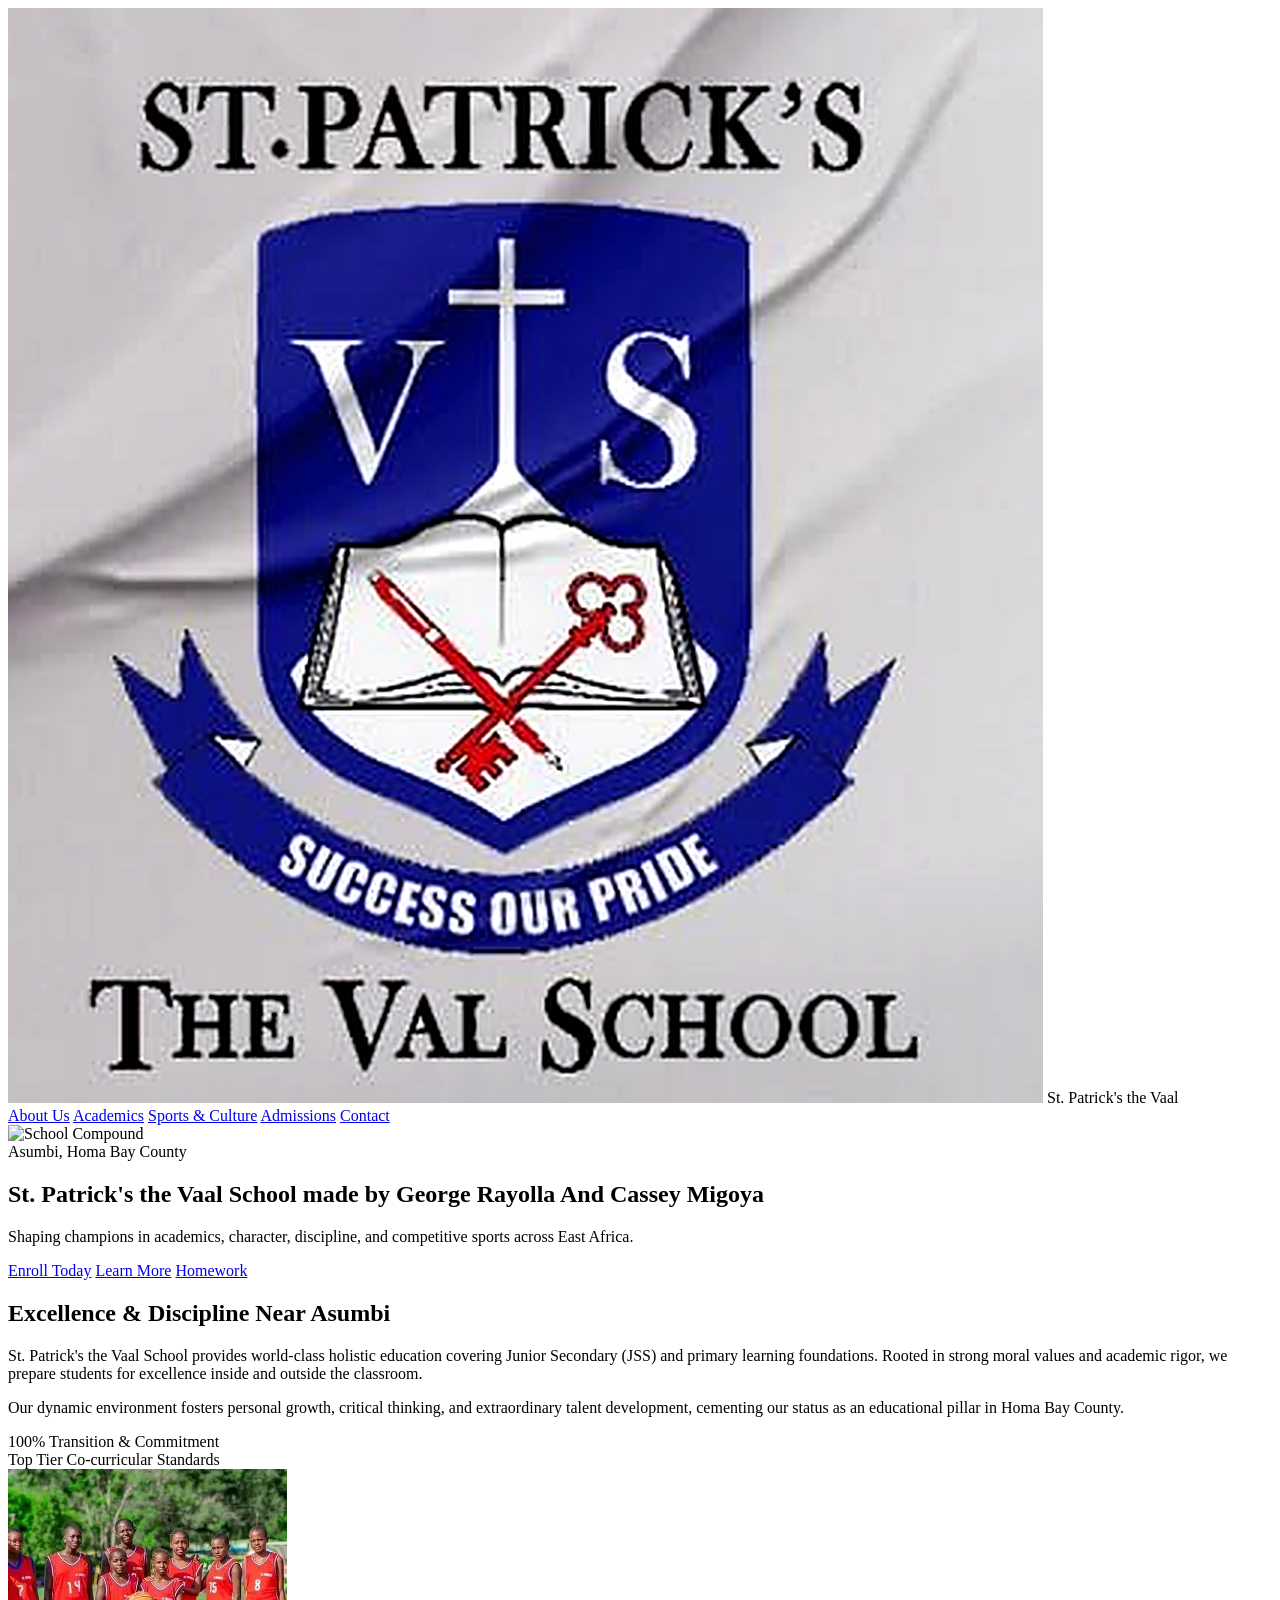
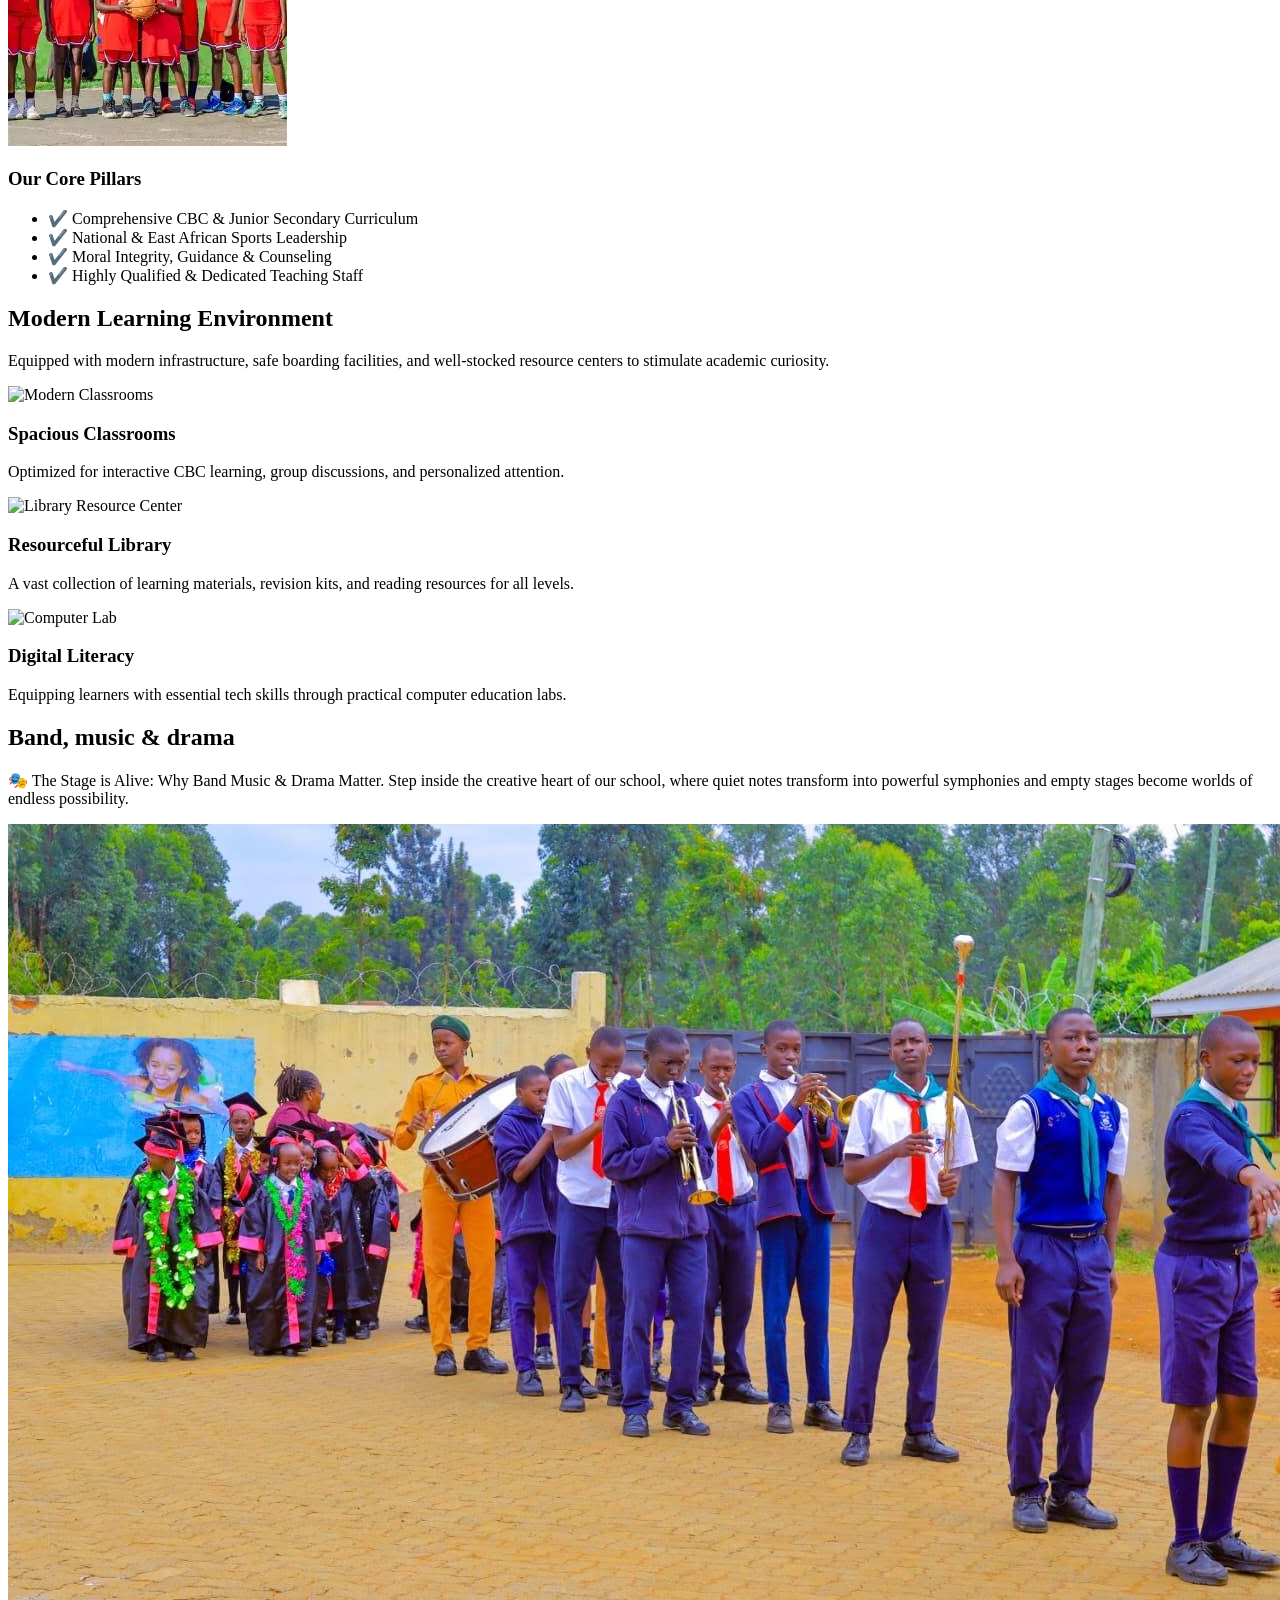
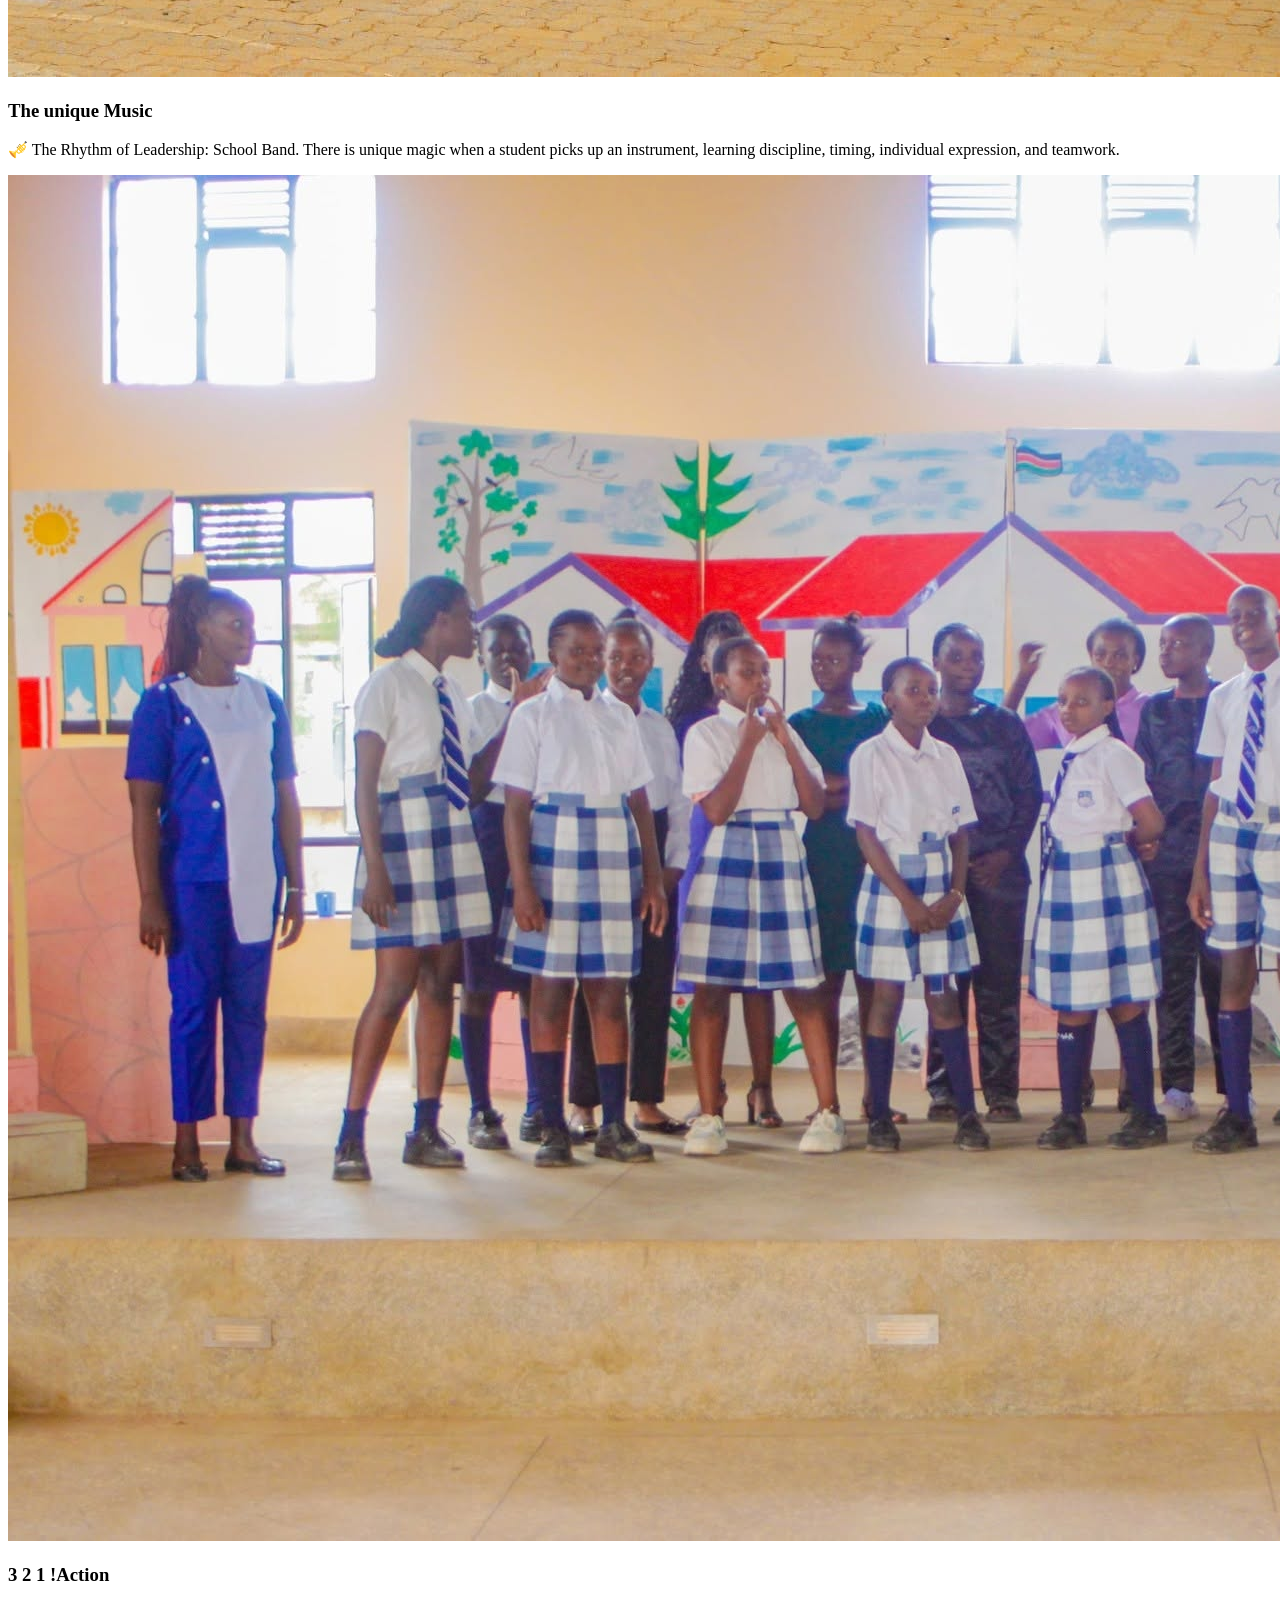
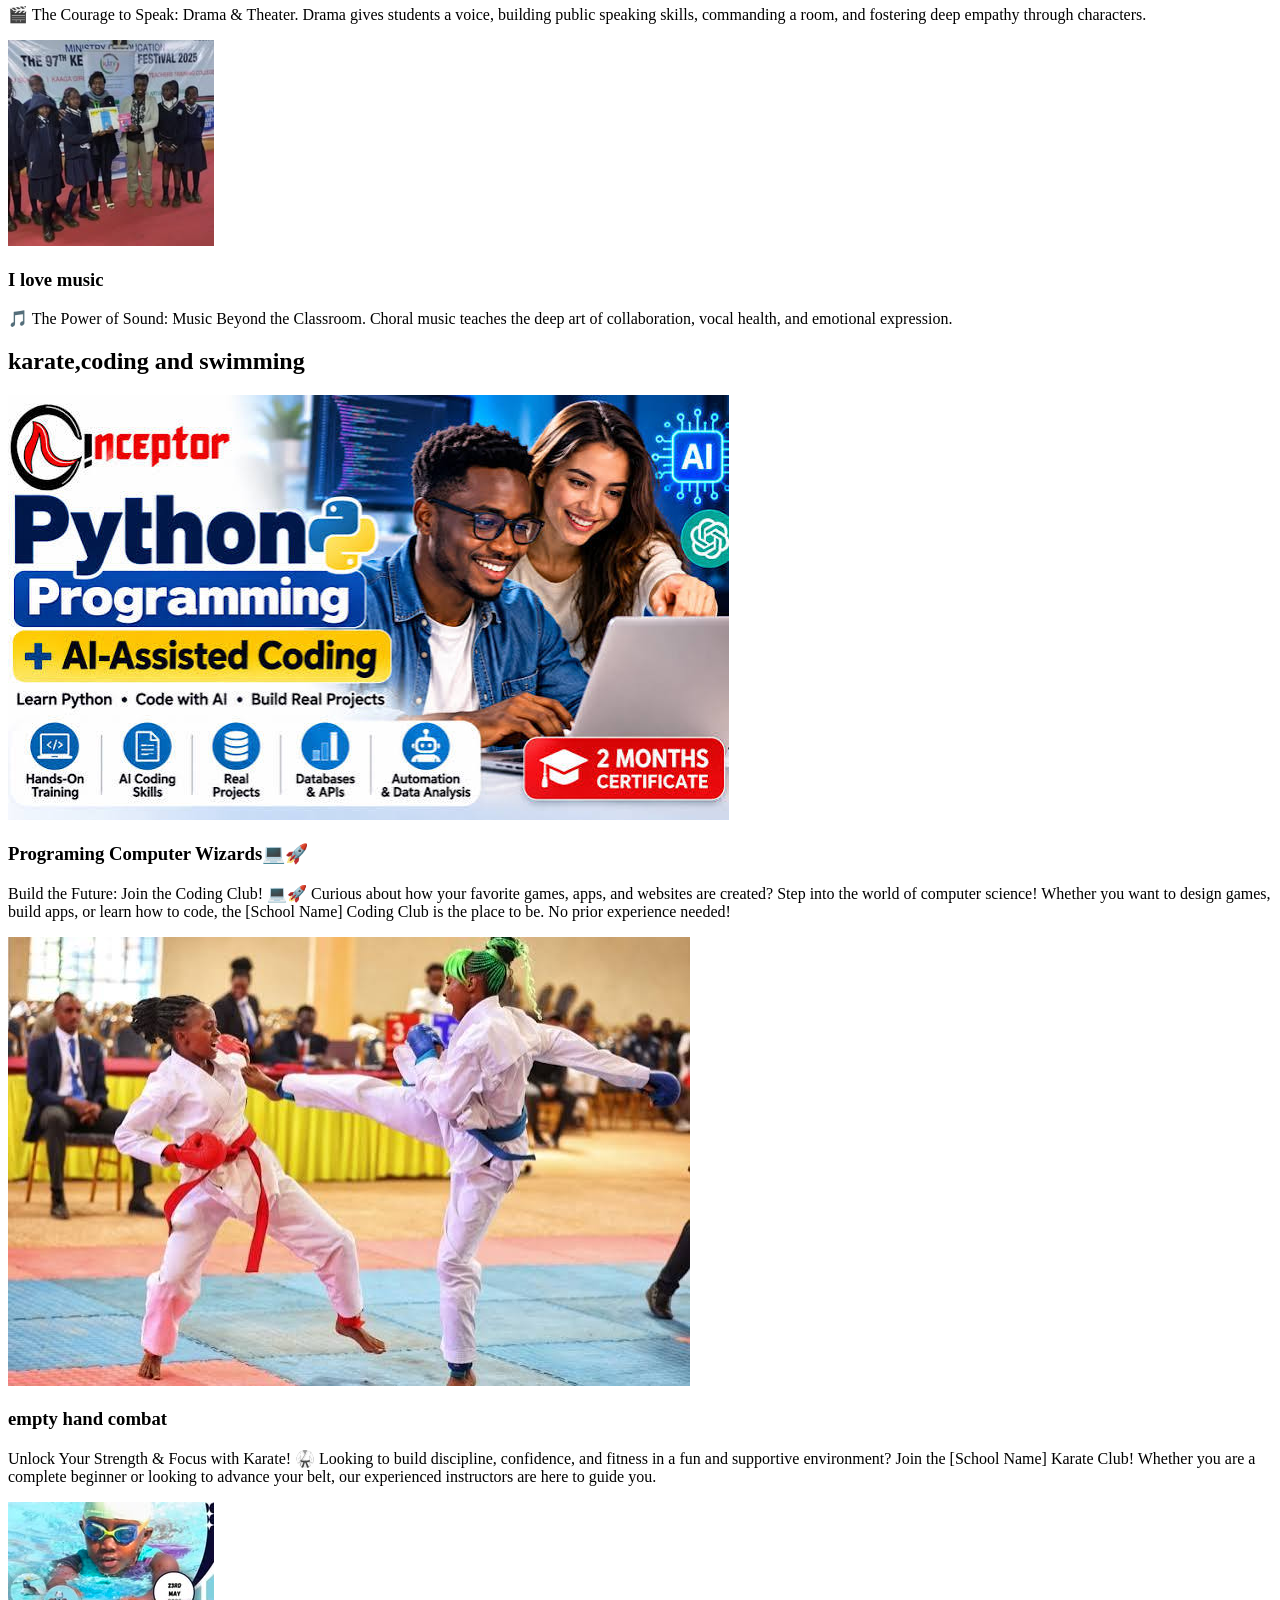
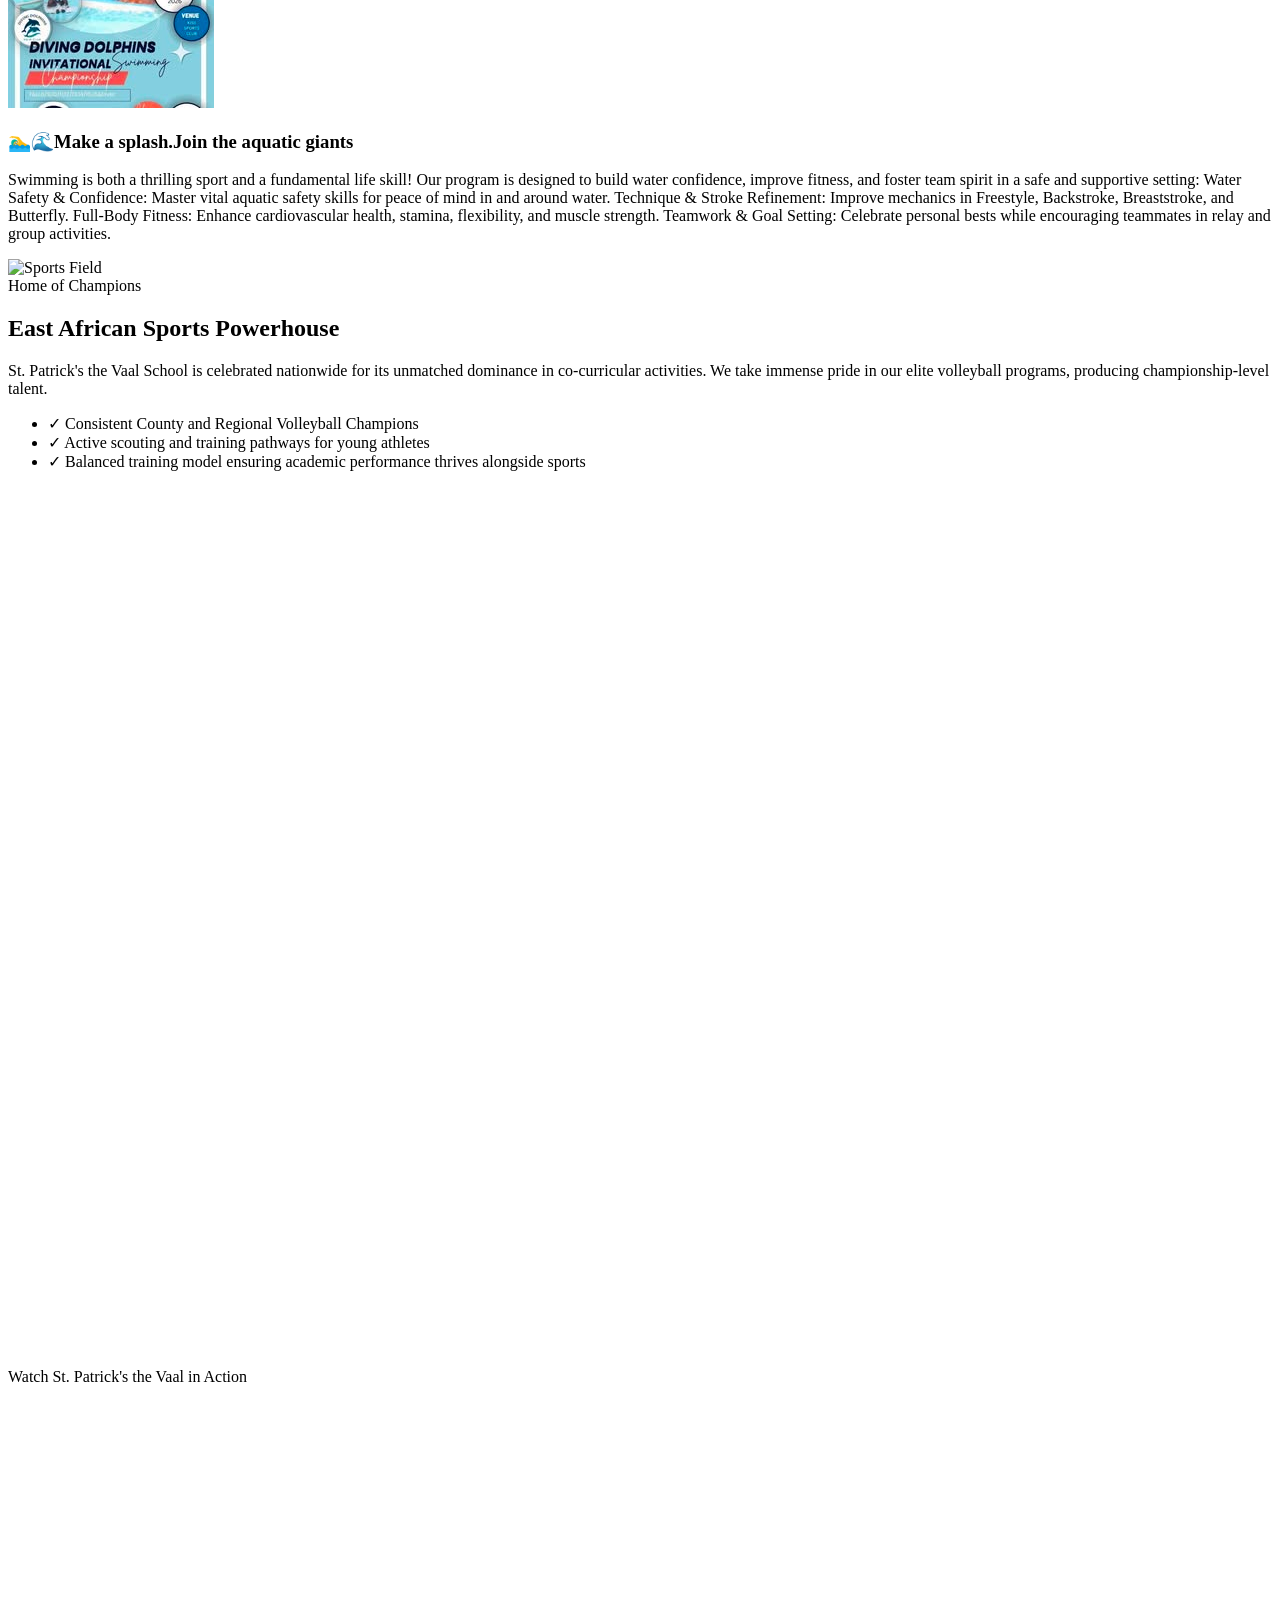
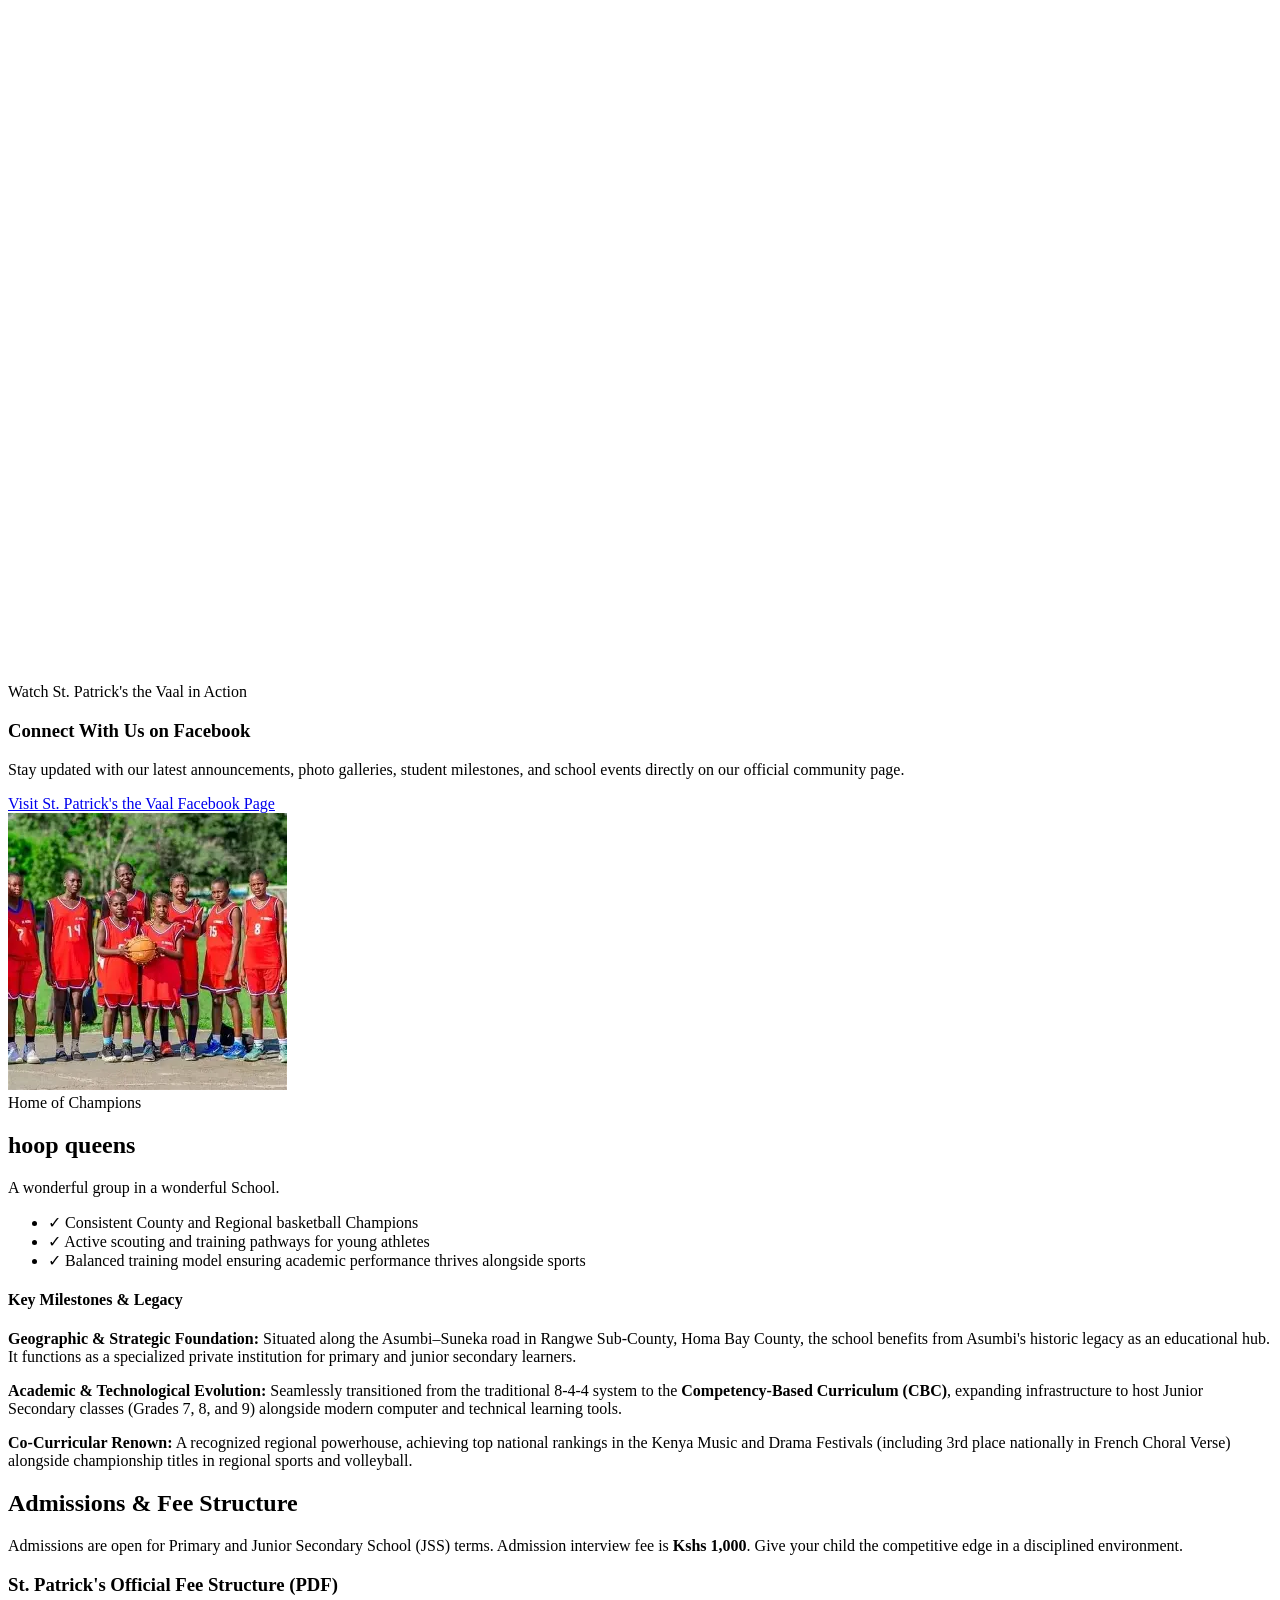
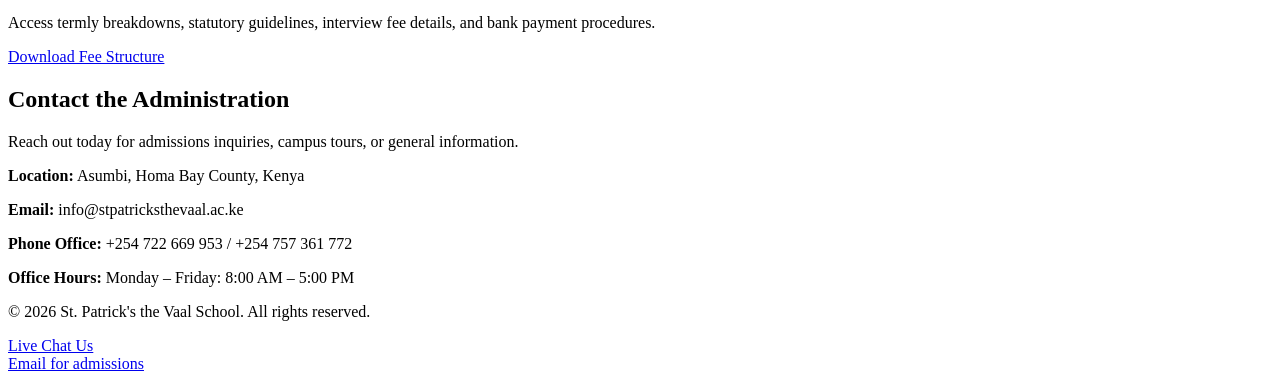
==== index.html @ bcbfebee "Update index.html" ====
<!DOCTYPE html> 
<html lang="en">
<head>
    <link rel="icon" href="data:image/svg+xml,<svg xmlns=%22http://www.w3.org/2000/svg%22 viewBox=%220 0 100 100%22><text y=%22.9em%22 font-size=%2290%22>🚀</text></svg>">
<meta charset="UTF-8">
    <meta name="viewport" content="width=device-width, initial-scale=1.0">
    <title>St. Patrick's the Vaal School - Asumbi</title>
    <meta name="description"
        content="A curated gallery of weird and wonderful websites. Browse unique interactive web experiences.">
    <meta name="google-site-verification" content="D95t-pXaM6OCEeC_iH75h9i3ysRcK7iq4mhdLLEYLdo" />
    <link
        href="https://fonts.googleapis.com/css2?family=Space+Grotesk:wght@400;500;600;700&family=Inter:wght@400;500;600&display=swap"
        rel="stylesheet">
    <!-- Tailwind CSS for styling -->
    <script src="https://cdn.tailwindcss.com"></script>
</head>
<body class="bg-blue-50 text-slate-800 font-sans">



    <!-- Header / Navigation -->
   <header class="bg-blue-900 text-white shadow-md sticky top-0 z-50">
    <!-- Main Flex Container -->
    <div class="max-w-7xl mx-auto px-4 py-3 flex justify-between items-center">
        
        <!-- Left Side: Logo and Brand Title Grouped Together -->
        <div class="flex items-center space-x-3">
            <img
                src="https://comickartel.github.io/hub/st_patricks_logo_adjusted.png"
                alt="School Logo"
                class="w-14 h-14 object-contain rounded-md"
            >
            <span class="text-2xl font-bold tracking-wide">
                St. Patrick's the Vaal
            </span>
        </div>

        <!-- Right Side: Navigation Menu -->
        <nav class="hidden md:flex space-x-6 text-sm font-medium">
            <a href="#about" class="hover:text-blue-200 transition">About Us</a>
            <a href="#academics" class="hover:text-blue-200 transition">Academics</a>
            <a href="#achievements" class="hover:text-blue-200 transition">Sports & Culture</a>
            <a href="#admissions" class="hover:text-blue-200 transition">Admissions</a>
            <a href="#contact" class="hover:text-blue-200 transition">Contact</a>
        </nav>

    </div> <!-- This closes the flex container perfectly after the nav -->
</header>


    <!-- Hero / Home Section with id="home" -->
    <section id="home" class="relative bg-blue-950 text-white py-24 overflow-hidden">
        <div class="absolute inset-0 z-0 opacity-40">
            <img src="https://images.unsplash.com/photo-1580582932707-520aed937b7b?auto=format&fit=crop&w=1920&q=80" alt="School Compound" class="w-full h-full object-cover">
        </div>
        <div class="relative z-10 max-w-7xl mx-auto px-4 text-center">
            <span class="bg-blue-600 text-white text-xs font-semibold px-3 py-1 rounded-full uppercase tracking-wider mb-4 inline-block">Asumbi, Homa Bay County</span>
            <h1 class="text-4xl md:text-6xl font-extrabold mb-4">St. Patrick's the Vaal School
                <span class="block text-xl font-normal text-amber-400 mt-2">made by George Rayolla And Cassey Migoya</span>
            </h1>
            <p class="text-lg md:text-xl text-blue-100 max-w-2xl mx-auto mb-8">
                Shaping champions in academics, character, discipline, and competitive sports across East Africa.
            </p>
            <div class="space-x-4">
                <a href="#admissions" class="bg-amber-500 text-slate-900 font-semibold px-6 py-3 rounded-lg shadow hover:bg-amber-400 transition">Enroll Today</a>
                <a href="#about" class="bg-blue-800 text-white font-semibold px-6 py-3 rounded-lg shadow hover:bg-blue-700 transition border border-blue-600">Learn More</a>
                 <a href="https://website-security-sca-8ons.bolt.host/" class="bg-amber-500 text-slate-900 font-semibold px-6 py-3 rounded-lg shadow hover:bg-amber-400 transition">Homework</a>
            </div>
        </div>
    </section>

    <!-- About Section -->
    <section id="about" class="py-16 max-w-7xl mx-auto px-4">
        <div class="grid grid-cols-1 md:grid-cols-2 gap-12 items-center">
            <div>
                <h2 class="text-3xl font-bold text-blue-950 mb-4">Excellence & Discipline Near Asumbi</h2>
                <p class="text-slate-600 leading-relaxed mb-4">
                    St. Patrick's the Vaal School provides world-class holistic education covering Junior Secondary (JSS) and primary learning foundations. Rooted in strong moral values and academic rigor, we prepare students for excellence inside and outside the classroom.
                </p>
                <p class="text-slate-600 leading-relaxed mb-6">
                    Our dynamic environment fosters personal growth, critical thinking, and extraordinary talent development, cementing our status as an educational pillar in Homa Bay County.
                </p>
                <div class="grid grid-cols-2 gap-4 text-center">
                    <div class="bg-blue-100 p-4 rounded-xl">
                        <span class="block text-2xl font-bold text-blue-900">100%</span>
                        <span class="text-xs text-slate-600">Transition & Commitment</span>
                    </div>
                    <div class="bg-blue-100 p-4 rounded-xl">
                        <span class="block text-2xl font-bold text-blue-900">Top Tier</span>
                        <span class="text-xs text-slate-600">Co-curricular Standards</span>
                    </div>
                </div>
            </div>
            <div class="space-y-4">
                <img src="val.jpg" alt="Students in Classroom" class="rounded-2xl shadow-lg w-full h-64 object-cover border border-blue-200">
                <div class="bg-blue-900 text-white p-6 rounded-2xl shadow">
                    <h3 class="text-xl font-semibold mb-3">Our Core Pillars</h3>
                    <ul class="space-y-2 text-blue-100 text-sm">
                        <li>✔️ Comprehensive CBC & Junior Secondary Curriculum</li>
                        <li>✔️ National & East African Sports Leadership</li>
                        <li>✔️ Moral Integrity, Guidance & Counseling</li>
                        <li>✔️ Highly Qualified & Dedicated Teaching Staff</li>
                    </ul>
                </div>
            </div>
        </div>
    </section>

    <!-- Academics & Facilities Section -->
    <section id="academics" class="bg-white py-16 border-t border-b border-blue-100">
        <div class="max-w-7xl mx-auto px-4 text-center">
            <h2 class="text-3xl font-bold text-blue-950 mb-4">Modern Learning Environment</h2>
            <p class="text-slate-600 max-w-xl mx-auto mb-12">
                Equipped with modern infrastructure, safe boarding facilities, and well-stocked resource centers to stimulate academic curiosity.
            </p>
            <div class="grid grid-cols-1 md:grid-cols-3 gap-8">
                <div class="rounded-xl overflow-hidden shadow bg-blue-50 border border-blue-200 text-left">
                    <img src="https://images.unsplash.com/photo-1509062522246-3755977927d7?auto=format&fit=crop&w=600&q=80" alt="Modern Classrooms" class="w-full h-48 object-cover">
                    <div class="p-6">
                        <h3 class="font-bold text-lg text-blue-900 mb-2">Spacious Classrooms</h3>
                        <p class="text-slate-600 text-sm">Optimized for interactive CBC learning, group discussions, and personalized attention.</p>
                    </div>
                </div>
                <div class="rounded-xl overflow-hidden shadow bg-blue-50 border border-blue-200 text-left">
                    <img src="https://images.unsplash.com/photo-1497633762265-9d179a990aa6?auto=format&fit=crop&w=600&q=80" alt="Library Resource Center" class="w-full h-48 object-cover">
                    <div class="p-6">
                        <h3 class="font-bold text-lg text-blue-900 mb-2">Resourceful Library</h3>
                        <p class="text-slate-600 text-sm">A vast collection of learning materials, revision kits, and reading resources for all levels.</p>
                    </div>
                </div>
                <div class="rounded-xl overflow-hidden shadow bg-blue-50 border border-blue-200 text-left">
                    <img src="https://images.unsplash.com/photo-1576267423445-b2e0074d68a4?auto=format&fit=crop&w=600&q=80" alt="Computer Lab" class="w-full h-48 object-cover">
                    <div class="p-6">
                        <h3 class="font-bold text-lg text-blue-900 mb-2">Digital Literacy</h3>
                        <p class="text-slate-600 text-sm">Equipping learners with essential tech skills through practical computer education labs.</p>
                    </div>
                </div>
            </div>
        </div>
    </section>

    <!-- Band, Music & Drama Section -->
    <section class="bg-blue-50 py-16 border-b border-blue-100">
        <div class="max-w-7xl mx-auto px-4 text-center">
            <h2 class="text-3xl font-bold text-blue-950 mb-4">Band, music & drama</h2>
            <p class="text-slate-600 max-w-xl mx-auto mb-12">
                🎭 The Stage is Alive: Why Band Music & Drama Matter. Step inside the creative heart of our school, where quiet notes transform into powerful symphonies and empty stages become worlds of endless possibility.
            </p>
            <div class="grid grid-cols-1 md:grid-cols-3 gap-8">
                <div class="rounded-xl overflow-hidden shadow bg-white border border-blue-200 text-left">
                    <img src="camp.jpg" alt="Music" class="w-full h-48 object-cover">
                    <div class="p-6">
                        <h3 class="font-bold text-lg text-blue-900 mb-2">The unique Music</h3>
                        <p class="text-slate-600 text-sm">🎺 The Rhythm of Leadership: School Band. There is unique magic when a student picks up an instrument, learning discipline, timing, individual expression, and teamwork.</p>
                    </div>
                </div>
                <div class="rounded-xl overflow-hidden shadow bg-white border border-blue-200 text-left">
                    <img src="drama.jpg" alt="Drama" class="w-full h-48 object-cover">
                    <div class="p-6">
                        <h3 class="font-bold text-lg text-blue-900 mb-2">3 2 1 !Action</h3>
                        <p class="text-slate-600 text-sm">🎬 The Courage to Speak: Drama & Theater. Drama gives students a voice, building public speaking skills, commanding a room, and fostering deep empathy through characters.</p>
                    </div>
                </div>
                <div class="rounded-xl overflow-hidden shadow bg-white border border-blue-200 text-left">
                    <img src="music.jpg" alt="Choir" class="w-full h-48 object-cover">
                    <div class="p-6">
                        <h3 class="font-bold text-lg text-blue-900 mb-2">I love music</h3>
                        <p class="text-slate-600 text-sm">🎵 The Power of Sound: Music Beyond the Classroom. Choral music teaches the deep art of collaboration, vocal health, and emotional expression.</p>
                    </div>
                </div>
            </div>
        </div>
    </section>
        <!-- Band, Music & Drama Section -->
    <section class="bg-blue-50 py-16 border-b border-blue-100">
        <div class="max-w-7xl mx-auto px-4 text-center">
            <h2 class="text-3xl font-bold text-blue-950 mb-4">karate,coding and swimming</h2>
            <p class="text-slate-600 max-w-xl mx-auto mb-12">
            </p>
            <div class="grid grid-cols-1 md:grid-cols-3 gap-8">
                <div class="rounded-xl overflow-hidden shadow bg-white border border-blue-200 text-left">
                    <img src="comp.jpg" alt="Music" class="w-full h-48 object-cover">
                    <div class="p-6">
                        <h3 class="font-bold text-lg text-blue-900 mb-2">Programing Computer Wizards💻🚀</h3>
                        <p class="text-slate-600 text-sm">Build the Future: Join the Coding Club! 💻🚀

Curious about how your favorite games, apps, and websites are created? Step into the world of computer science! Whether you want to design games, build apps, or learn how to code, the [School Name] Coding Club is the place to be. No prior experience needed!</p>
                    </div>
                </div>
                <div class="rounded-xl overflow-hidden shadow bg-white border border-blue-200 text-left">
                    <img src="kata.jpg" alt="Drama" class="w-full h-48 object-cover">
                    <div class="p-6">
                        <h3 class="font-bold text-lg text-blue-900 mb-2">empty hand combat</h3>
                        <p class="text-slate-600 text-sm">Unlock Your Strength & Focus with Karate! 🥋

Looking to build discipline, confidence, and fitness in a fun and supportive environment? Join the [School Name] Karate Club! Whether you are a complete beginner or looking to advance your belt, our experienced instructors are here to guide you.</p>
                    </div>
                </div>
                <div class="rounded-xl overflow-hidden shadow bg-white border border-blue-200 text-left">
                    <img src="swimming.jpg" alt="Choir" class="w-full h-48 object-cover">
                    <div class="p-6">
                        <h3 class="font-bold text-lg text-blue-900 mb-2">🏊‍♂️🌊Make a splash.Join the aquatic giants</h3>
                        <p class="text-slate-600 text-sm">Swimming is both a thrilling sport and a fundamental life skill! Our program is designed to build water confidence, improve fitness, and foster team spirit in a safe and supportive setting:

Water Safety & Confidence: Master vital aquatic safety skills for peace of mind in and around water.

Technique & Stroke Refinement: Improve mechanics in Freestyle, Backstroke, Breaststroke, and Butterfly.

Full-Body Fitness: Enhance cardiovascular health, stamina, flexibility, and muscle strength.

Teamwork & Goal Setting: Celebrate personal bests while encouraging teammates in relay and group activities.</p>
                    </div>
                </div>
            </div>
        </div>
    </section>

    <!-- Achievements & Sports Section -->
    <section id="achievements" class="py-16 max-w-7xl mx-auto px-4">
        <div class="grid grid-cols-1 md:grid-cols-2 gap-12 items-center">
            <div class="space-y-4">
                <img src="https://images.unsplash.com/photo-1546519638-68e109498ffc?auto=format&fit=crop&w=800&q=80" alt="Sports Field" class="rounded-2xl shadow-lg w-full h-72 object-cover border border-blue-200">
            </div>
            <div>
                <span class="text-blue-700 font-semibold text-sm uppercase tracking-wider">Home of Champions</span>
                <h2 class="text-3xl font-bold text-blue-950 mb-4 mt-1">East African Sports Powerhouse</h2>
                <p class="text-slate-600 leading-relaxed mb-4">
                    St. Patrick's the Vaal School is celebrated nationwide for its unmatched dominance in co-curricular activities. We take immense pride in our elite volleyball programs, producing championship-level talent.
                </p>
                <ul class="space-y-3 text-slate-700 text-sm">
                    <li class="flex items-center space-x-2">
                        <span class="text-blue-600 font-bold">✓</span>
                        <span>Consistent County and Regional Volleyball Champions</span>
                    </li>
                    <li class="flex items-center space-x-2">
                        <span class="text-blue-600 font-bold">✓</span>
                        <span>Active scouting and training pathways for young athletes</span>
                    </li>
                    <li class="flex items-center space-x-2">
                        <span class="text-blue-600 font-bold">✓</span>
                        <span>Balanced training model ensuring academic performance thrives alongside sports</span>
                    </li>
                </ul>
            </div>
        </div>
    </section>

    <!-- YouTube Video Embed Component 1 -->
    <div class="max-w-4xl mx-auto px-4 mb-8">
        <div class="rounded-xl overflow-hidden shadow-lg bg-white border border-blue-200">
            <div class="relative w-full" style="padding-bottom: 56.25%;">
                <iframe class="absolute top-0 left-0 w-full h-full" 
                        src="https://www.youtube.com/embed/xStDN3KHghA" 
                        title="St. Patrick's the Vaal School Video" 
                        frameborder="0" 
                        allow="accelerometer; autoplay; clipboard-write; encrypted-media; gyroscope; picture-in-picture; web-share" 
                        allowfullscreen>
                </iframe>
            </div>
            <div class="p-4 bg-blue-900 text-white text-center">
                <p class="text-sm font-semibold">Watch St. Patrick's the Vaal in Action</p>
            </div>
        </div>
    </div>

    <!-- YouTube Video Embed Component 2 -->
    <div class="max-w-4xl mx-auto px-4 mb-8">
        <div class="rounded-xl overflow-hidden shadow-lg bg-white border border-blue-200">
            <div class="relative w-full" style="padding-bottom: 56.25%;">
                <iframe class="absolute top-0 left-0 w-full h-full" 
                        src="https://www.youtube.com/embed/Jsc09c9haac" 
                        title="St. Patrick's the Vaal School Video" 
                        frameborder="0" 
                        allow="accelerometer; autoplay; clipboard-write; encrypted-media; gyroscope; picture-in-picture; web-share" 
                        allowfullscreen>
                </iframe>
            </div>
            <div class="p-4 bg-blue-900 text-white text-center">
                <p class="text-sm font-semibold">Watch St. Patrick's the Vaal in Action</p>
            </div>
        </div>
    </div>

    <!-- Facebook Connect Section -->
    <div class="max-w-4xl mx-auto px-4 mb-12">
        <div class="bg-blue-50 border border-blue-200 p-8 rounded-2xl text-center shadow-md">
            <h3 class="text-2xl font-bold text-blue-950 mb-3">Connect With Us on Facebook</h3>
            <p class="text-slate-600 max-w-xl mx-auto mb-6">
                Stay updated with our latest announcements, photo galleries, student milestones, and school events directly on our official community page.
            </p>
            <a href="https://www.facebook.com/people/St-Patricks-The-Vaal-School/100064055112265/" target="_blank" rel="noopener noreferrer" class="inline-block bg-blue-600 hover:bg-blue-700 text-white font-semibold px-8 py-3 rounded-lg shadow transition">
                Visit St. Patrick's the Vaal Facebook Page
            </a>
        </div>
    </div>

    <!-- Hoop Queens Section -->
    <section class="py-16 max-w-7xl mx-auto px-4">
        <div class="grid grid-cols-1 md:grid-cols-2 gap-12 items-center">
            <div class="space-y-4">
                <img src="[data-uri]" alt="Sports Field" class="rounded-2xl shadow-lg w-full h-72 object-cover border border-blue-200">
            </div>
            <div>
                <span class="text-blue-700 font-semibold text-sm uppercase tracking-wider">Home of Champions</span>
                <h2 class="text-3xl font-bold text-blue-950 mb-4 mt-1">hoop queens</h2>
                <p class="text-slate-600 leading-relaxed mb-4">
                    A wonderful group in a wonderful School.
                </p>
                <ul class="space-y-3 text-slate-700 text-sm">
                    <li class="flex items-center space-x-2">
                        <span class="text-blue-600 font-bold">✓</span>
                        <span>Consistent County and Regional basketball Champions</span>
                    </li>
                    <li class="flex items-center space-x-2">
                        <span class="text-blue-600 font-bold">✓</span>
                        <span>Active scouting and training pathways for young athletes</span>
                    </li>
                    <li class="flex items-center space-x-2">
                        <span class="text-blue-600 font-bold">✓</span>
                        <span>Balanced training model ensuring academic performance thrives alongside sports</span>
                    </li>
                </ul>
            </div>
        </div>
    </section>

    <!-- Additional School History & Achievements Snippet -->
    <div class="max-w-7xl mx-auto px-4 mb-16">
        <div class="space-y-4 text-slate-700 text-sm leading-relaxed bg-white p-8 rounded-2xl border border-blue-100 shadow-sm">
            <h4 class="font-bold text-blue-900 text-base">Key Milestones & Legacy</h4>
            <p>
                <strong>Geographic & Strategic Foundation:</strong> Situated along the Asumbi–Suneka road in Rangwe Sub-County, Homa Bay County, the school benefits from Asumbi's historic legacy as an educational hub. It functions as a specialized private institution for primary and junior secondary learners.
            </p>
            <p>
                <strong>Academic & Technological Evolution:</strong> Seamlessly transitioned from the traditional 8-4-4 system to the <strong>Competency-Based Curriculum (CBC)</strong>, expanding infrastructure to host Junior Secondary classes (Grades 7, 8, and 9) alongside modern computer and technical learning tools.
            </p>
            <p>
                <strong>Co-Curricular Renown:</strong> A recognized regional powerhouse, achieving top national rankings in the Kenya Music and Drama Festivals (including 3rd place nationally in French Choral Verse) alongside championship titles in regional sports and volleyball.
            </p>
        </div>
    </div>

    <!-- Admissions & Fee Structure Section -->
    <section id="admissions" class="bg-blue-900 text-white py-16">
        <div class="max-w-4xl mx-auto px-4 text-center">
            <h2 class="text-3xl font-bold mb-4">Admissions & Fee Structure</h2>
            <p class="text-blue-200 max-w-xl mx-auto mb-8">
                Admissions are open for Primary and Junior Secondary School (JSS) terms. Admission interview fee is <strong>Kshs 1,000</strong>. Give your child the competitive edge in a disciplined environment.
            </p>
            <div class="bg-white text-slate-800 p-8 rounded-2xl shadow-lg flex flex-col sm:flex-row items-center justify-between gap-6 text-left">
                <div>
                    <h3 class="font-bold text-lg text-blue-900">St. Patrick's Official Fee Structure (PDF)</h3>
                    <p class="text-slate-600 text-sm mt-1">Access termly breakdowns, statutory guidelines, interview fee details, and bank payment procedures.</p>
                </div>
                <a href="https://www.scribd.com/document/996938291/1-First-Term-St-Patrick" target="_blank" rel="noopener noreferrer" class="bg-amber-500 hover:bg-amber-400 text-slate-900 font-semibold px-6 py-3 rounded-lg shadow transition whitespace-nowrap">
                    Download Fee Structure
                </a>
            </div>
        </div>
    </section>

    <!-- Contact Section -->
    <section id="contact" class="py-16 max-w-7xl mx-auto px-4">
        <div class="bg-white rounded-2xl shadow-lg border border-blue-200 p-8 md:p-12">
            <div class="max-w-xl mx-auto text-center">
                <h2 class="text-3xl font-bold text-blue-950 mb-4">Contact the Administration</h2>
                <p class="text-slate-600 mb-6">Reach out today for admissions inquiries, campus tours, or general information.</p>
                <div class="text-slate-700 space-y-3 bg-blue-50 p-6 rounded-xl border border-blue-100 text-left">
                    <p><strong>Location:</strong> Asumbi, Homa Bay County, Kenya</p>
                    <p><strong>Email:</strong> info@stpatricksthevaal.ac.ke</p>
                    <p><strong>Phone Office:</strong> +254 722 669 953 / +254 757 361 772</p>
                    <p><strong>Office Hours:</strong> Monday – Friday: 8:00 AM – 5:00 PM</p>
                </div>
            </div>
        </div>
    </section>

    <!-- Footer -->
    <footer class="bg-blue-950 text-blue-300 py-6 text-center text-sm">
        <p>&copy; 2026 St. Patrick's the Vaal School. All rights reserved.</p>
    </footer>
      <!-- Floating Live Chat Button linked to your chat page (kit.html) -->
    <div class="fixed bottom-6 right-6 z-50">
        <a href="kit.html" target="_blank" class="flex items-center gap-2 bg-blue-900 hover:bg-blue-800 text-white font-bold px-5 py-3 rounded-full shadow-2xl transition transform hover:scale-105 border-2 border-amber-400">
            <span class="w-3 h-3 bg-green-400 rounded-full animate-pulse"></span>
            <span>Live Chat Us</span>
        </a>
    </div>
    <div class="fixed bottom-6 left-6 z-50">
        <a href="email.html" target="_blank" class="flex items-center gap-2 bg-violet-700 hover:bg-fuchsia-600 text-white font-bold px-5 py-3 rounded-full shadow-2xl transition transform hover:scale-105 border-2 border-fuchsia-400">
         <span class="w-3 h-3 bg-fuchsia-500 rounded-full animate-pulse"></span>
            <span>Email for admissions</span>
        </a>
    </div>


</body>
</html>
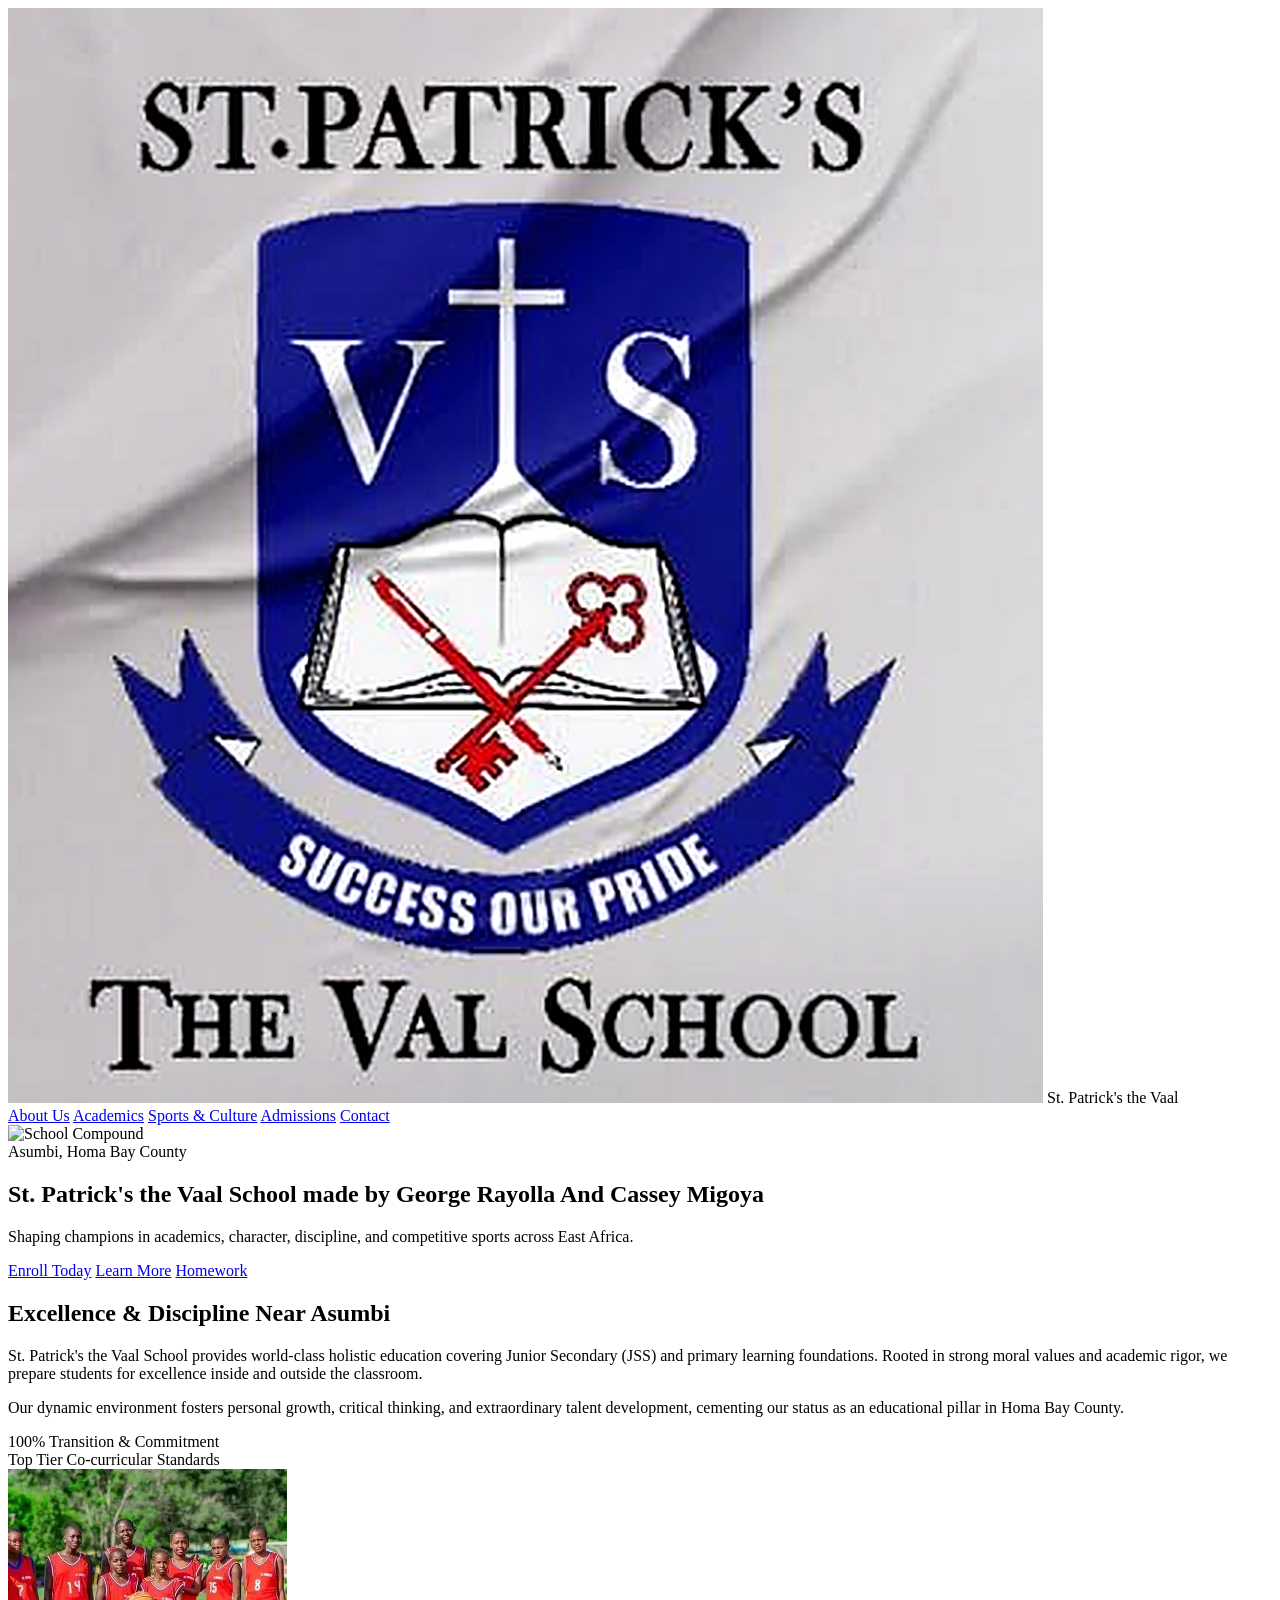
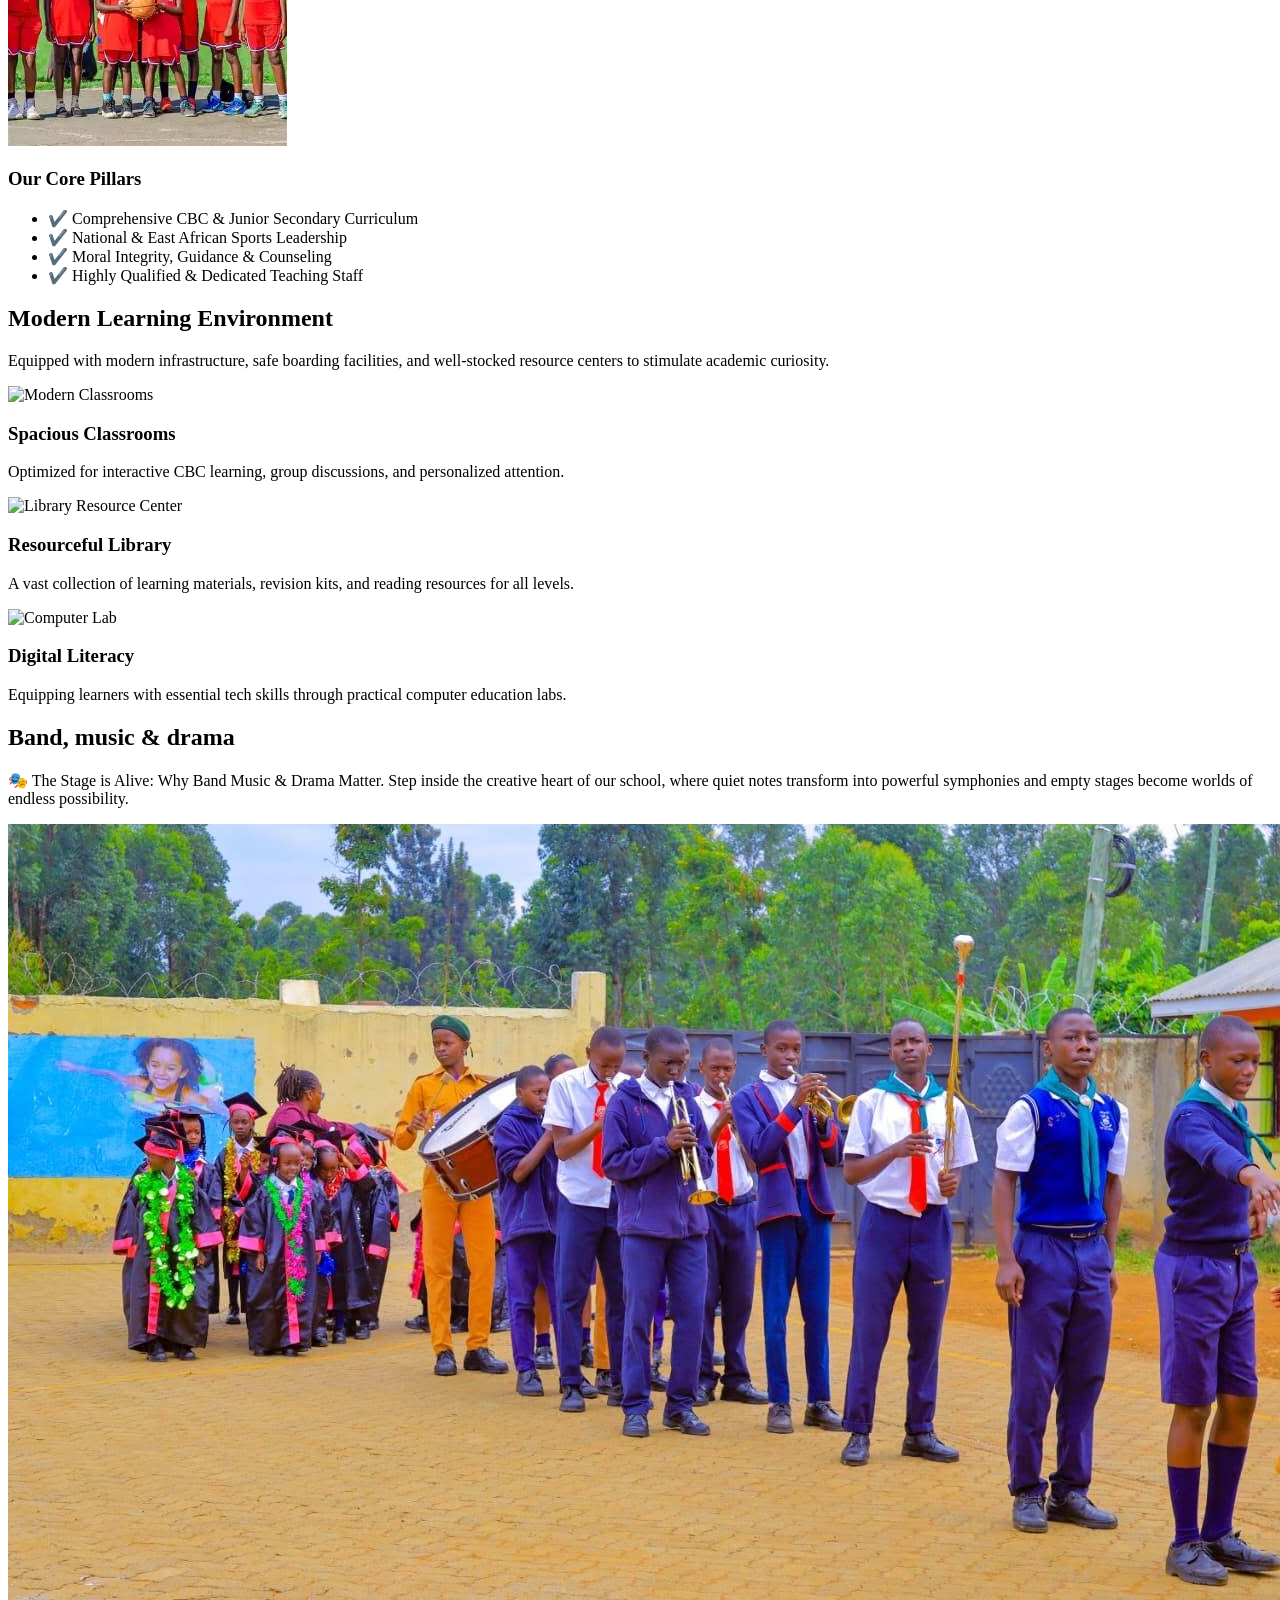
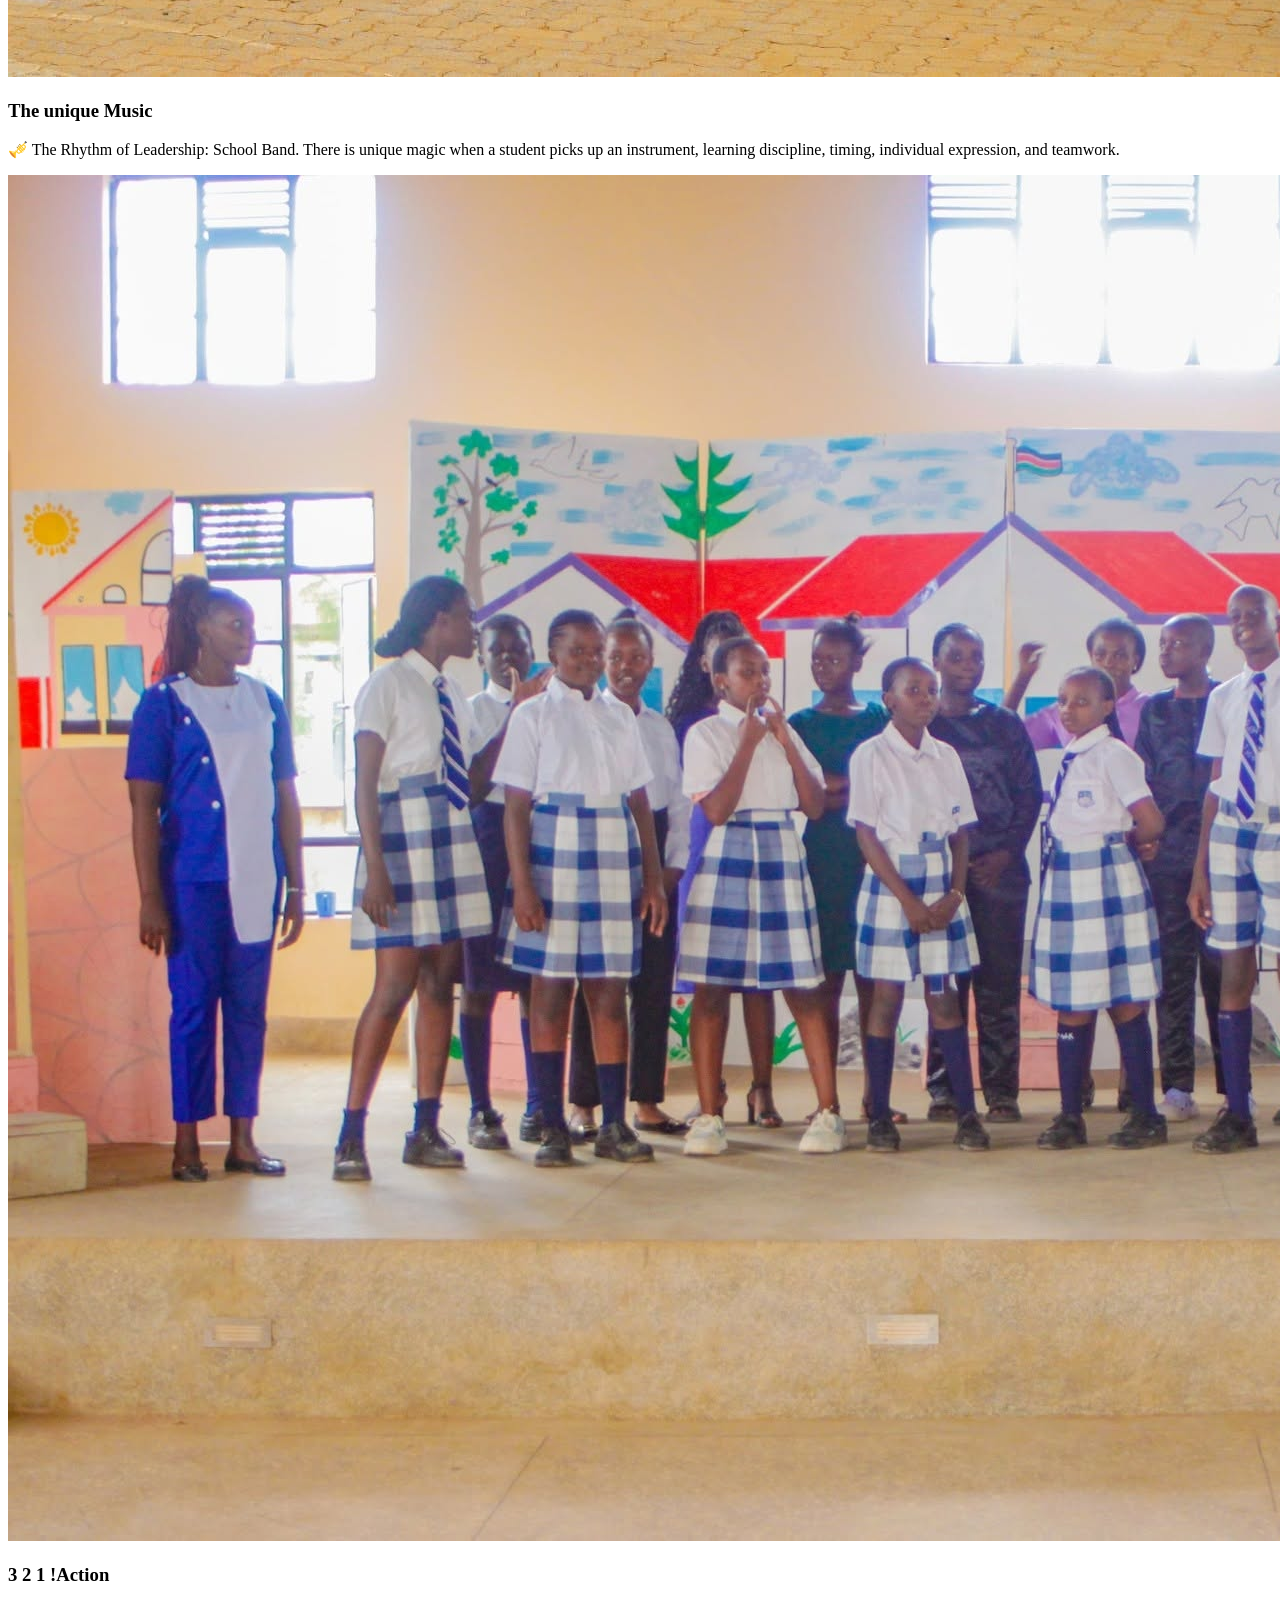
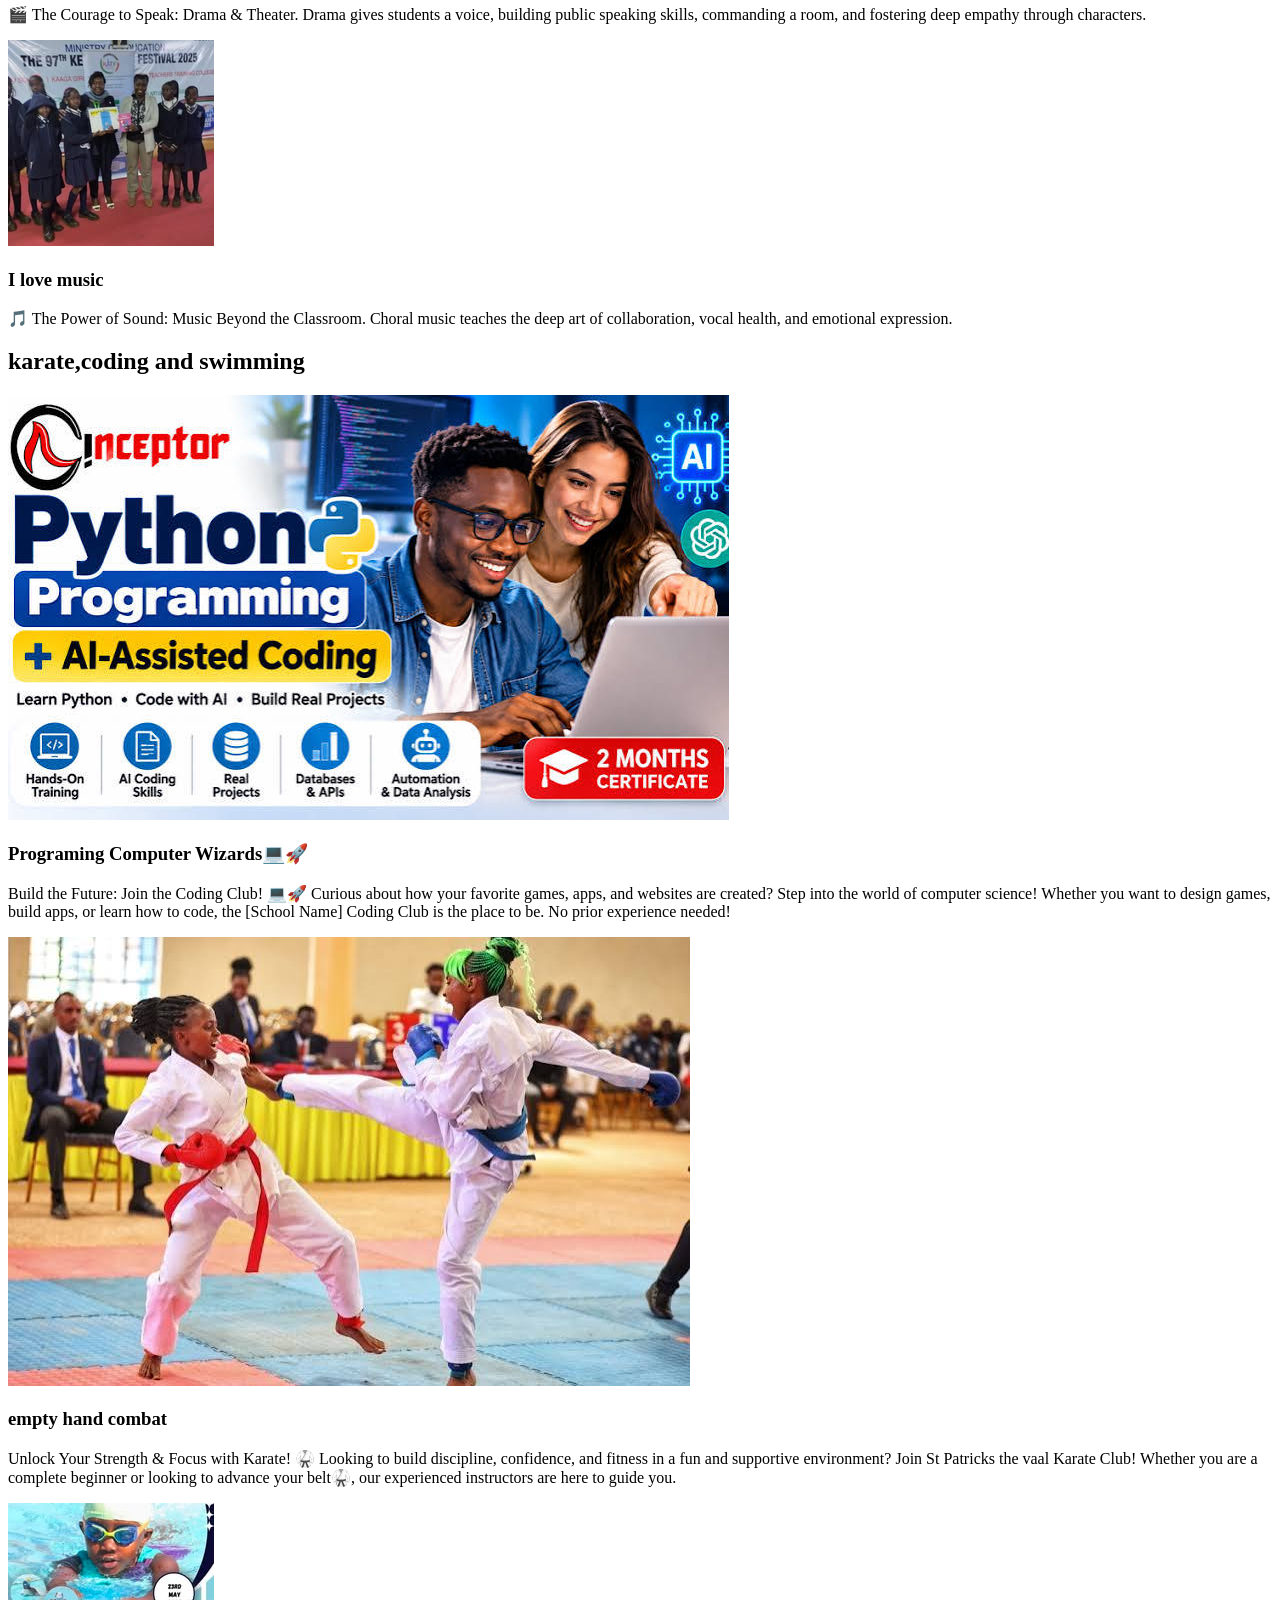
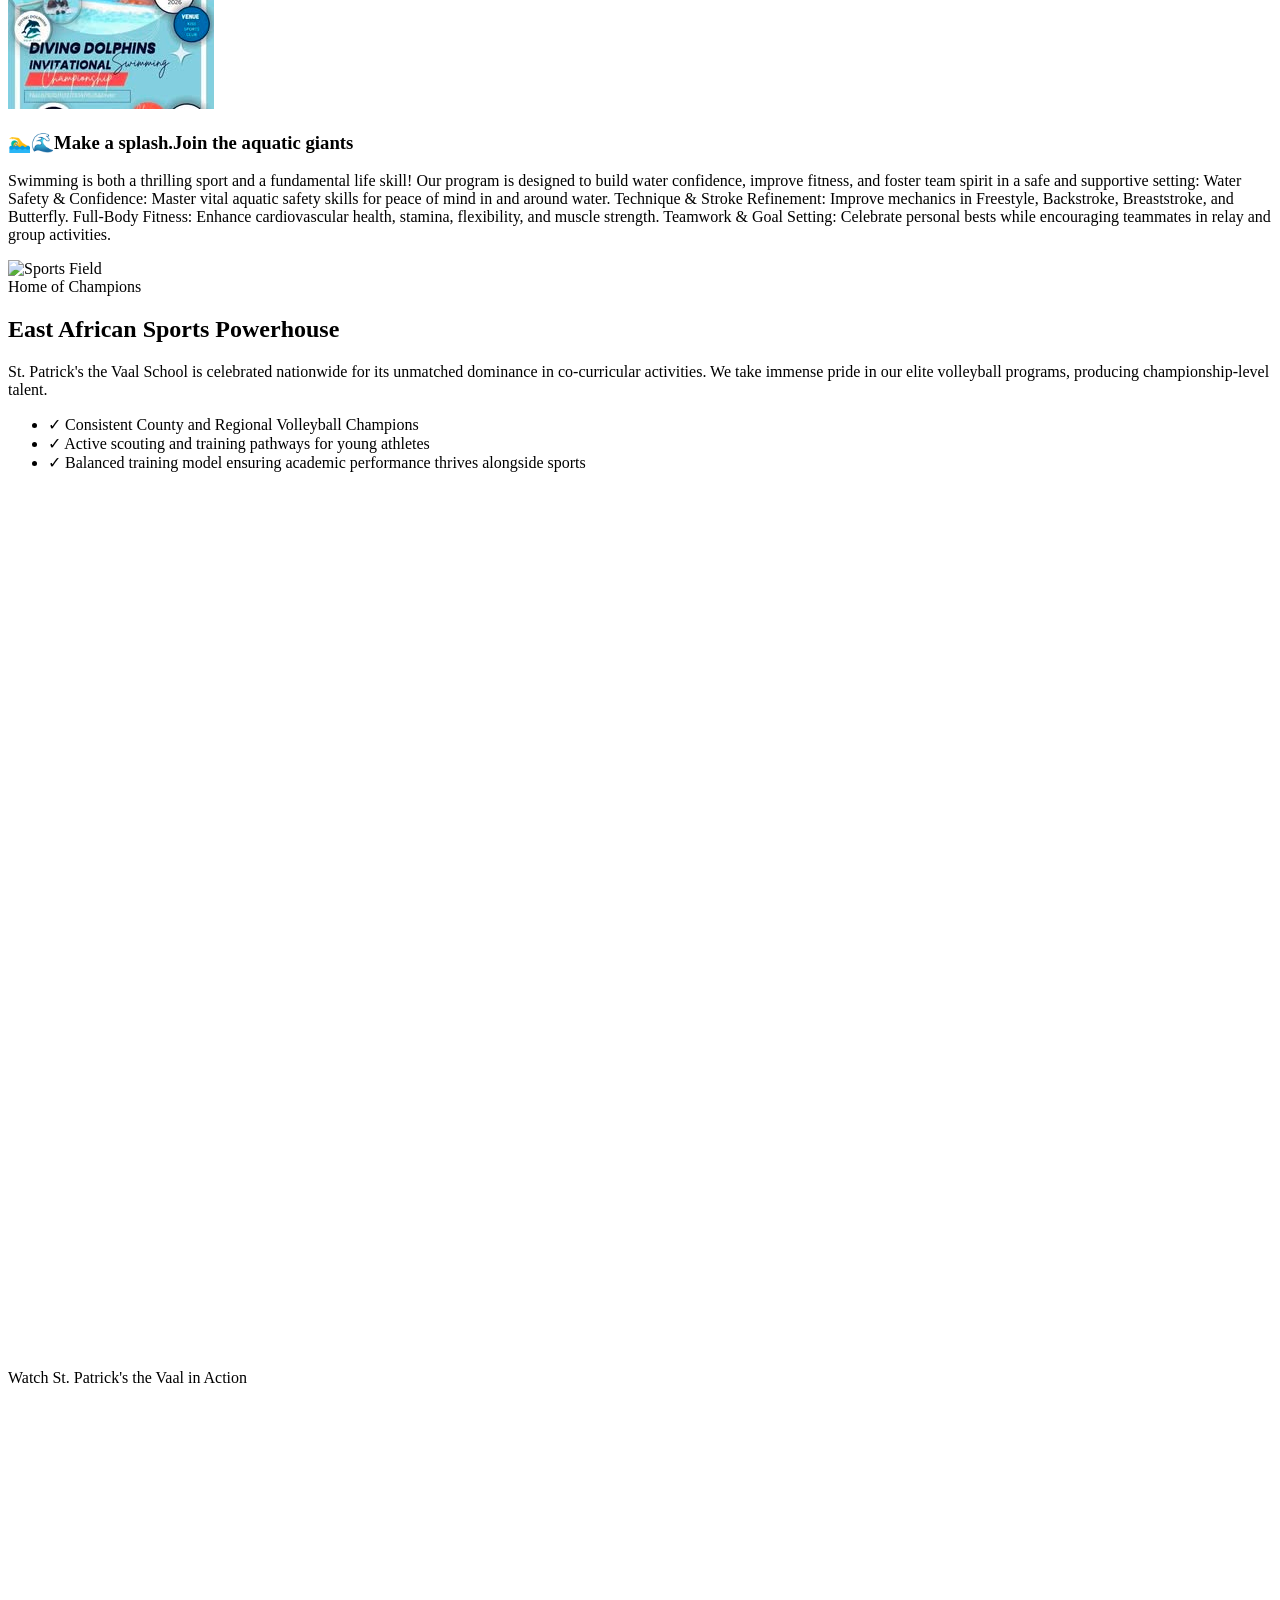
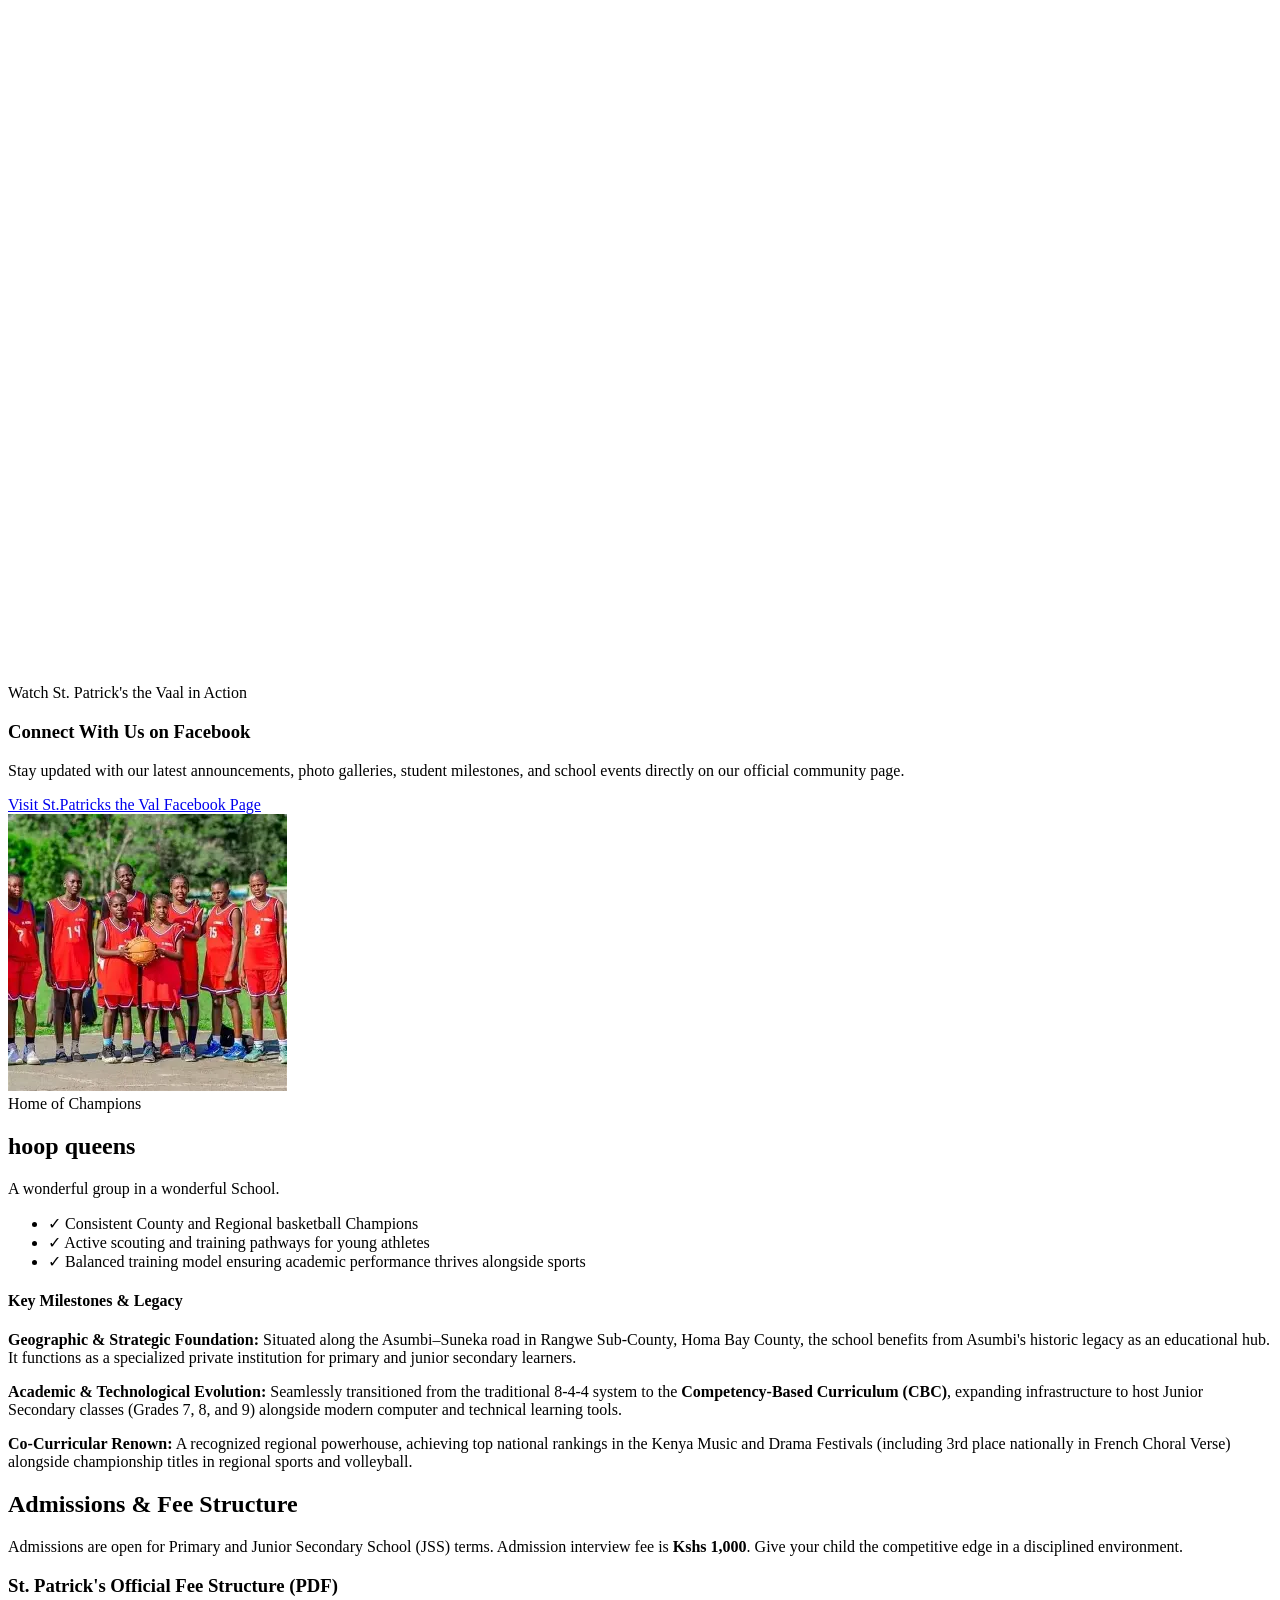
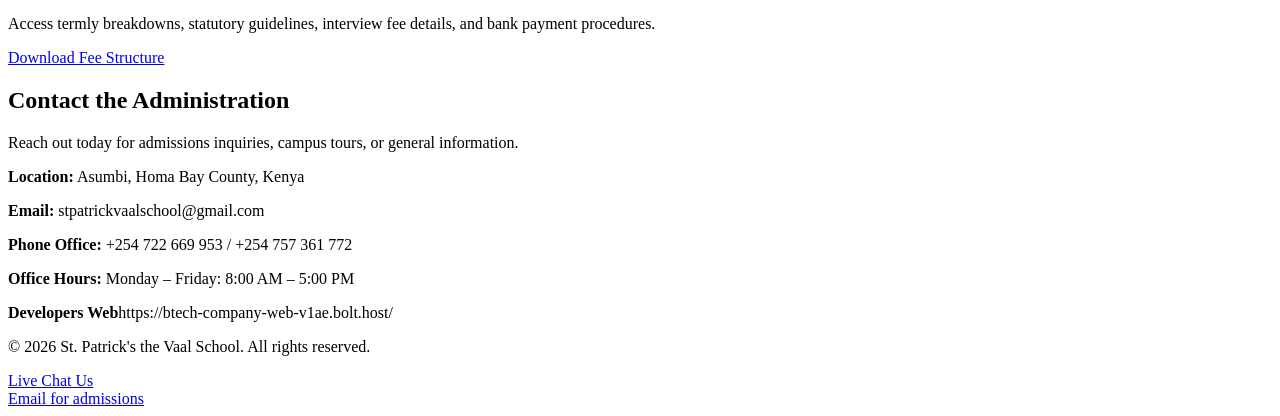
==== commit a7818e85: "Update index.html" ====
--- a/index.html
+++ b/index.html
@@ -193,7 +193,7 @@
                         <h3 class="font-bold text-lg text-blue-900 mb-2">empty hand combat</h3>
                         <p class="text-slate-600 text-sm">Unlock Your Strength & Focus with Karate! 🥋
 
-Looking to build discipline, confidence, and fitness in a fun and supportive environment? Join the [School Name] Karate Club! Whether you are a complete beginner or looking to advance your belt, our experienced instructors are here to guide you.</p>
+Looking to build discipline, confidence, and fitness in a fun and supportive environment? Join St Patricks the vaal Karate Club! Whether you are a complete beginner or looking to advance your belt🥋, our experienced instructors are here to guide you.</p>
                     </div>
                 </div>
                 <div class="rounded-xl overflow-hidden shadow bg-white border border-blue-200 text-left">
@@ -289,7 +289,7 @@
                 Stay updated with our latest announcements, photo galleries, student milestones, and school events directly on our official community page.
             </p>
             <a href="https://www.facebook.com/people/St-Patricks-The-Vaal-School/100064055112265/" target="_blank" rel="noopener noreferrer" class="inline-block bg-blue-600 hover:bg-blue-700 text-white font-semibold px-8 py-3 rounded-lg shadow transition">
-                Visit St. Patrick's the Vaal Facebook Page
+                Visit St.Patricks the Val Facebook Page
             </a>
         </div>
     </div>
@@ -367,9 +367,10 @@
                 <p class="text-slate-600 mb-6">Reach out today for admissions inquiries, campus tours, or general information.</p>
                 <div class="text-slate-700 space-y-3 bg-blue-50 p-6 rounded-xl border border-blue-100 text-left">
                     <p><strong>Location:</strong> Asumbi, Homa Bay County, Kenya</p>
-                    <p><strong>Email:</strong> info@stpatricksthevaal.ac.ke</p>
+                    <p><strong>Email:</strong> stpatrickvaalschool@gmail.com</p>
                     <p><strong>Phone Office:</strong> +254 722 669 953 / +254 757 361 772</p>
                     <p><strong>Office Hours:</strong> Monday – Friday: 8:00 AM – 5:00 PM</p>
+                    <p><strong>Developers Web</strong>https://btech-company-web-v1ae.bolt.host/</p>
                 </div>
             </div>
         </div>
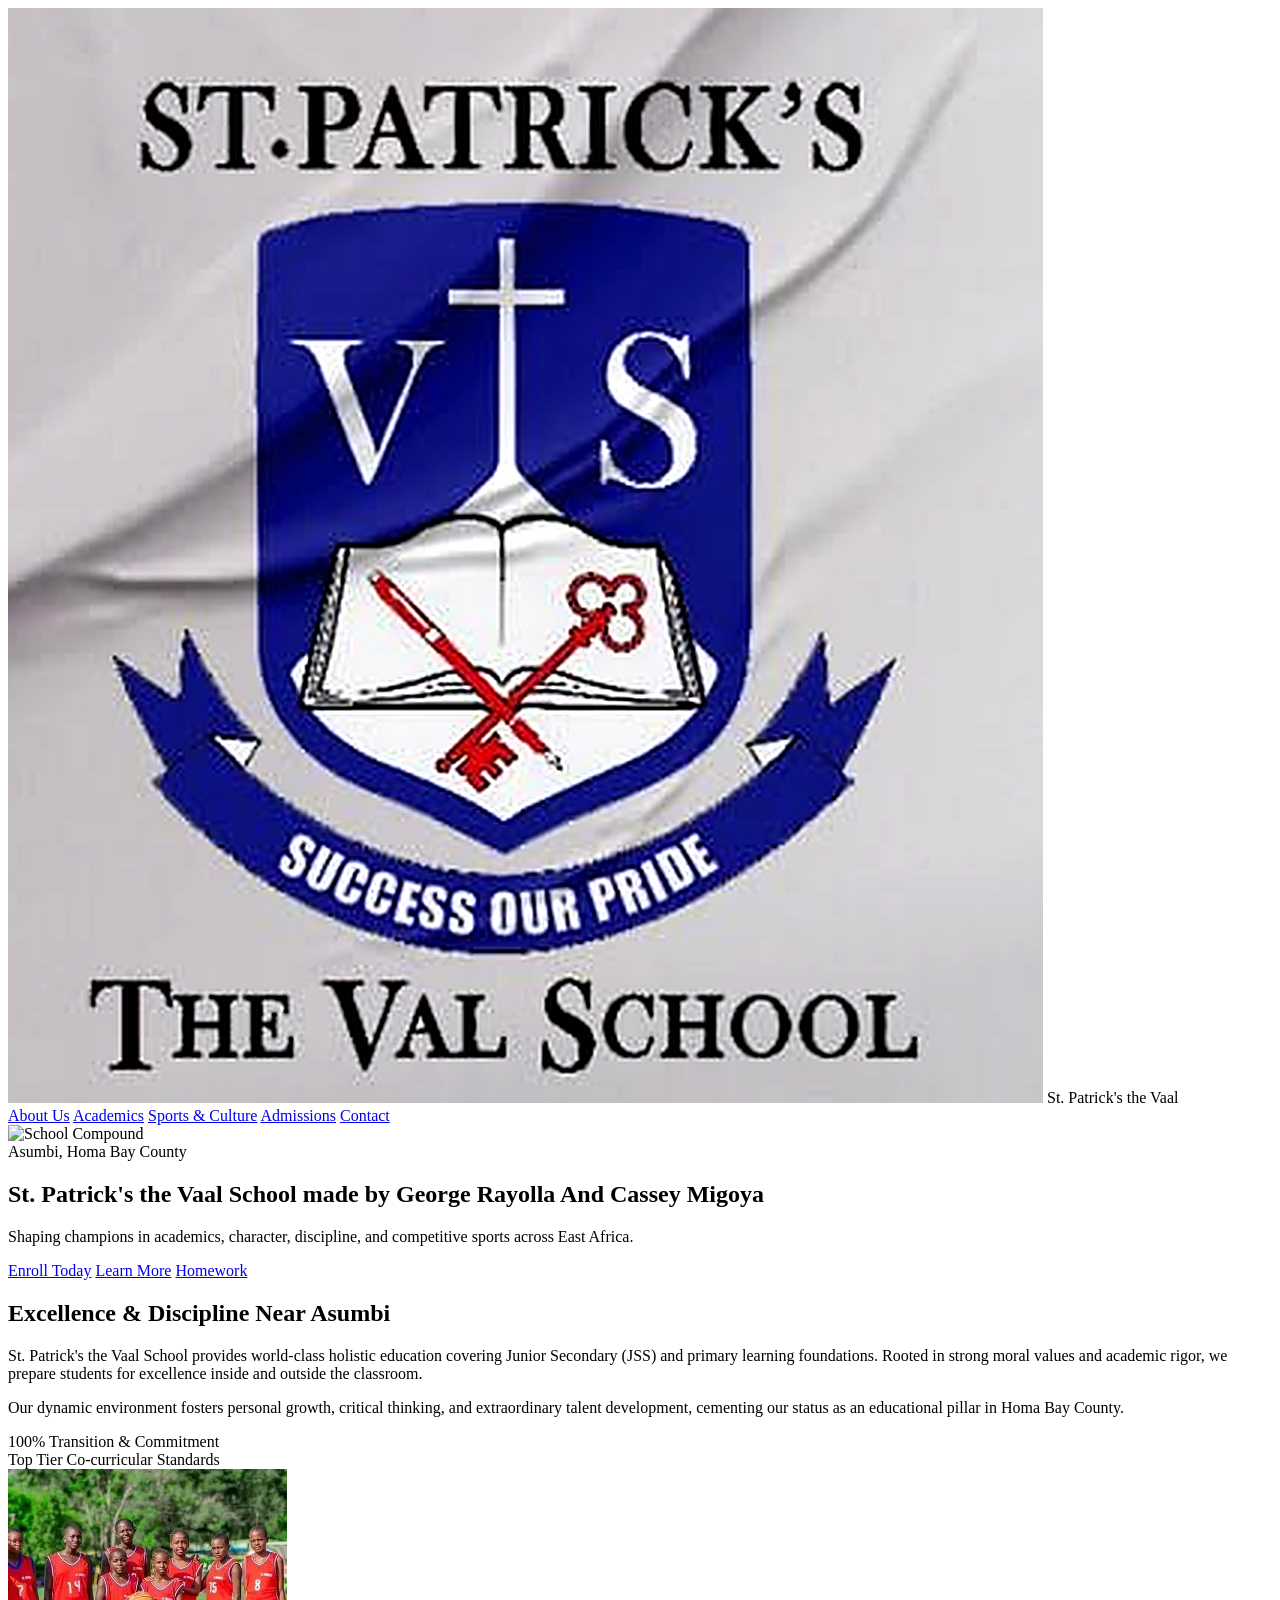
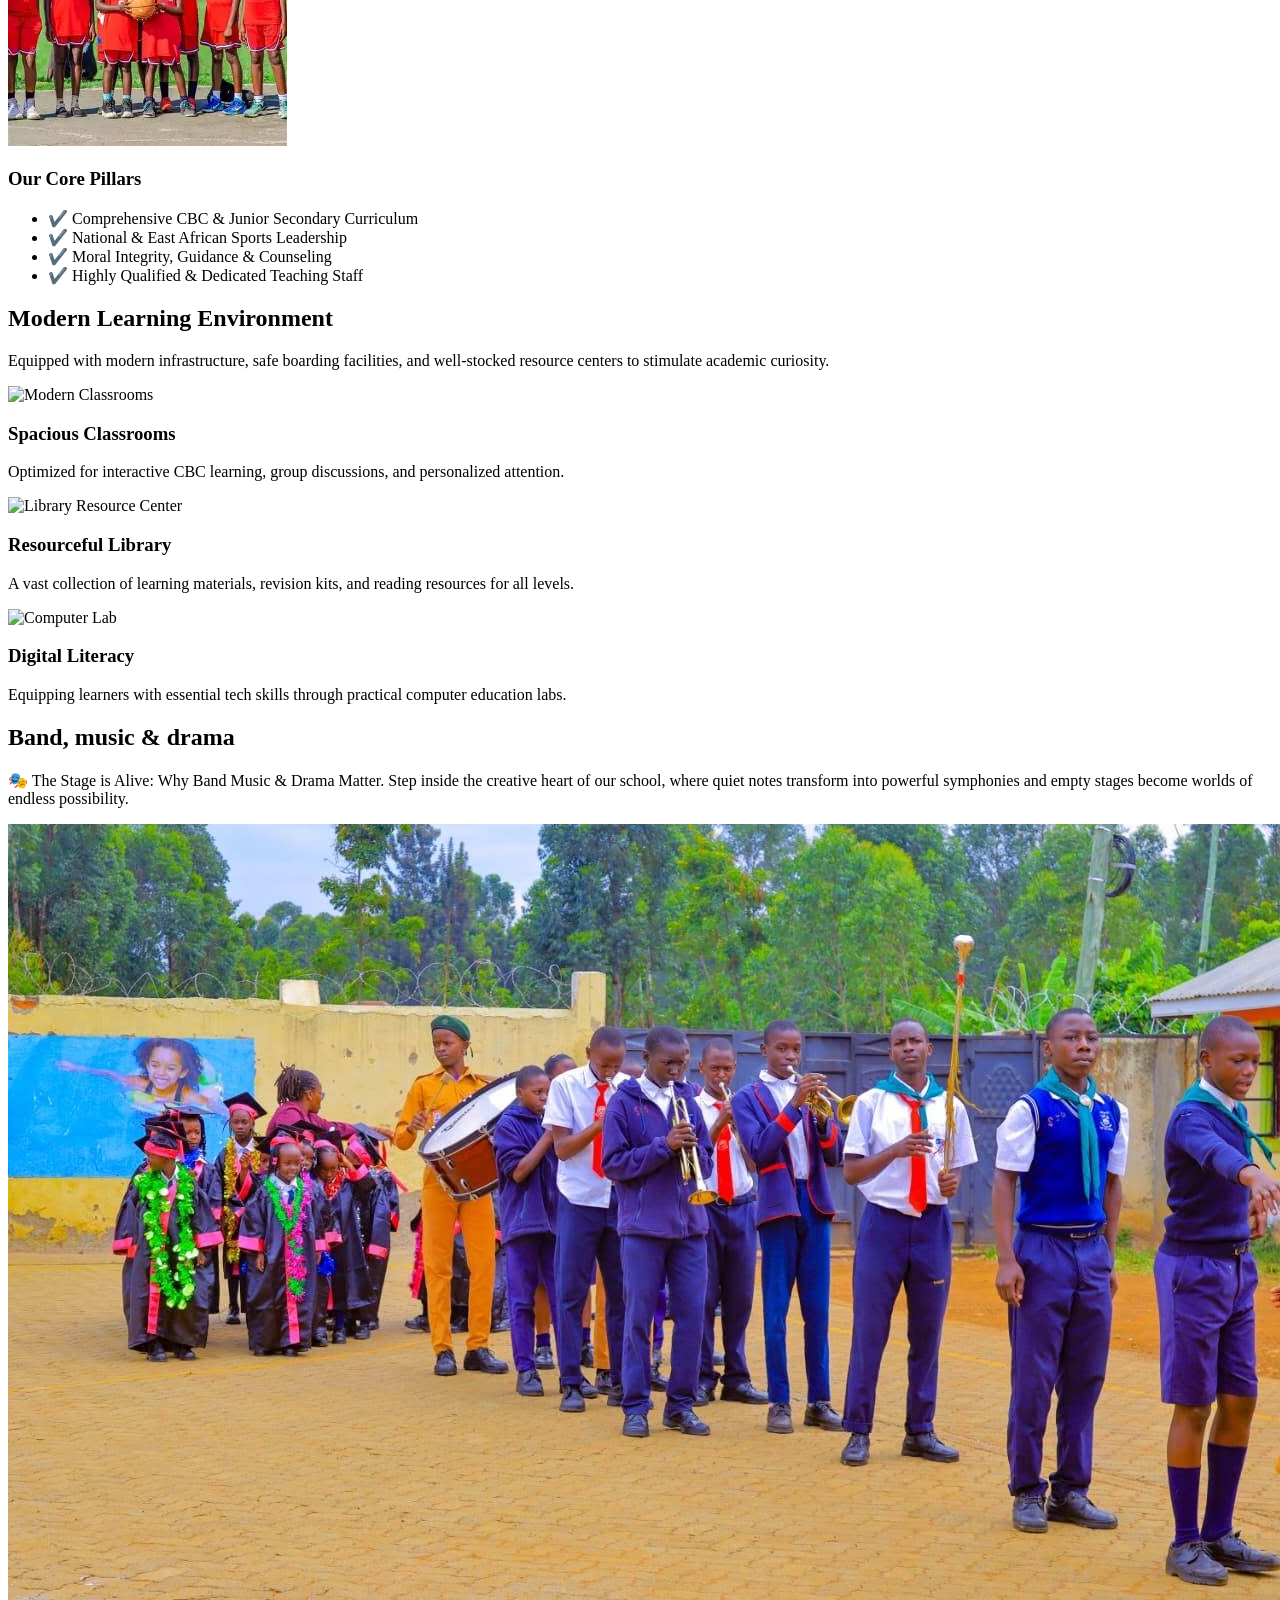
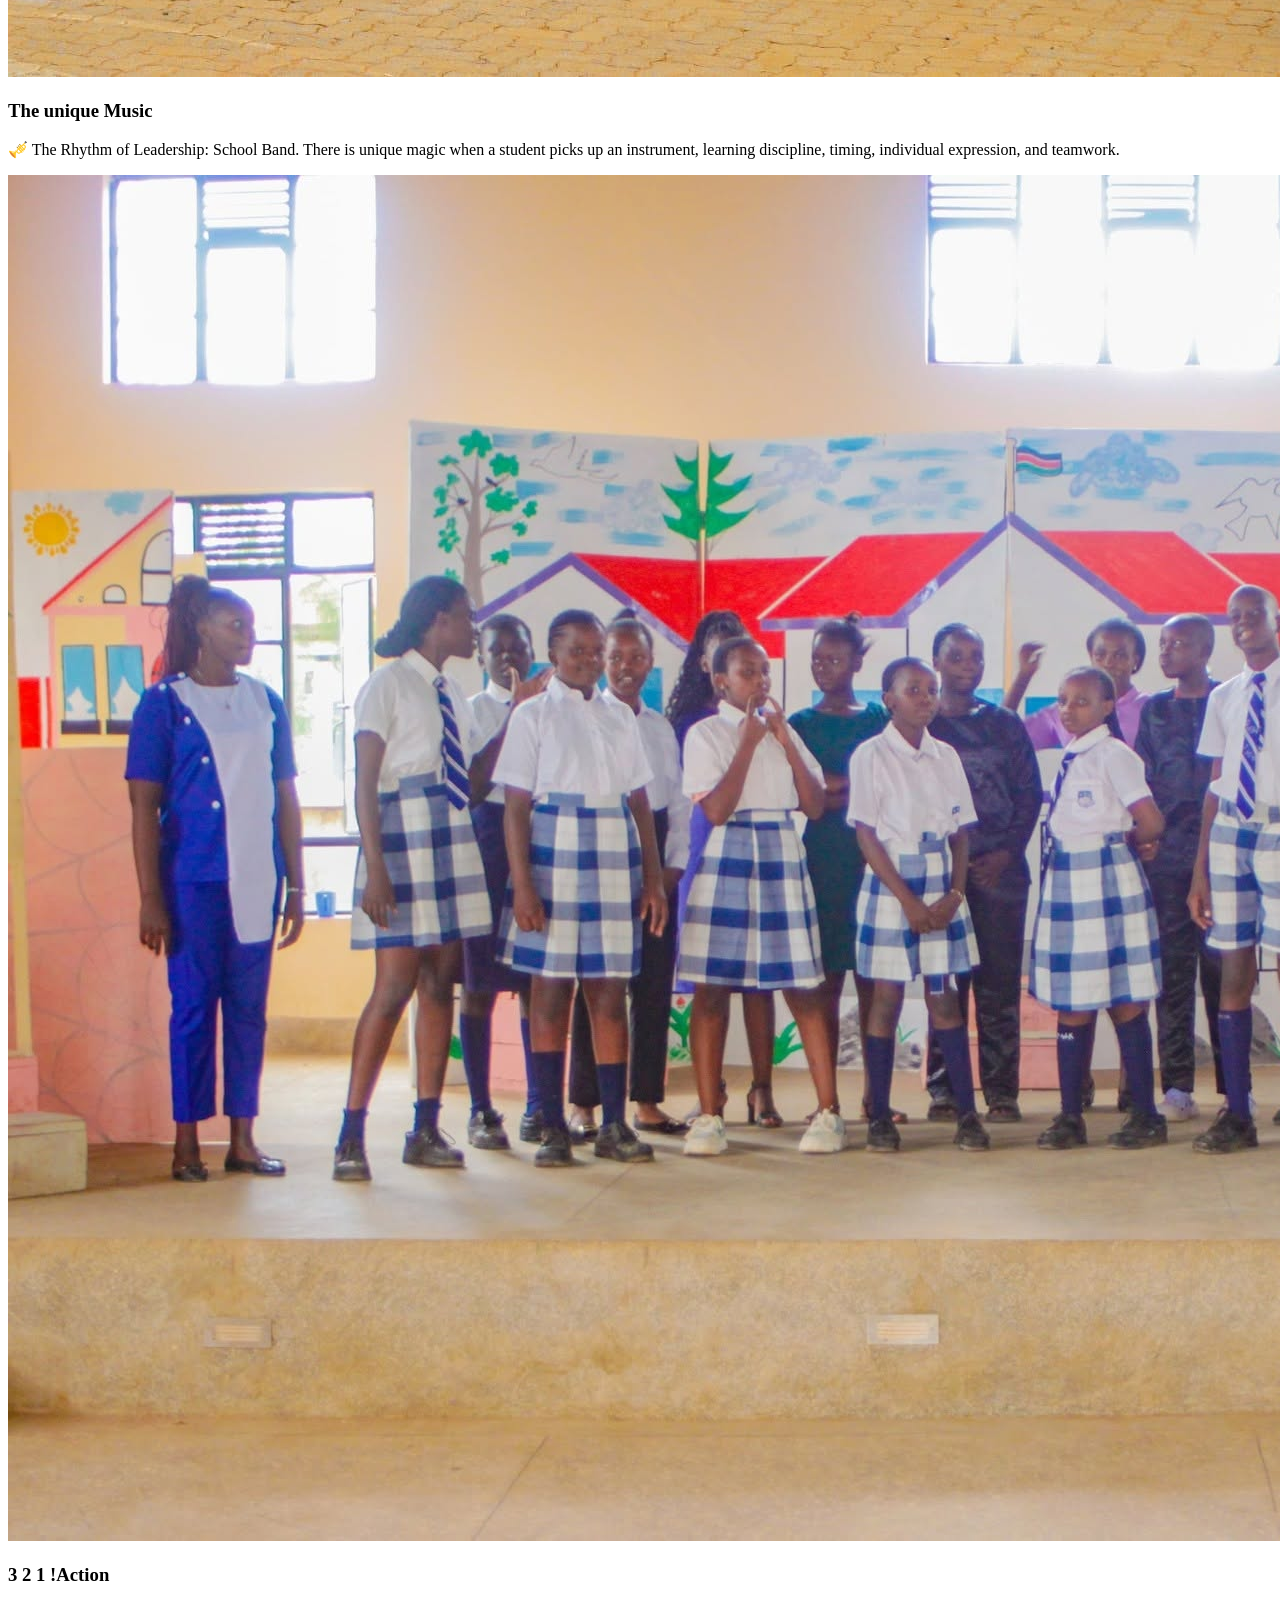
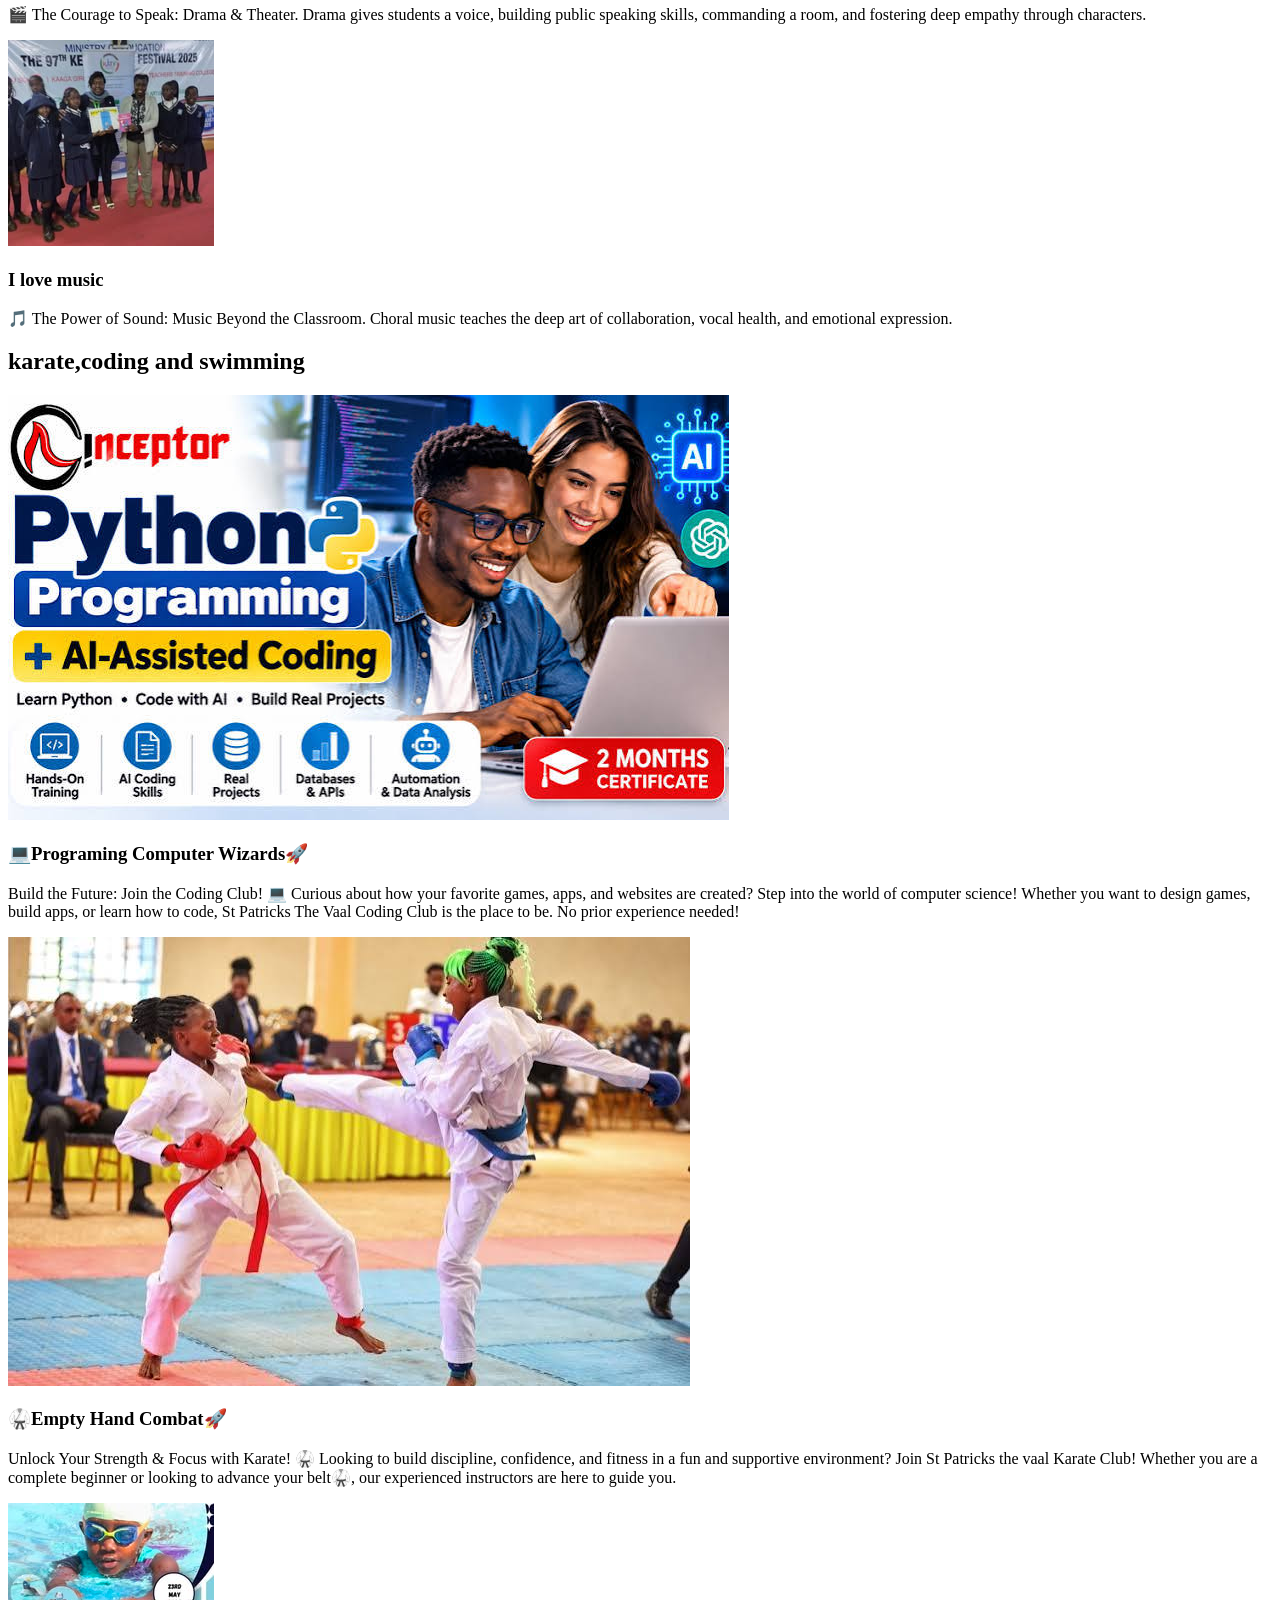
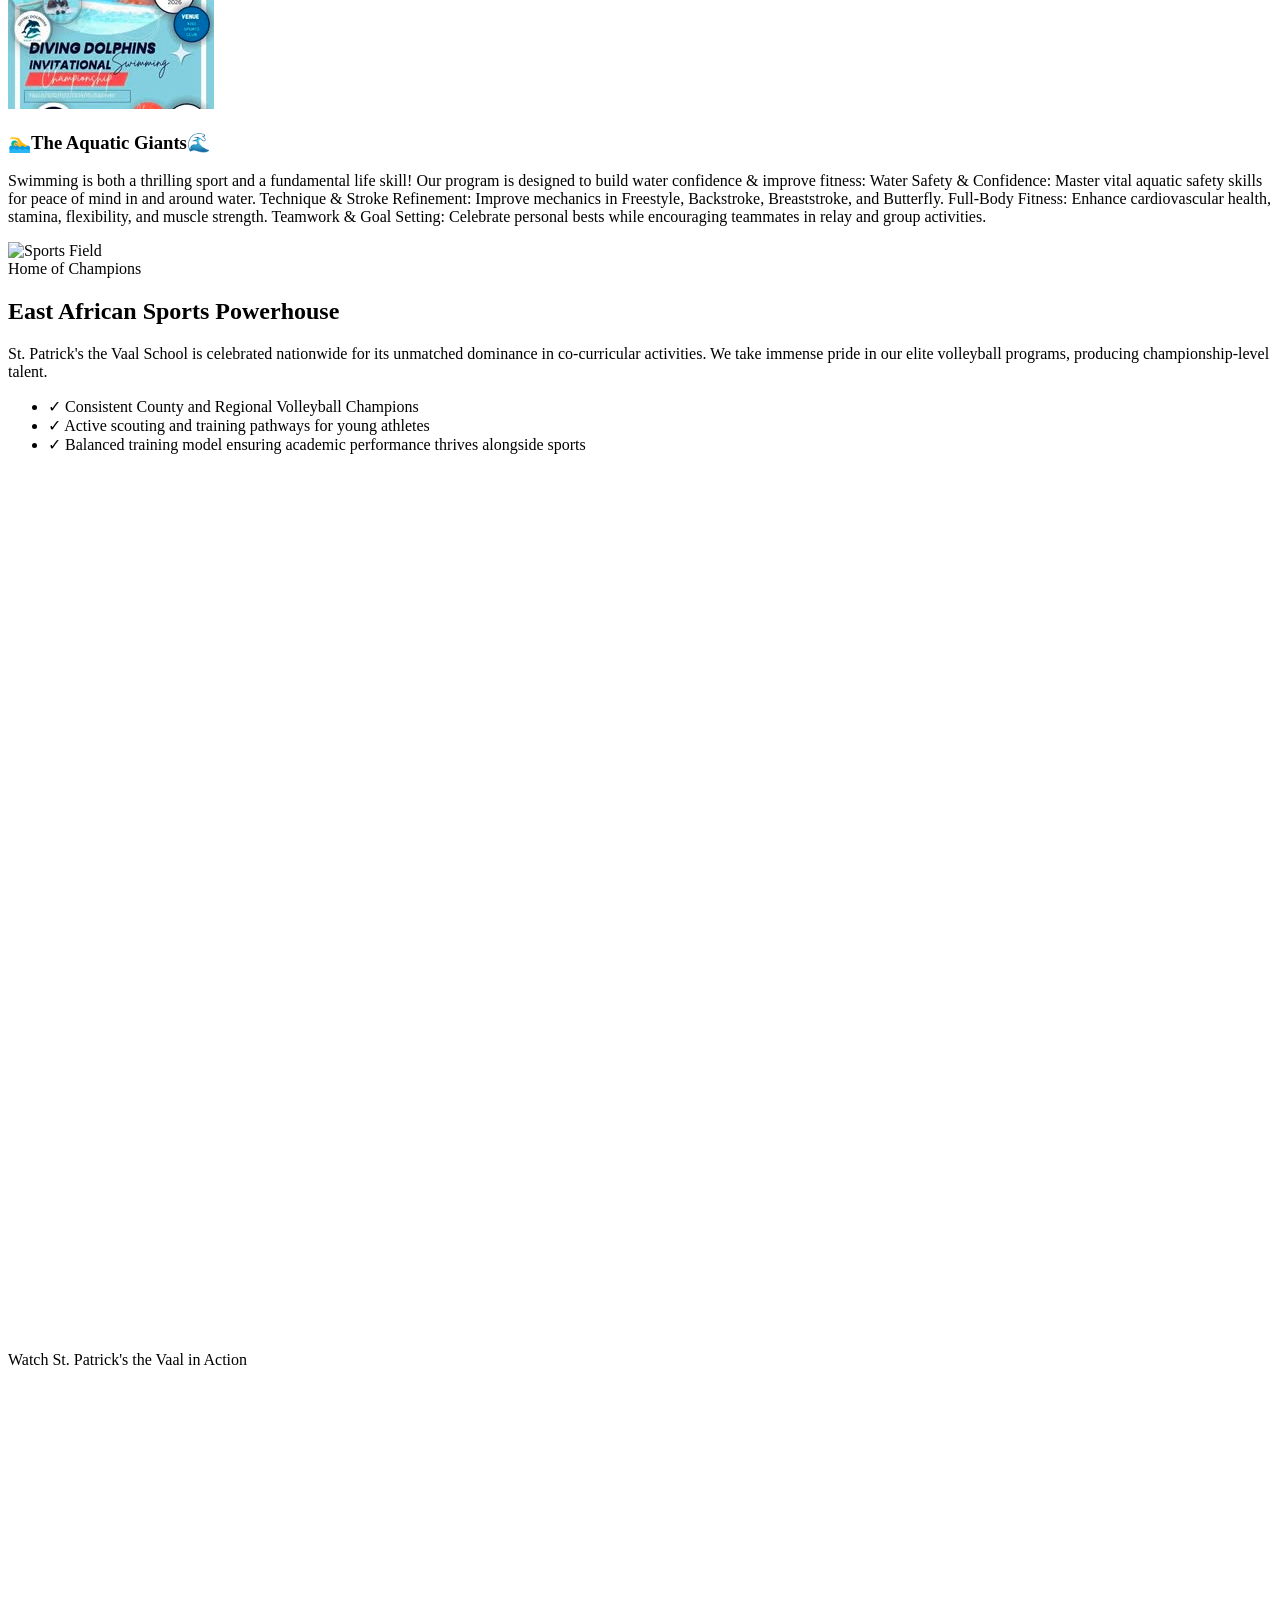
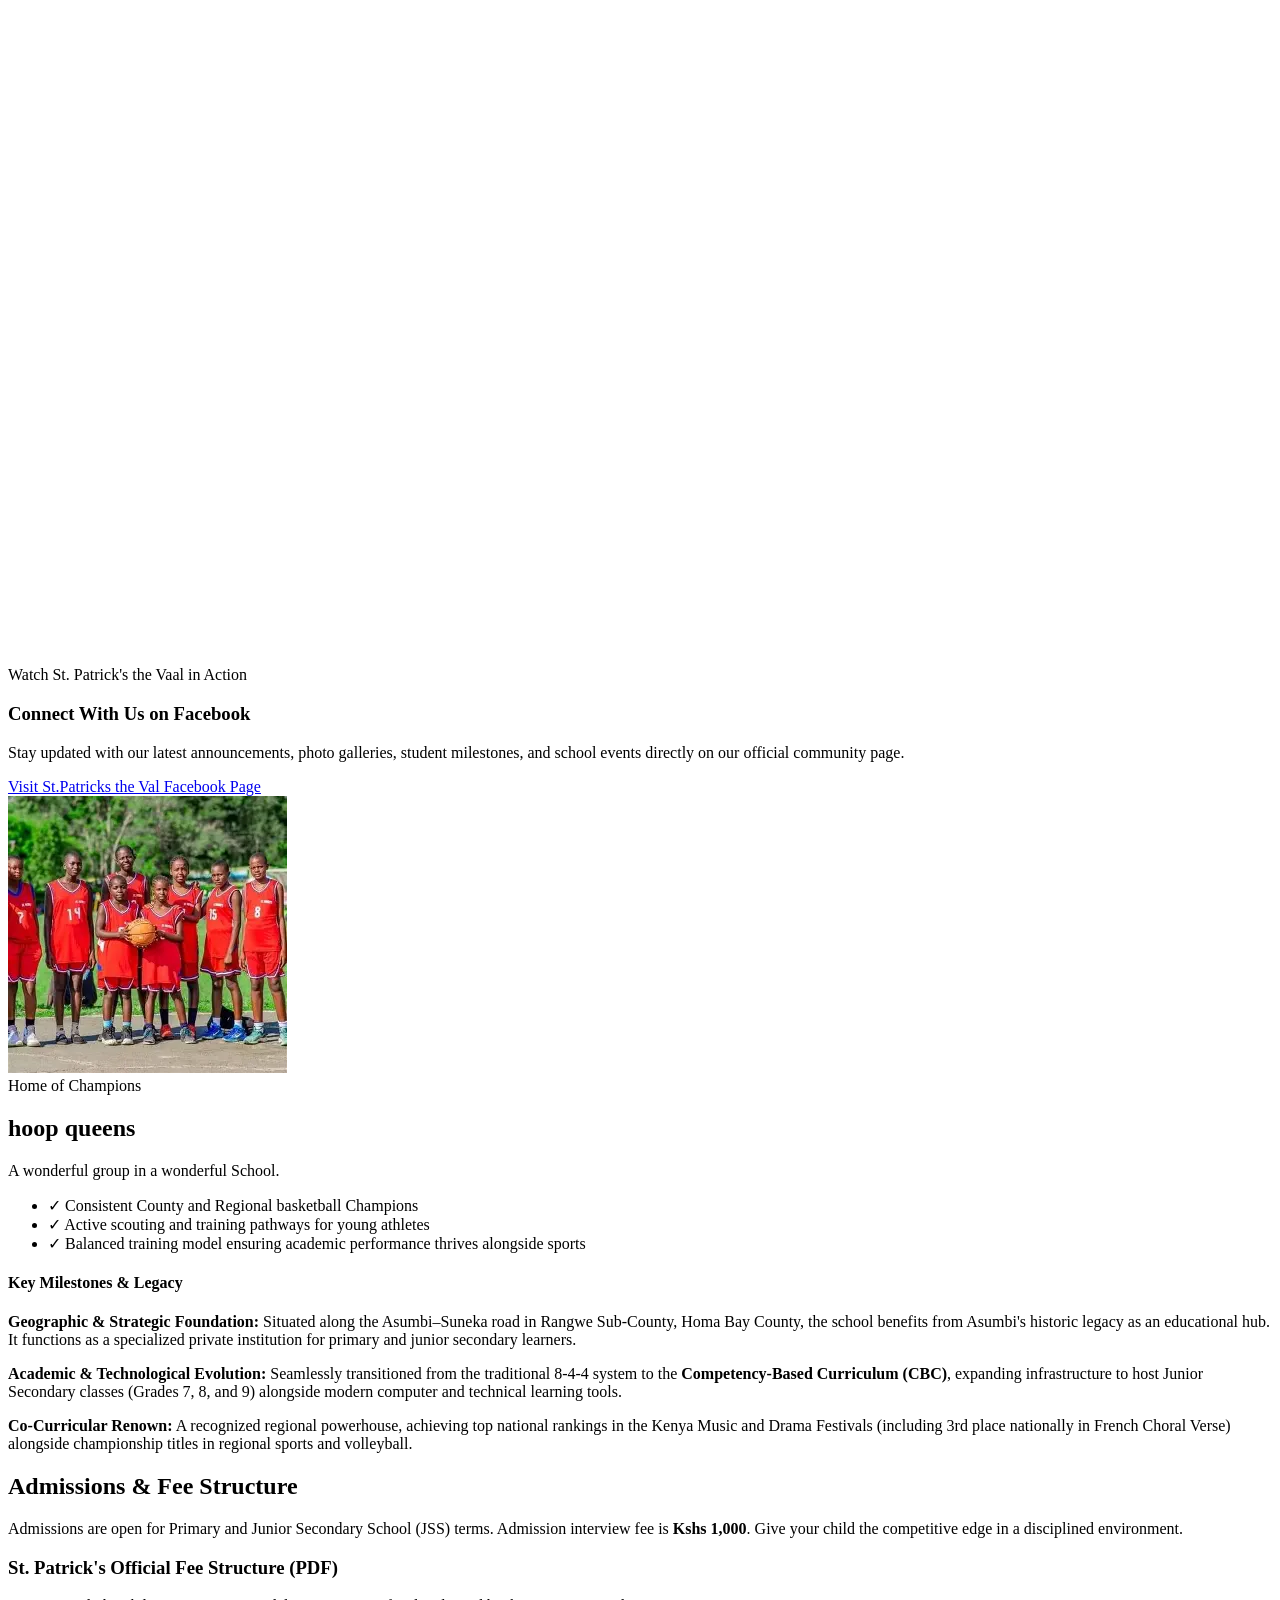
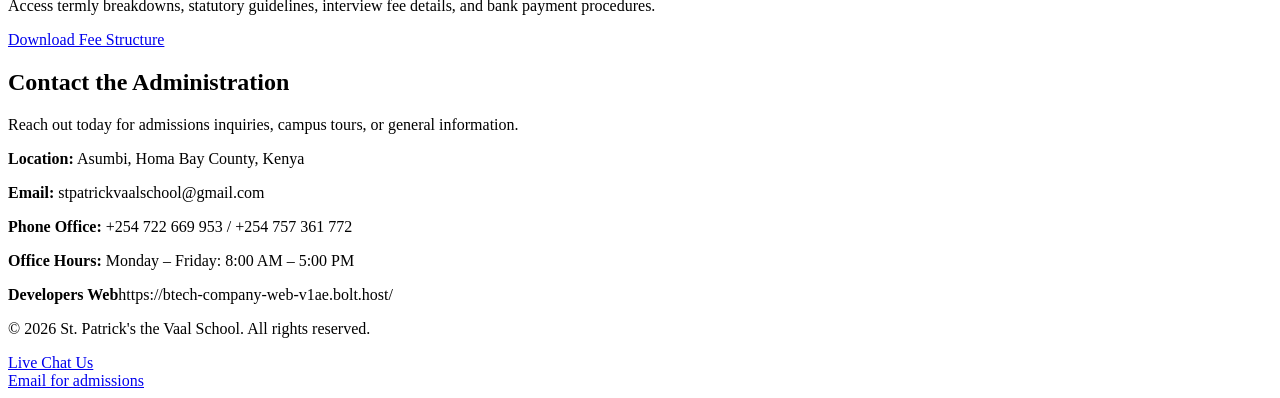
==== commit 8f6f3ace: "Update index.html" ====
--- a/index.html
+++ b/index.html
@@ -181,16 +181,16 @@
                 <div class="rounded-xl overflow-hidden shadow bg-white border border-blue-200 text-left">
                     <img src="comp.jpg" alt="Music" class="w-full h-48 object-cover">
                     <div class="p-6">
-                        <h3 class="font-bold text-lg text-blue-900 mb-2">Programing Computer Wizards💻🚀</h3>
-                        <p class="text-slate-600 text-sm">Build the Future: Join the Coding Club! 💻🚀
-
-Curious about how your favorite games, apps, and websites are created? Step into the world of computer science! Whether you want to design games, build apps, or learn how to code, the [School Name] Coding Club is the place to be. No prior experience needed!</p>
+                        <h3 class="font-bold text-lg text-blue-900 mb-2">💻Programing Computer Wizards🚀</h3>
+                        <p class="text-slate-600 text-sm">Build the Future: Join the Coding Club! 💻
+
+Curious about how your favorite games, apps, and websites are created? Step into the world of computer science! Whether you want to design games, build apps, or learn how to code, St Patricks The Vaal Coding Club is the place to be. No prior experience needed!</p>
                     </div>
                 </div>
                 <div class="rounded-xl overflow-hidden shadow bg-white border border-blue-200 text-left">
                     <img src="kata.jpg" alt="Drama" class="w-full h-48 object-cover">
                     <div class="p-6">
-                        <h3 class="font-bold text-lg text-blue-900 mb-2">empty hand combat</h3>
+                        <h3 class="font-bold text-lg text-blue-900 mb-2">🥋Empty Hand Combat🚀</h3>
                         <p class="text-slate-600 text-sm">Unlock Your Strength & Focus with Karate! 🥋
 
 Looking to build discipline, confidence, and fitness in a fun and supportive environment? Join St Patricks the vaal Karate Club! Whether you are a complete beginner or looking to advance your belt🥋, our experienced instructors are here to guide you.</p>
@@ -199,10 +199,9 @@
                 <div class="rounded-xl overflow-hidden shadow bg-white border border-blue-200 text-left">
                     <img src="swimming.jpg" alt="Choir" class="w-full h-48 object-cover">
                     <div class="p-6">
-                        <h3 class="font-bold text-lg text-blue-900 mb-2">🏊‍♂️🌊Make a splash.Join the aquatic giants</h3>
-                        <p class="text-slate-600 text-sm">Swimming is both a thrilling sport and a fundamental life skill! Our program is designed to build water confidence, improve fitness, and foster team spirit in a safe and supportive setting:
-
-Water Safety & Confidence: Master vital aquatic safety skills for peace of mind in and around water.
+                        <h3 class="font-bold text-lg text-blue-900 mb-2">🏊‍♂️The Aquatic Giants🌊</h3>
+                        <p class="text-slate-600 text-sm">Swimming is both a thrilling sport and a fundamental life skill! Our program is designed to build water confidence & improve fitness:
+                            Water Safety & Confidence: Master vital aquatic safety skills for peace of mind in and around water.
 
 Technique & Stroke Refinement: Improve mechanics in Freestyle, Backstroke, Breaststroke, and Butterfly.
 
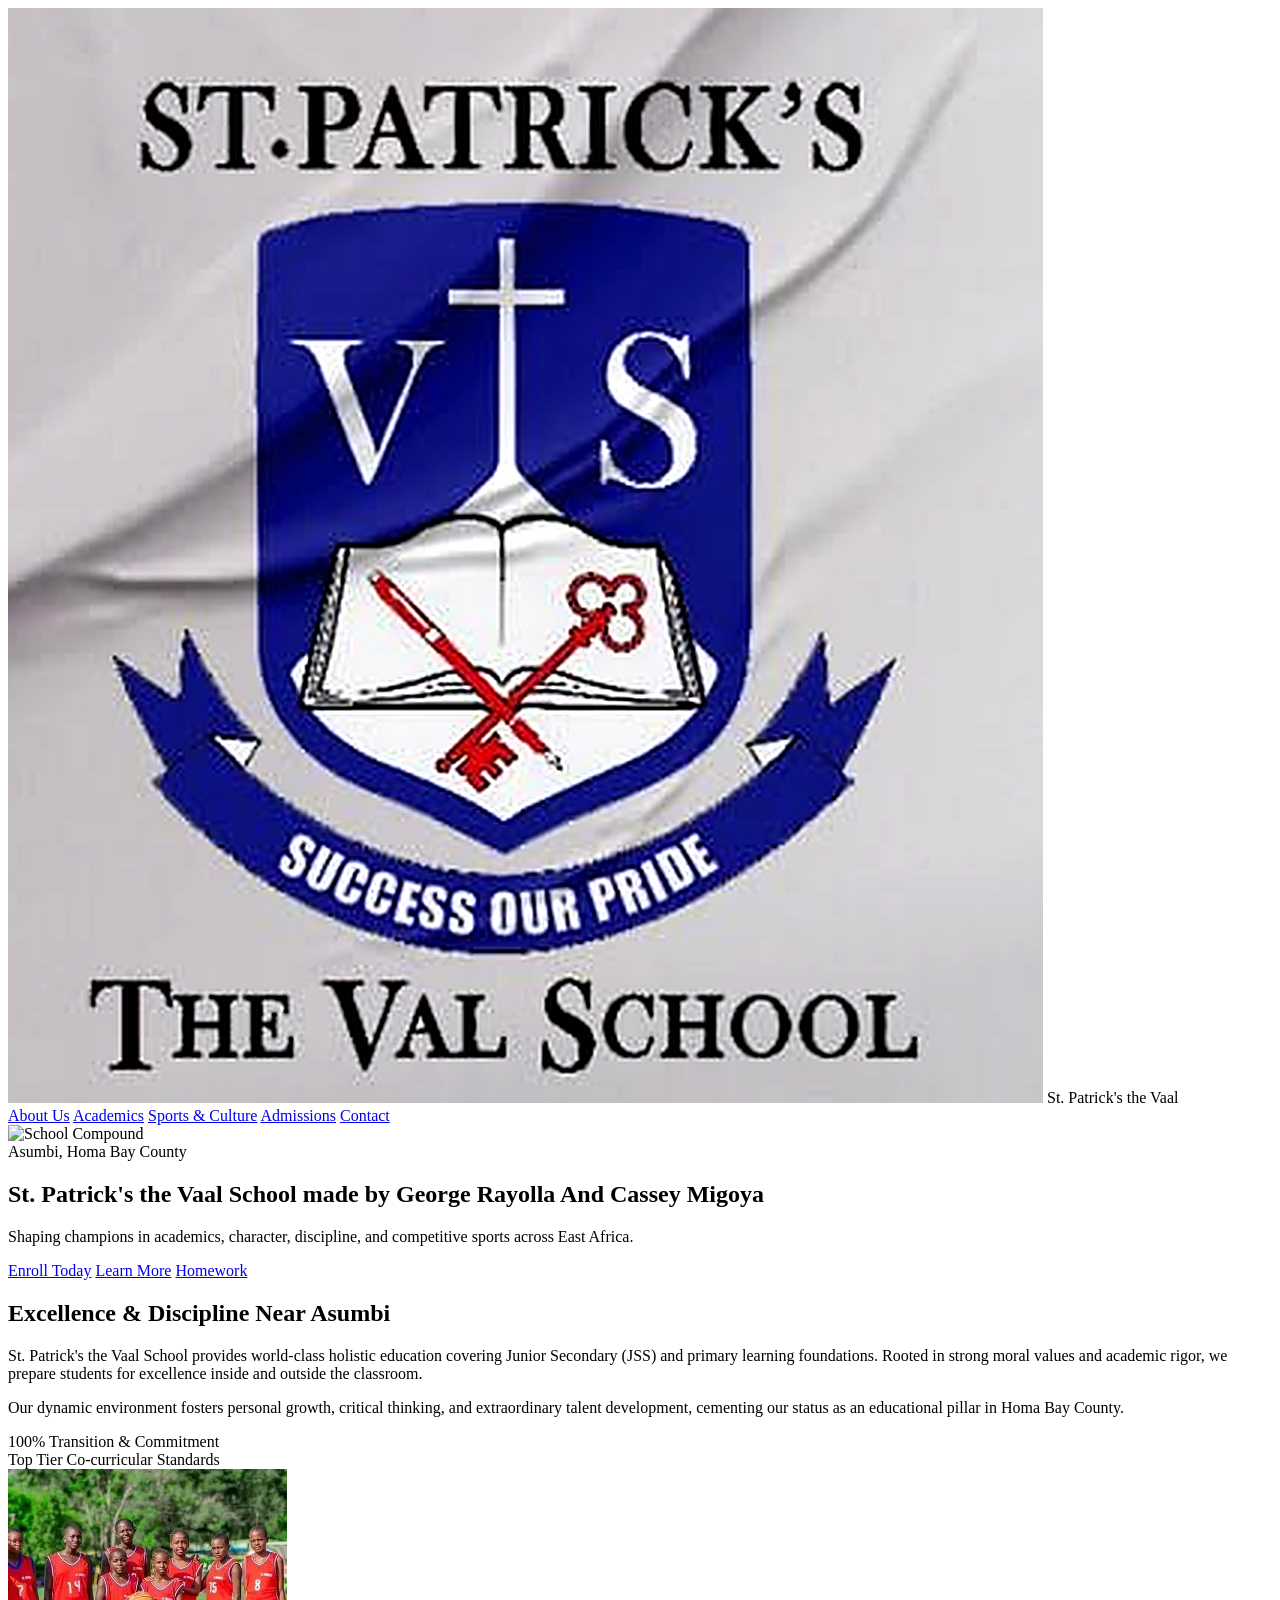
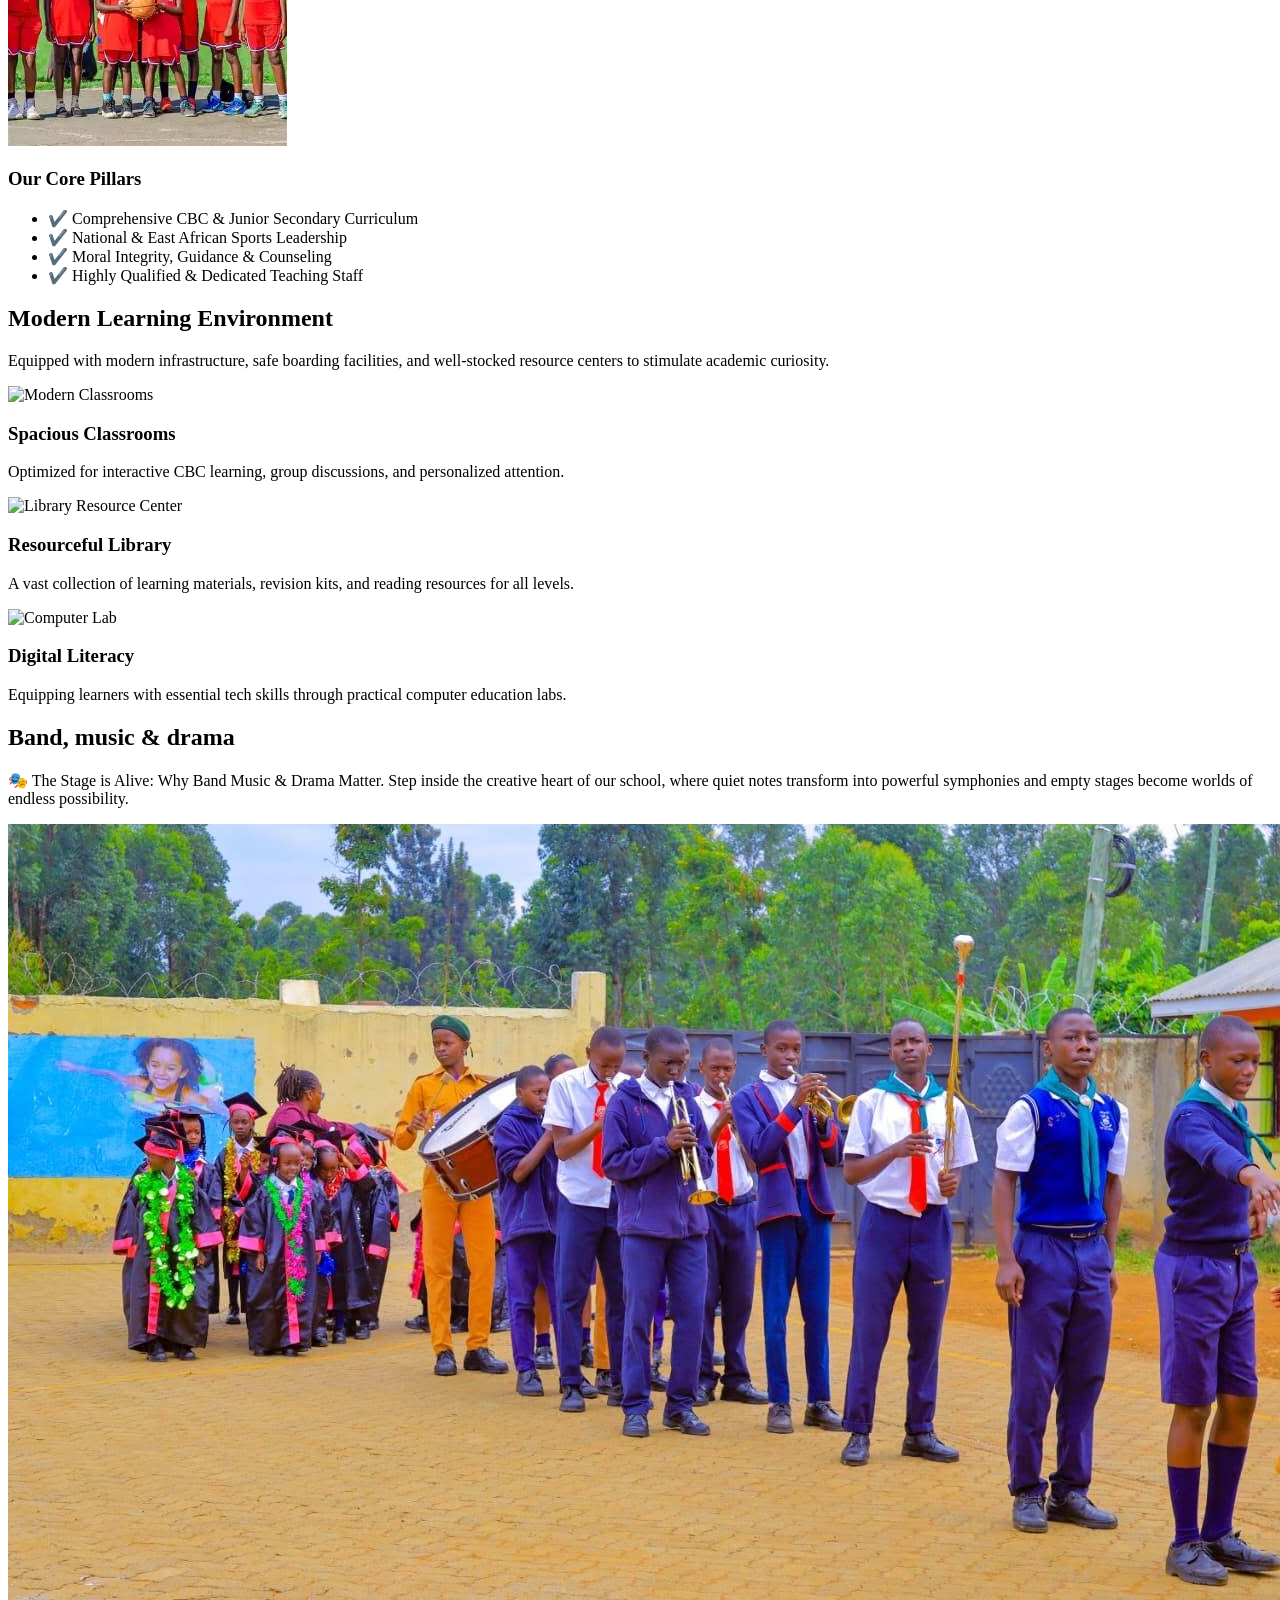
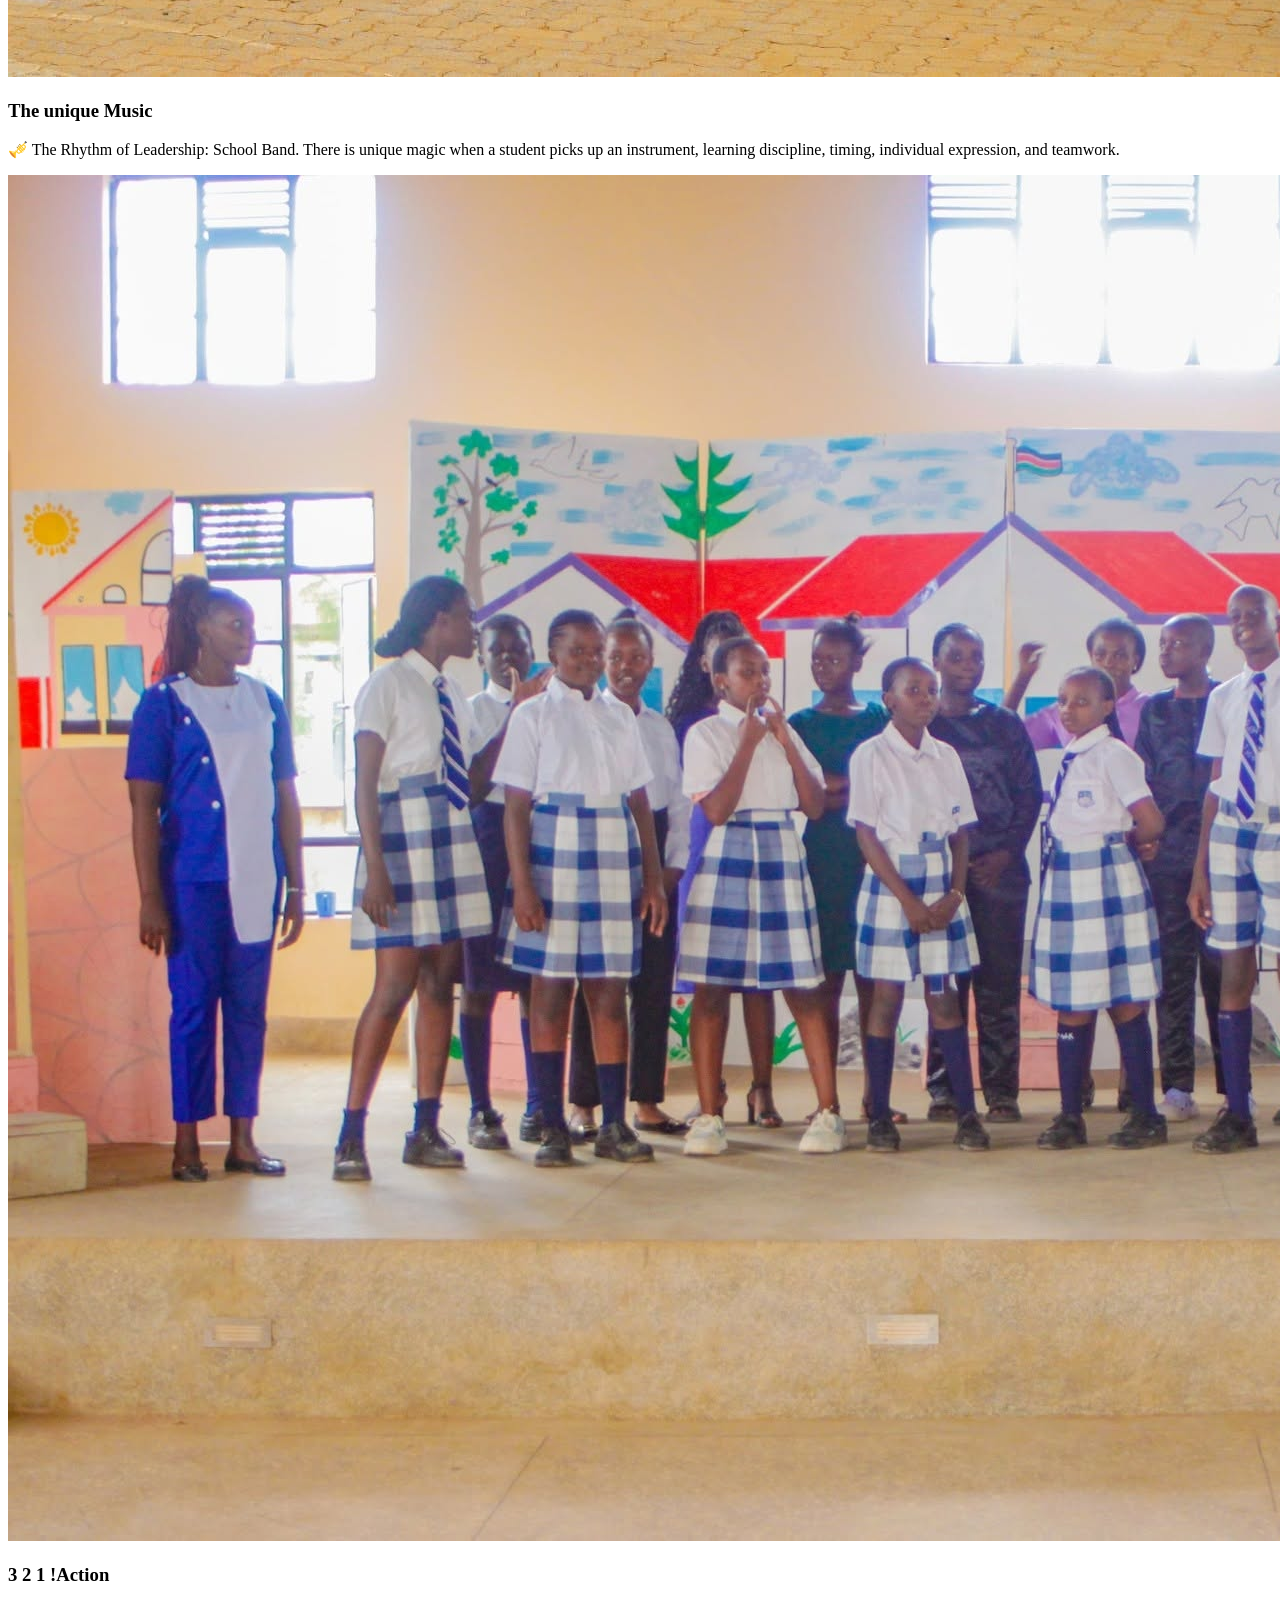
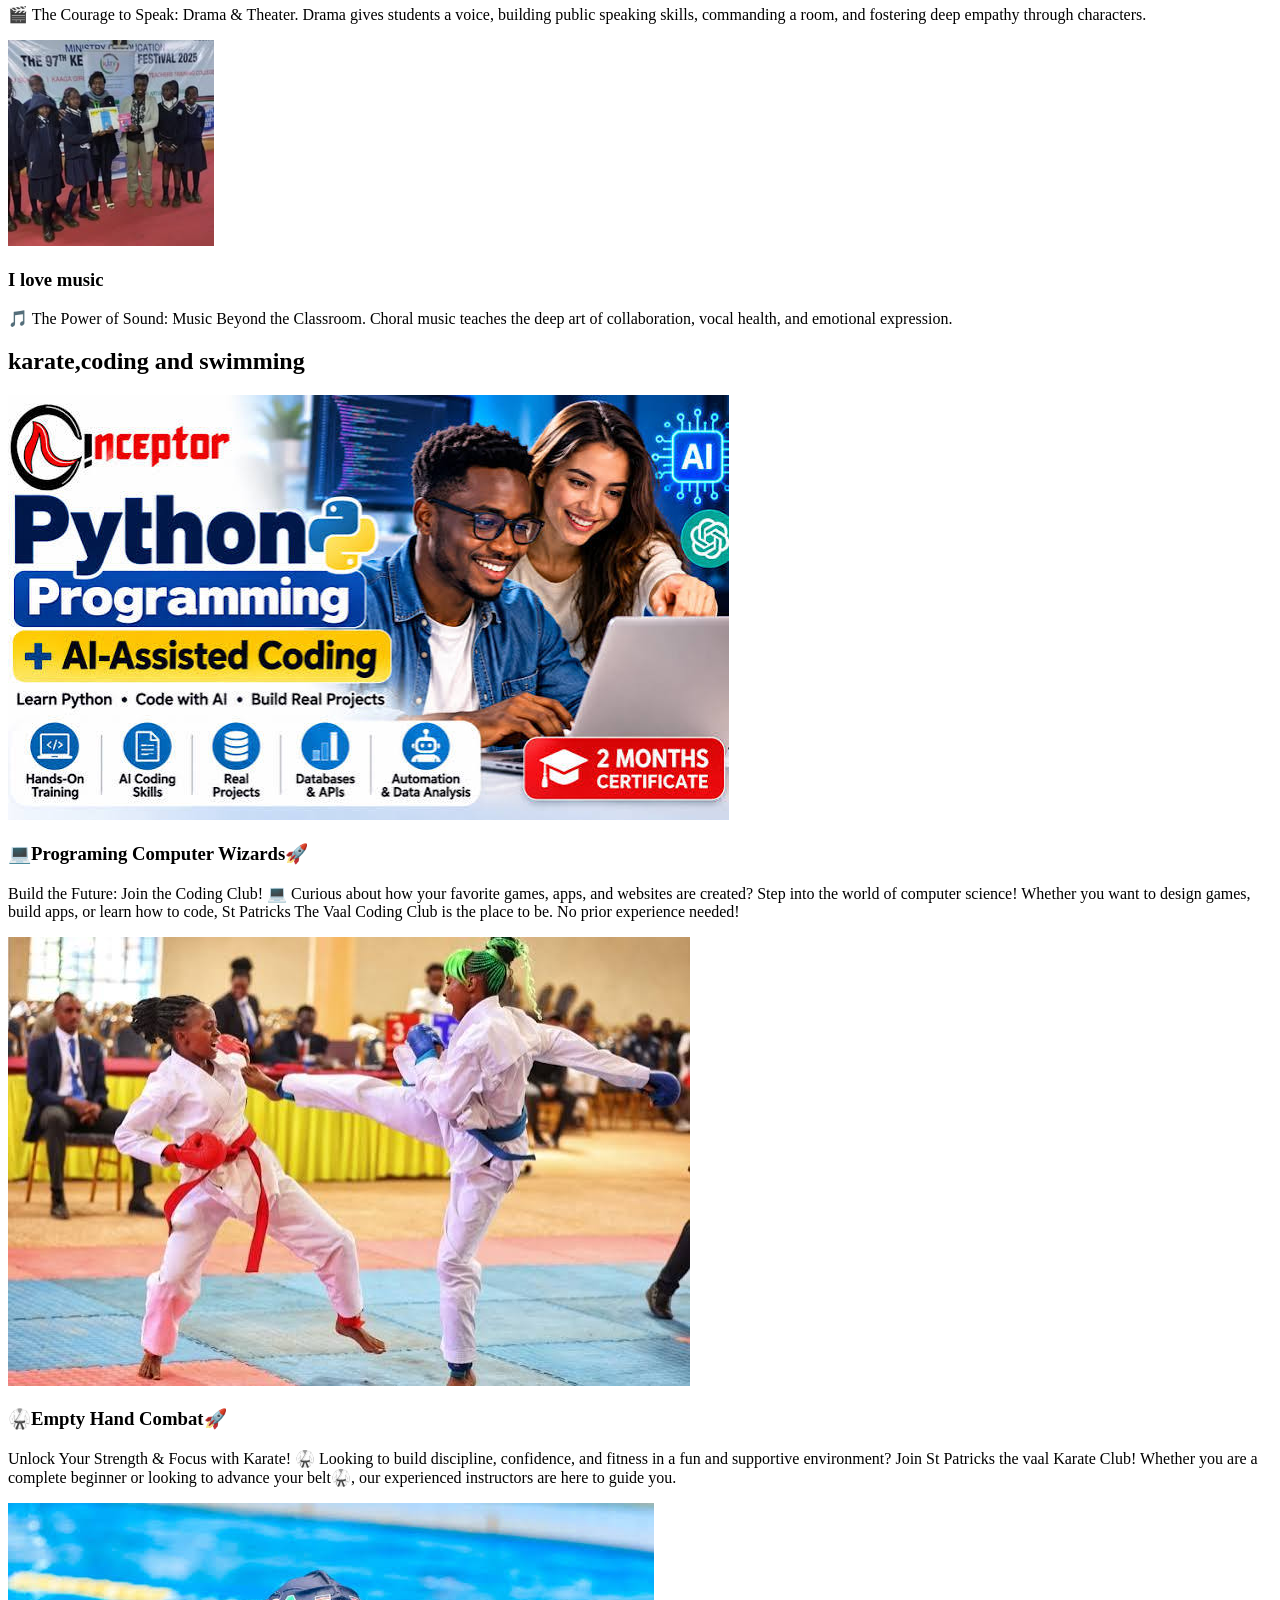
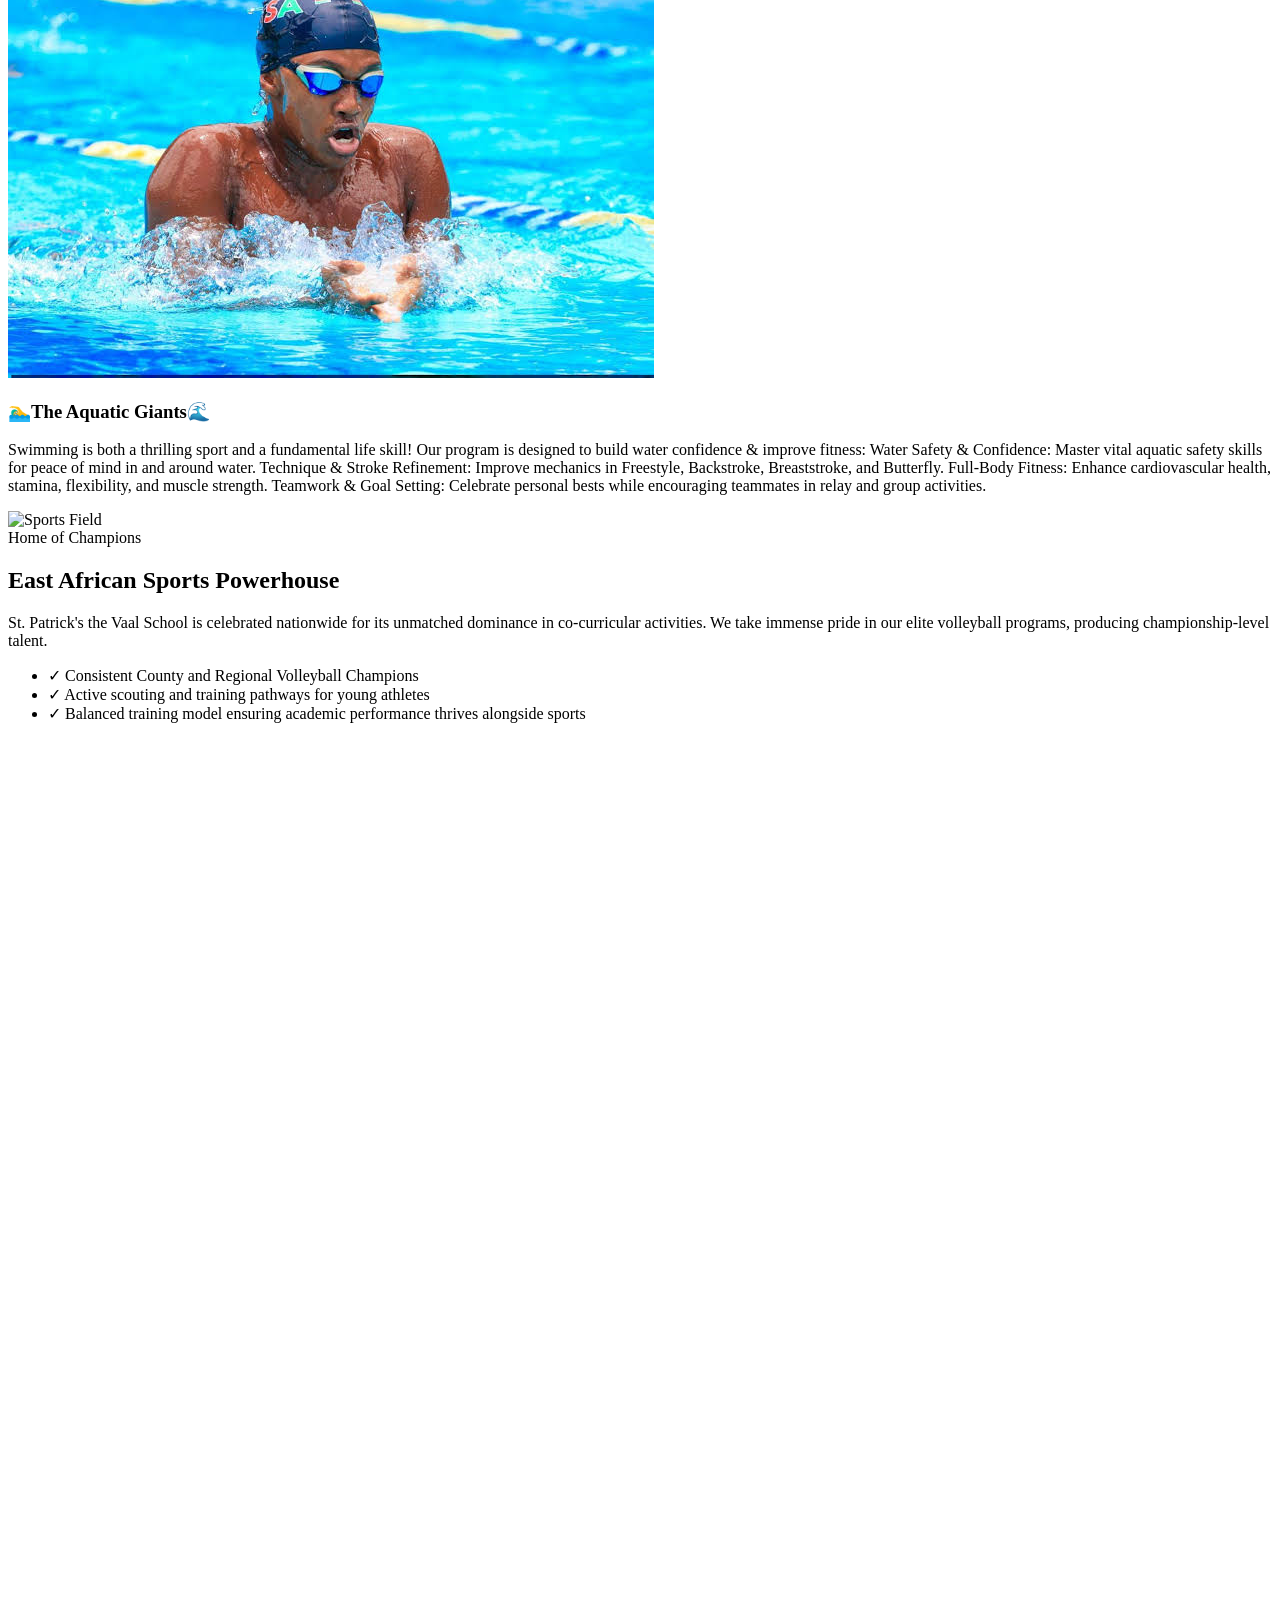
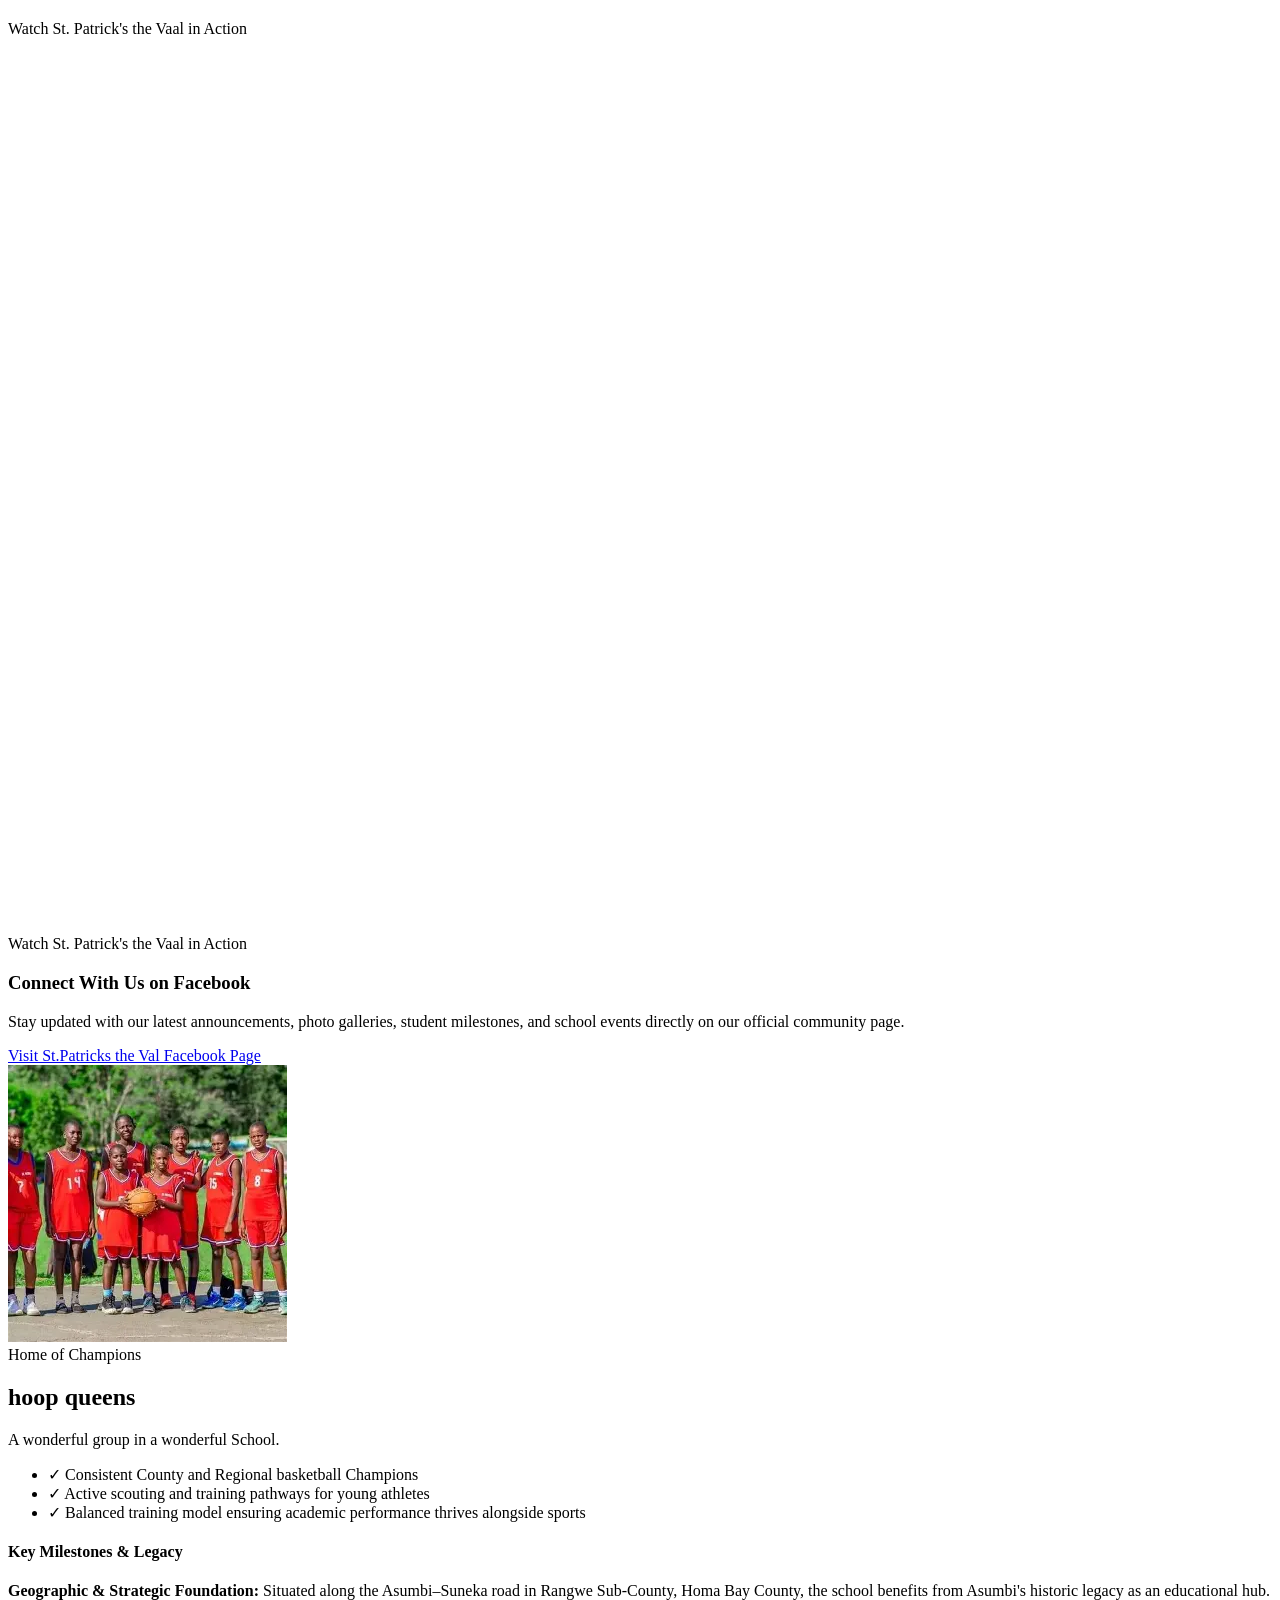
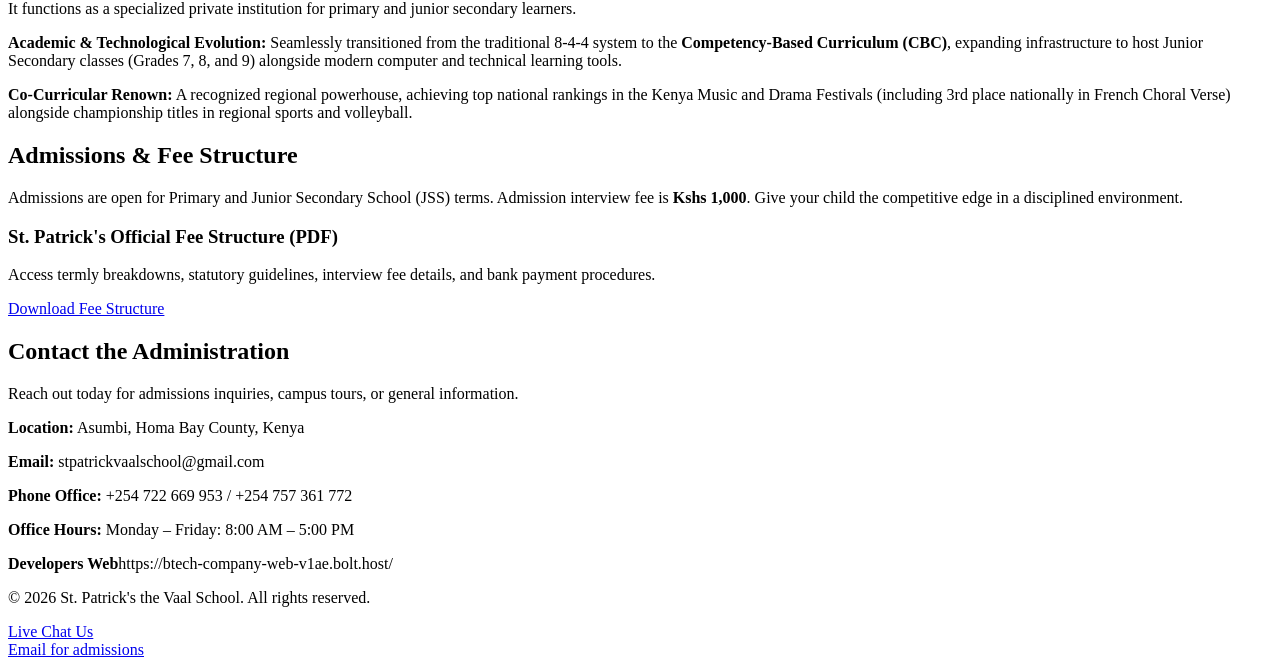
==== commit f3bcb26a: "Update index.html" ====
--- a/index.html
+++ b/index.html
@@ -197,7 +197,7 @@
                     </div>
                 </div>
                 <div class="rounded-xl overflow-hidden shadow bg-white border border-blue-200 text-left">
-                    <img src="swimming.jpg" alt="Choir" class="w-full h-48 object-cover">
+                    <img src="swim1.jpg" alt="Choir" class="w-full h-48 object-cover">
                     <div class="p-6">
                         <h3 class="font-bold text-lg text-blue-900 mb-2">🏊‍♂️The Aquatic Giants🌊</h3>
                         <p class="text-slate-600 text-sm">Swimming is both a thrilling sport and a fundamental life skill! Our program is designed to build water confidence & improve fitness:
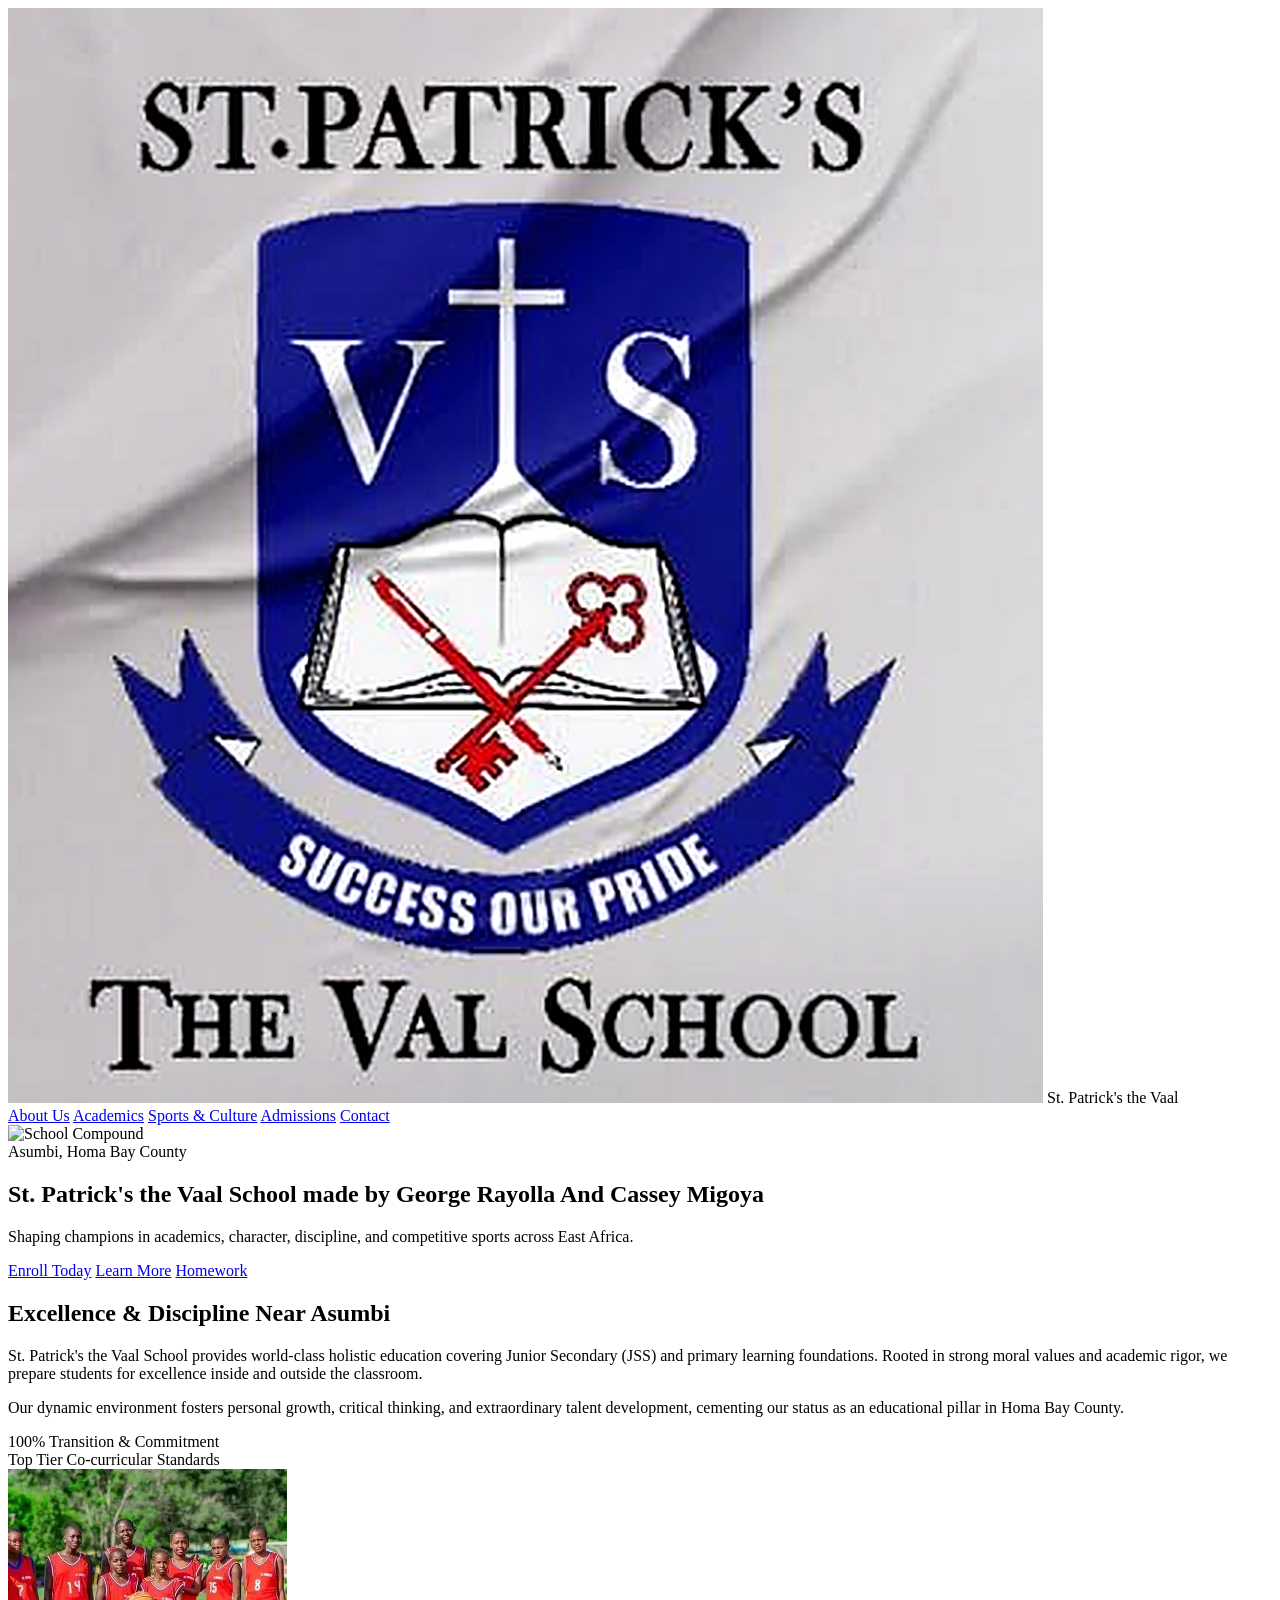
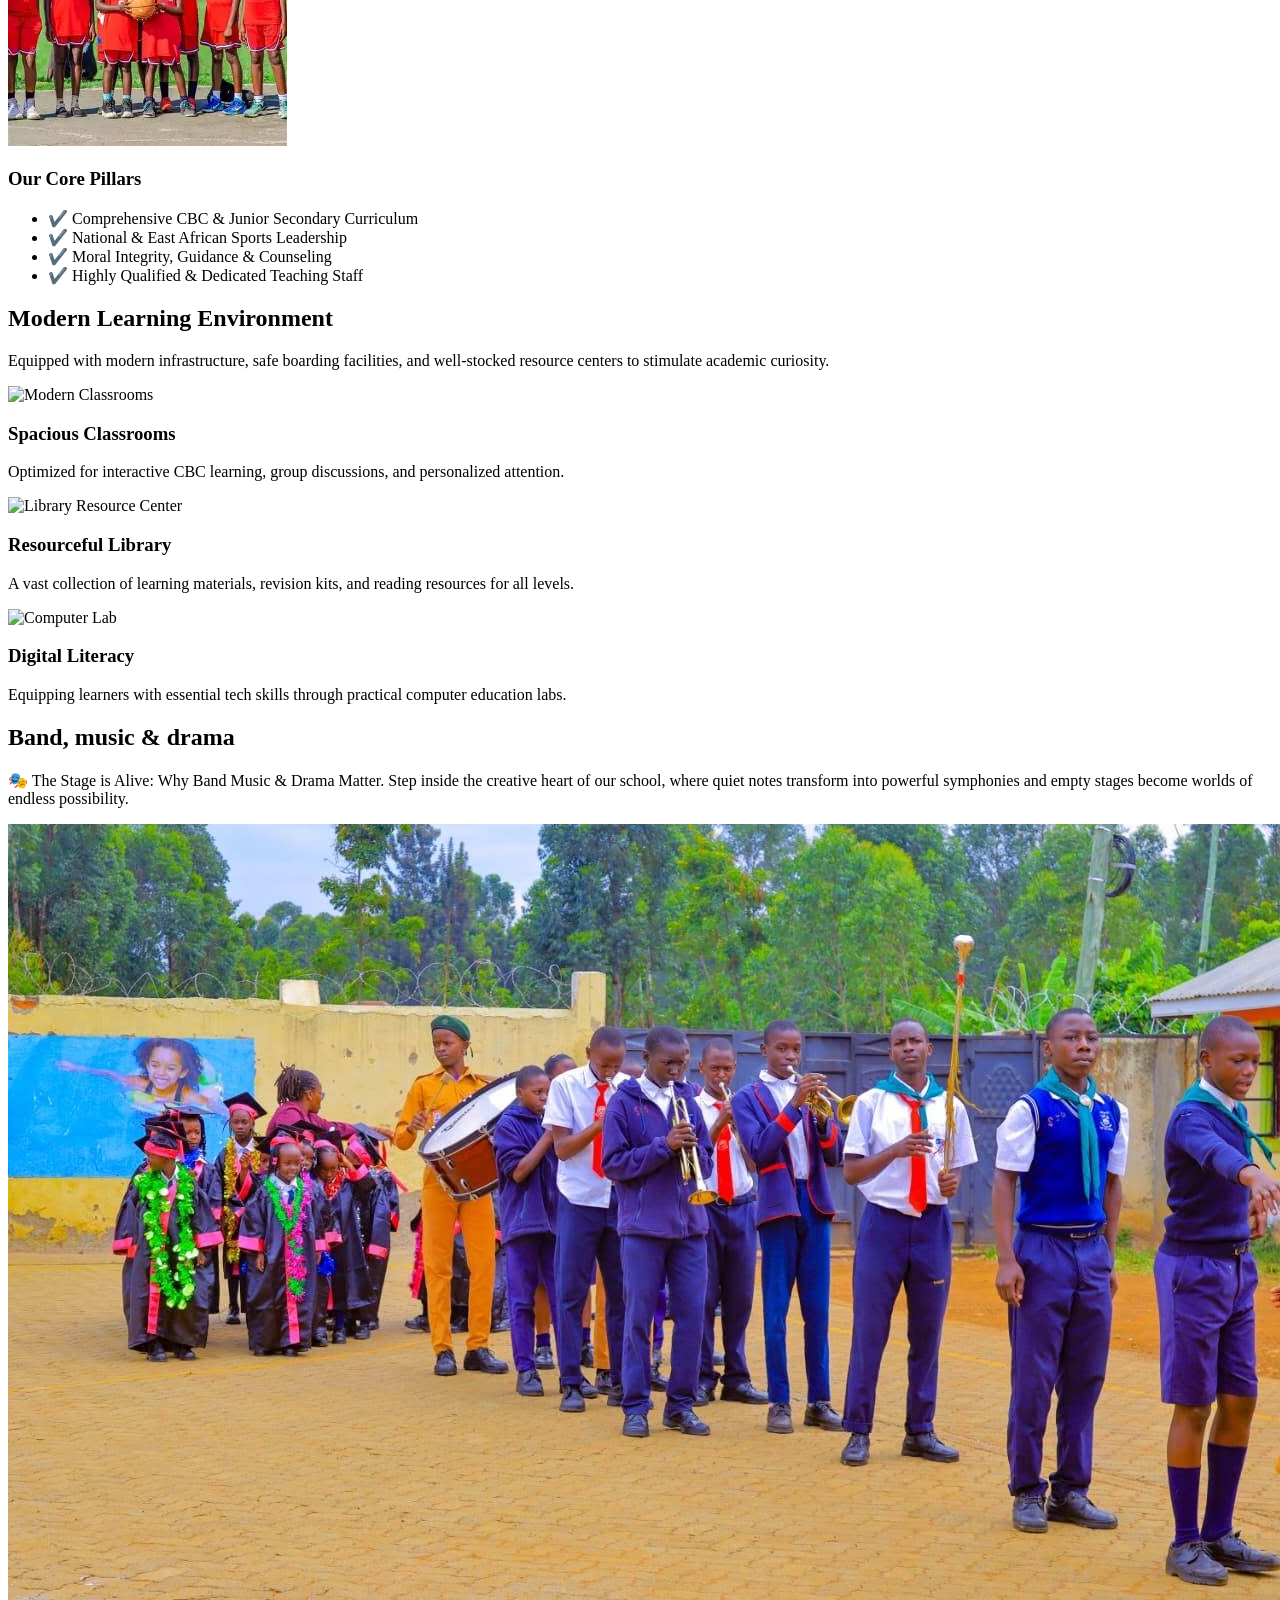
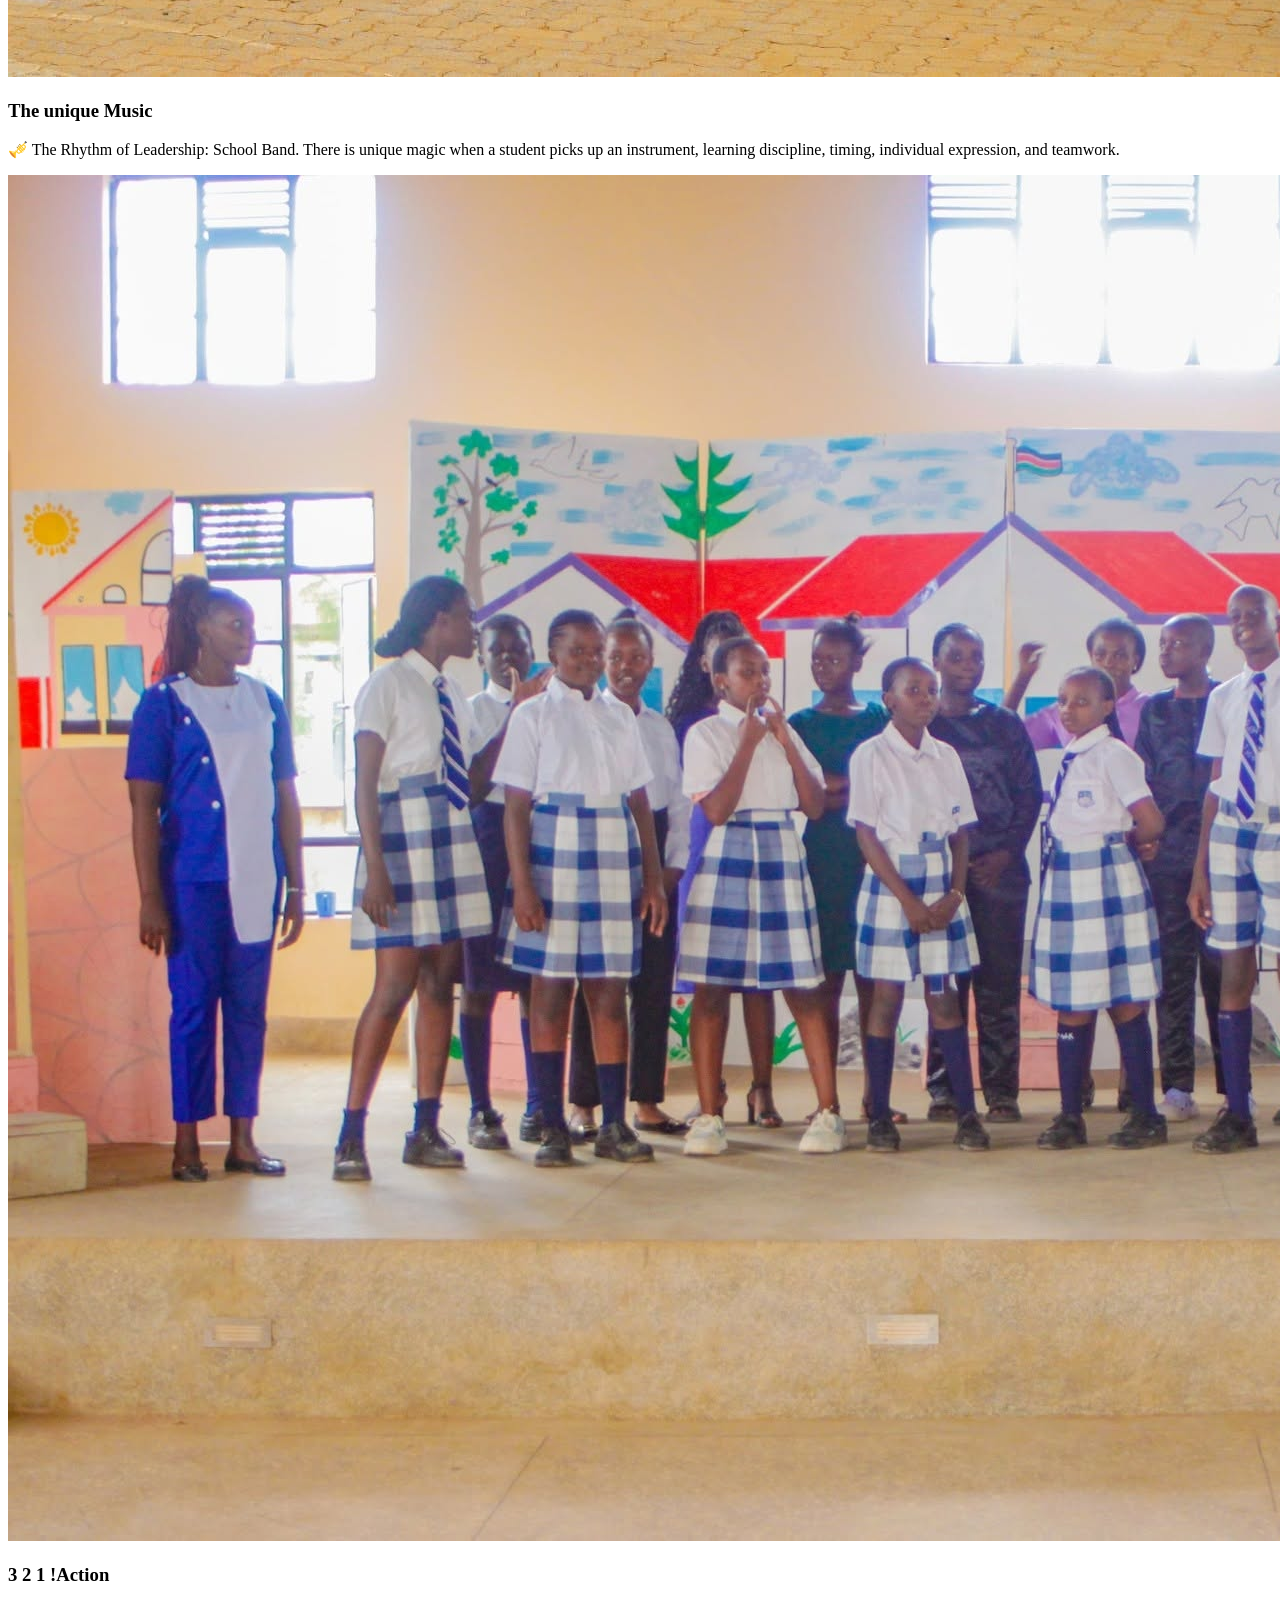
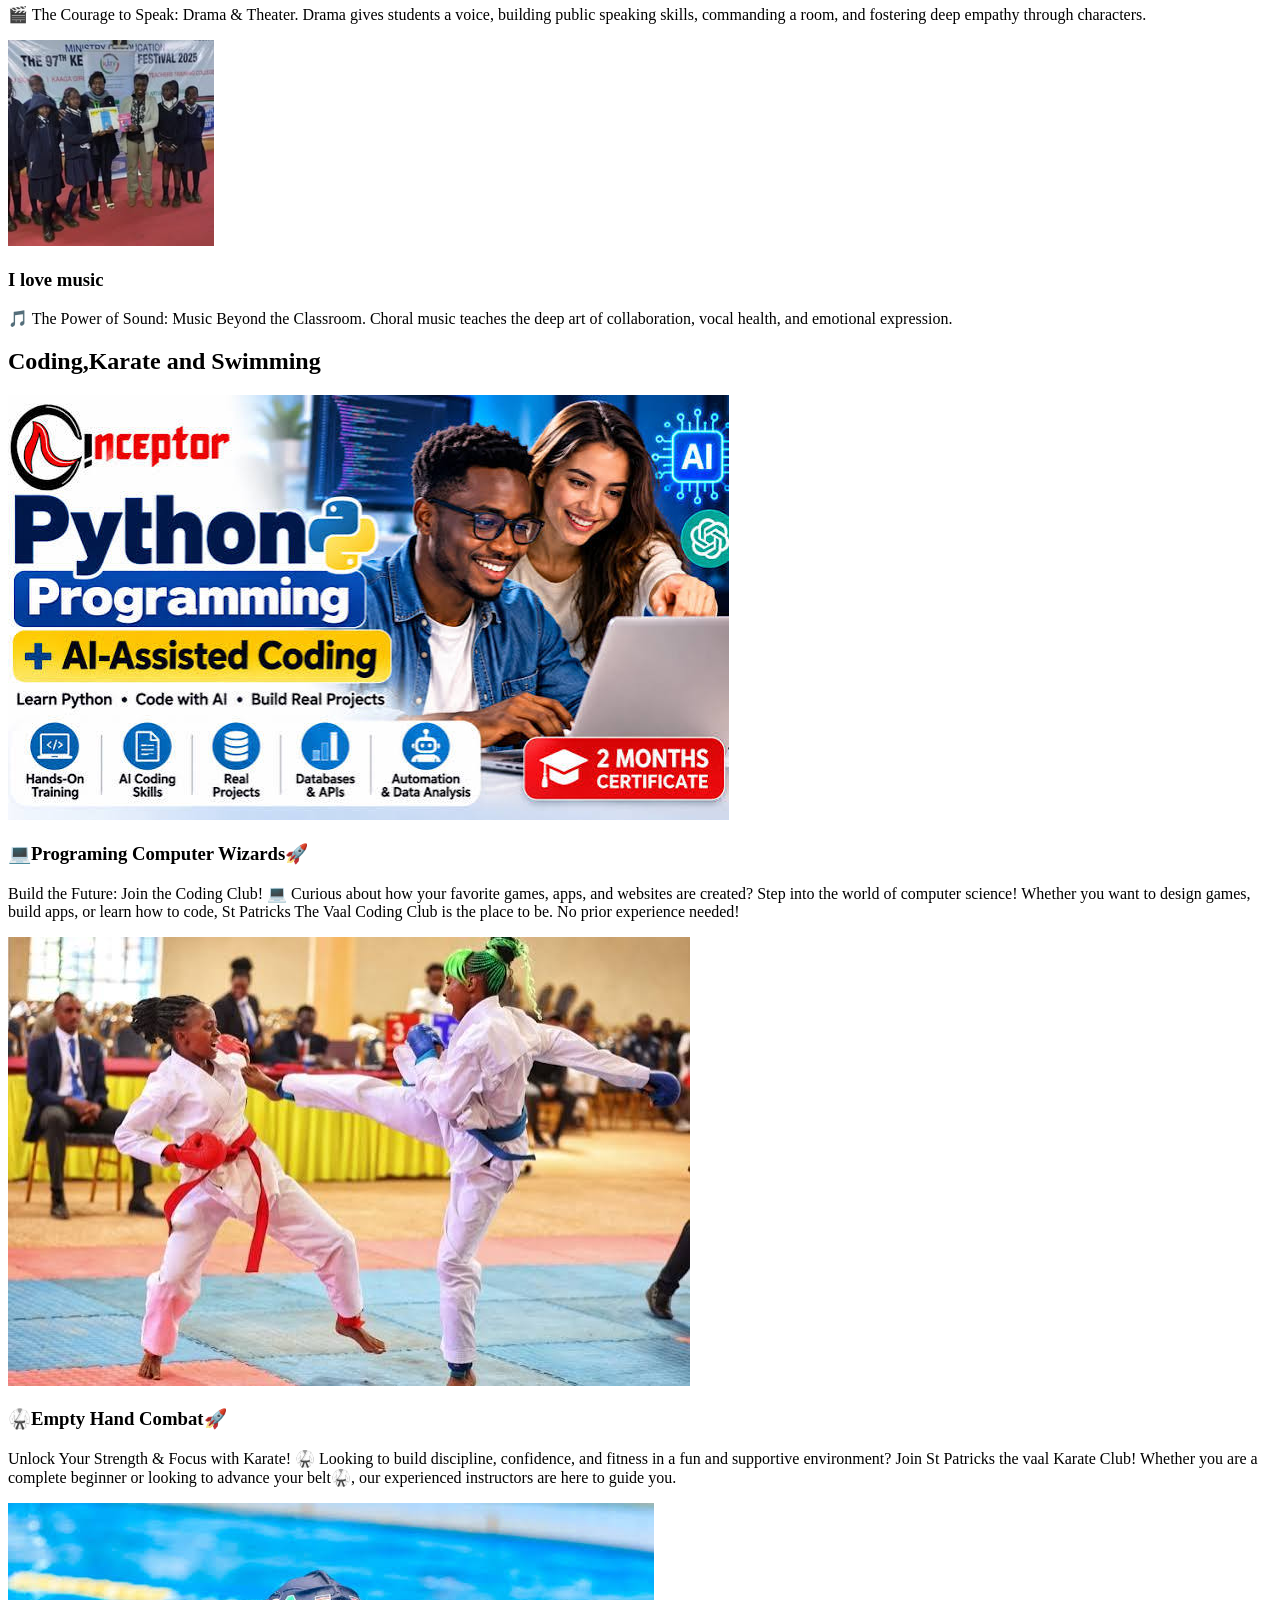
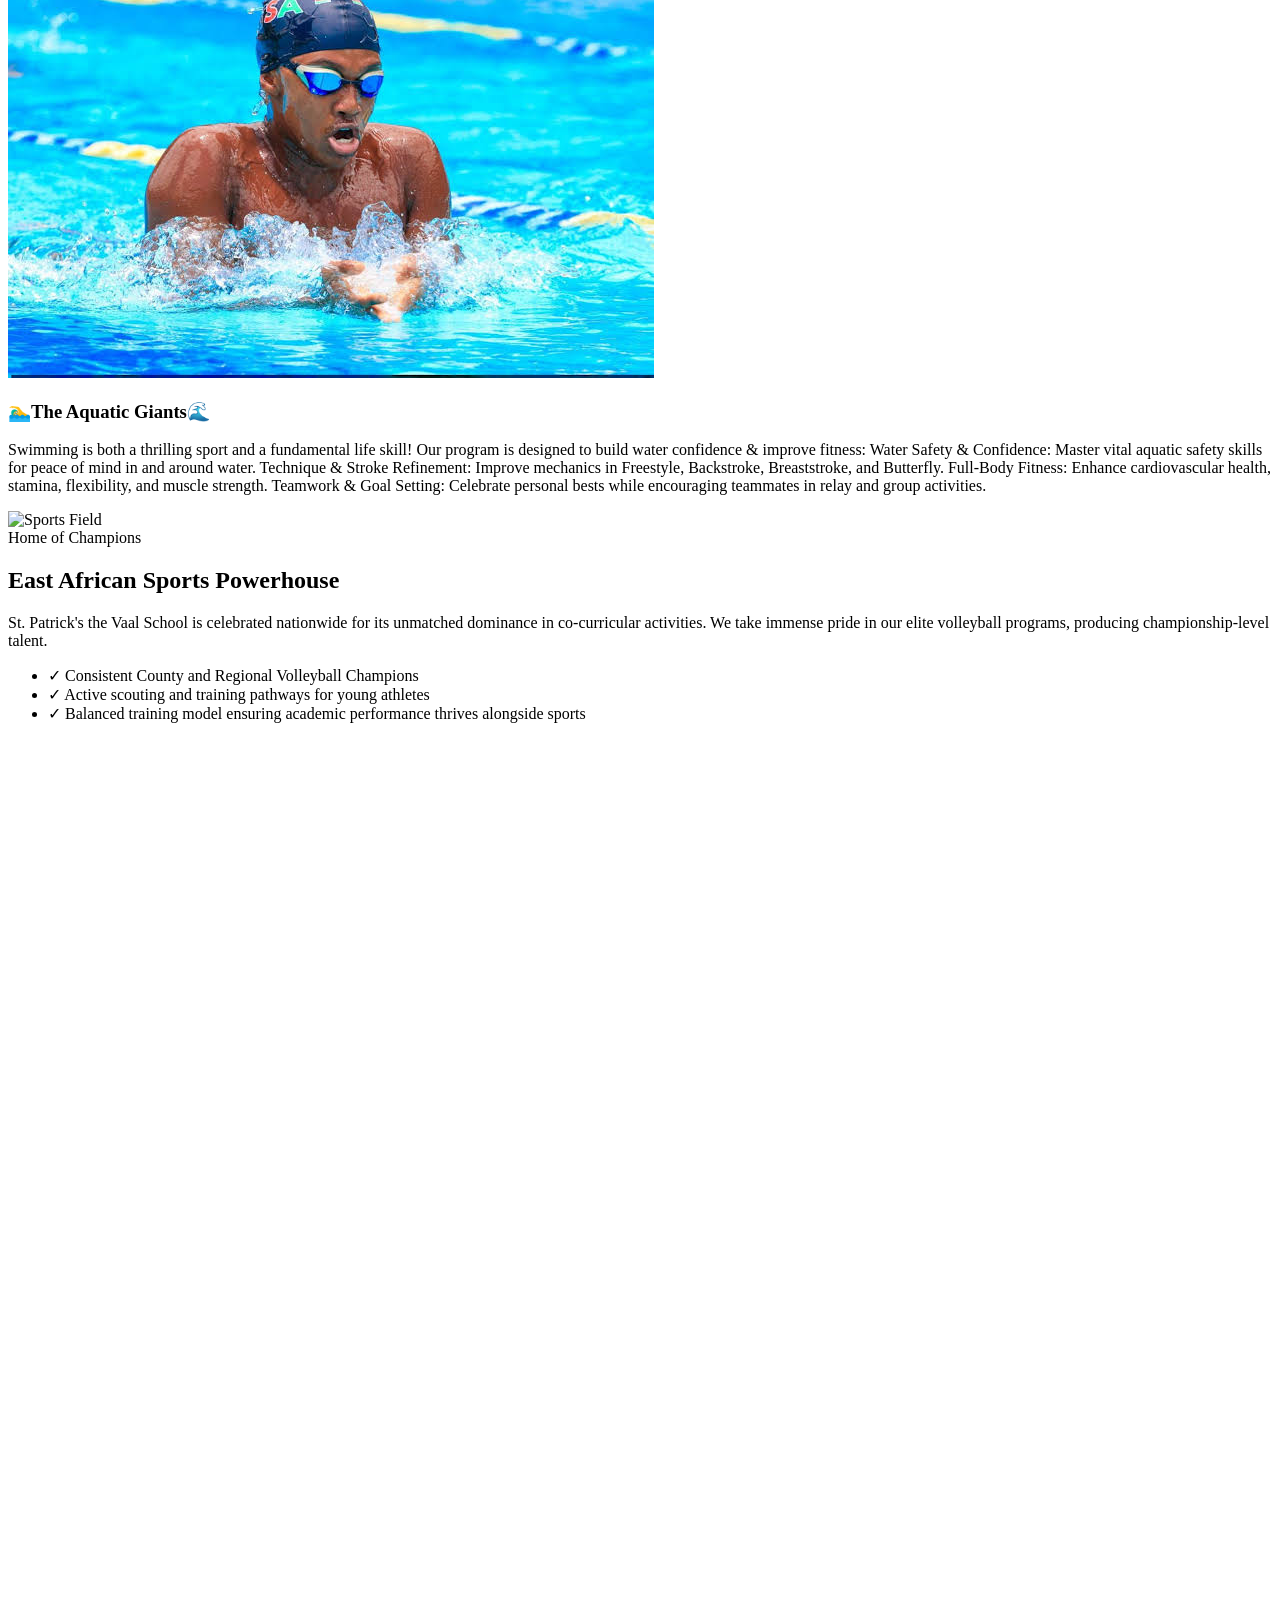
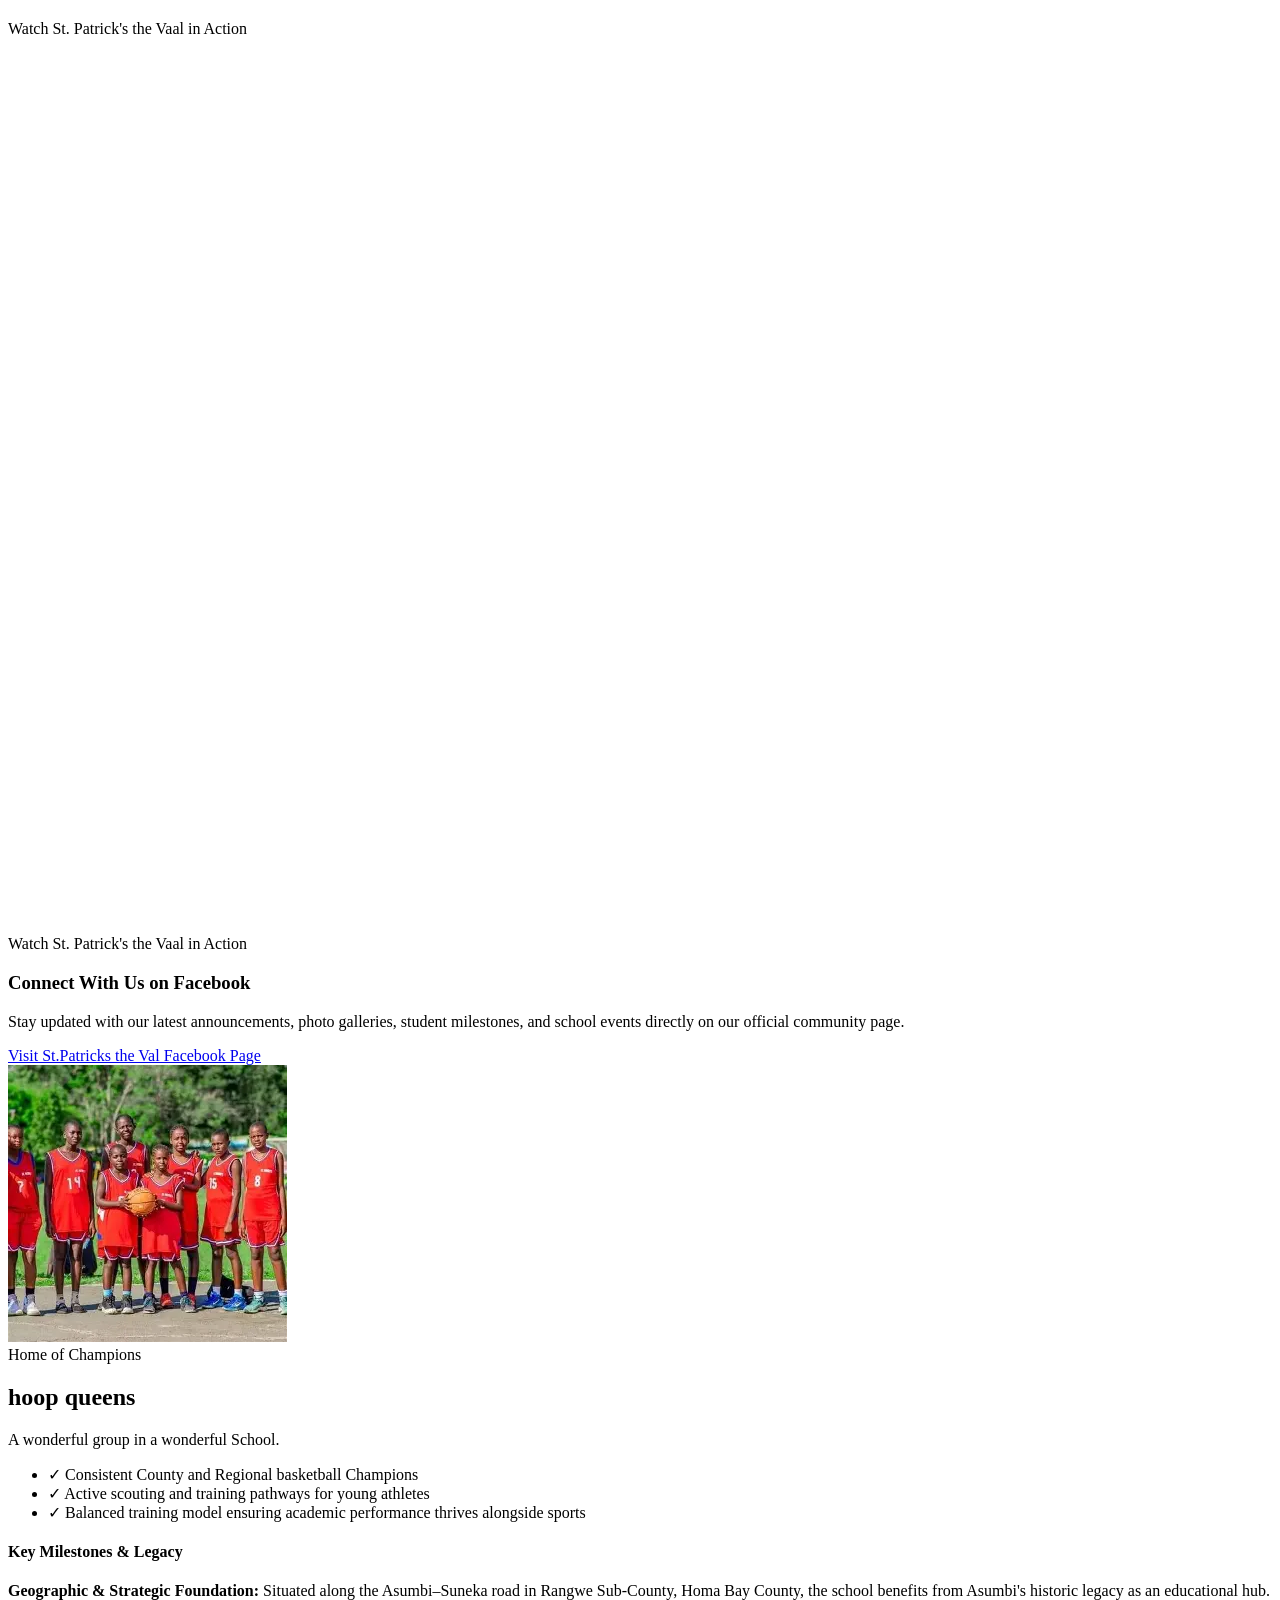
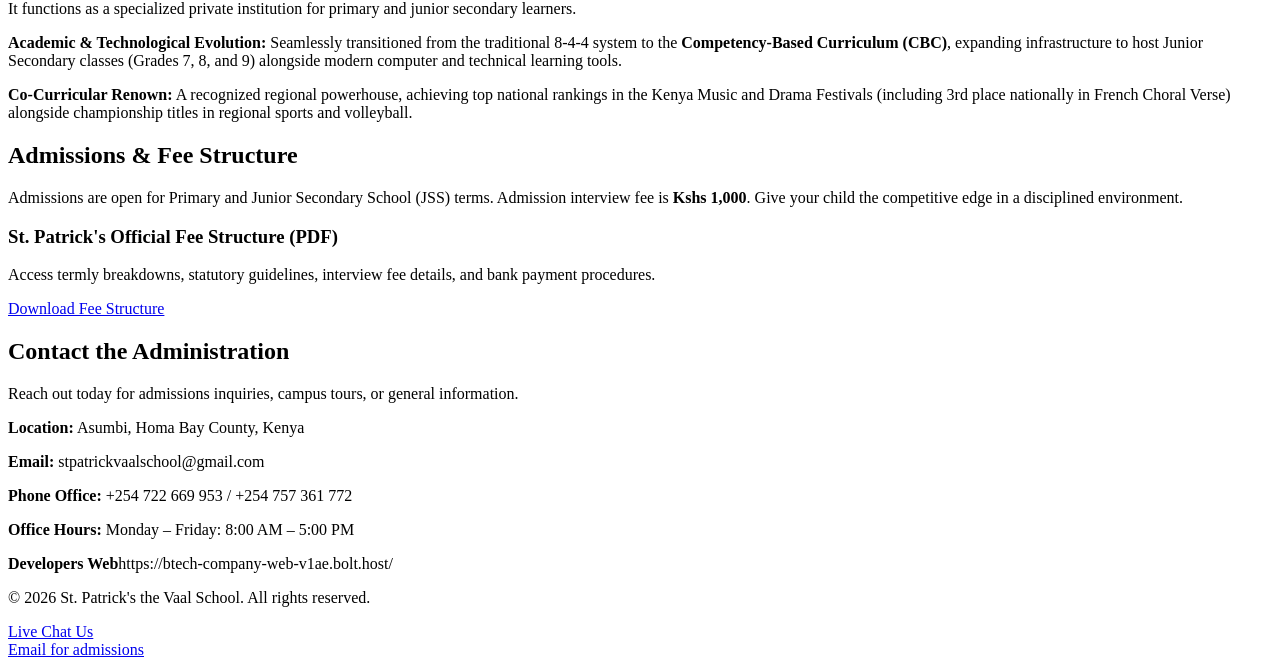
==== commit 3c6bc6f9: "Update index.html" ====
--- a/index.html
+++ b/index.html
@@ -174,7 +174,7 @@
         <!-- Band, Music & Drama Section -->
     <section class="bg-blue-50 py-16 border-b border-blue-100">
         <div class="max-w-7xl mx-auto px-4 text-center">
-            <h2 class="text-3xl font-bold text-blue-950 mb-4">karate,coding and swimming</h2>
+            <h2 class="text-3xl font-bold text-blue-950 mb-4">Coding,Karate and Swimming</h2>
             <p class="text-slate-600 max-w-xl mx-auto mb-12">
             </p>
             <div class="grid grid-cols-1 md:grid-cols-3 gap-8">
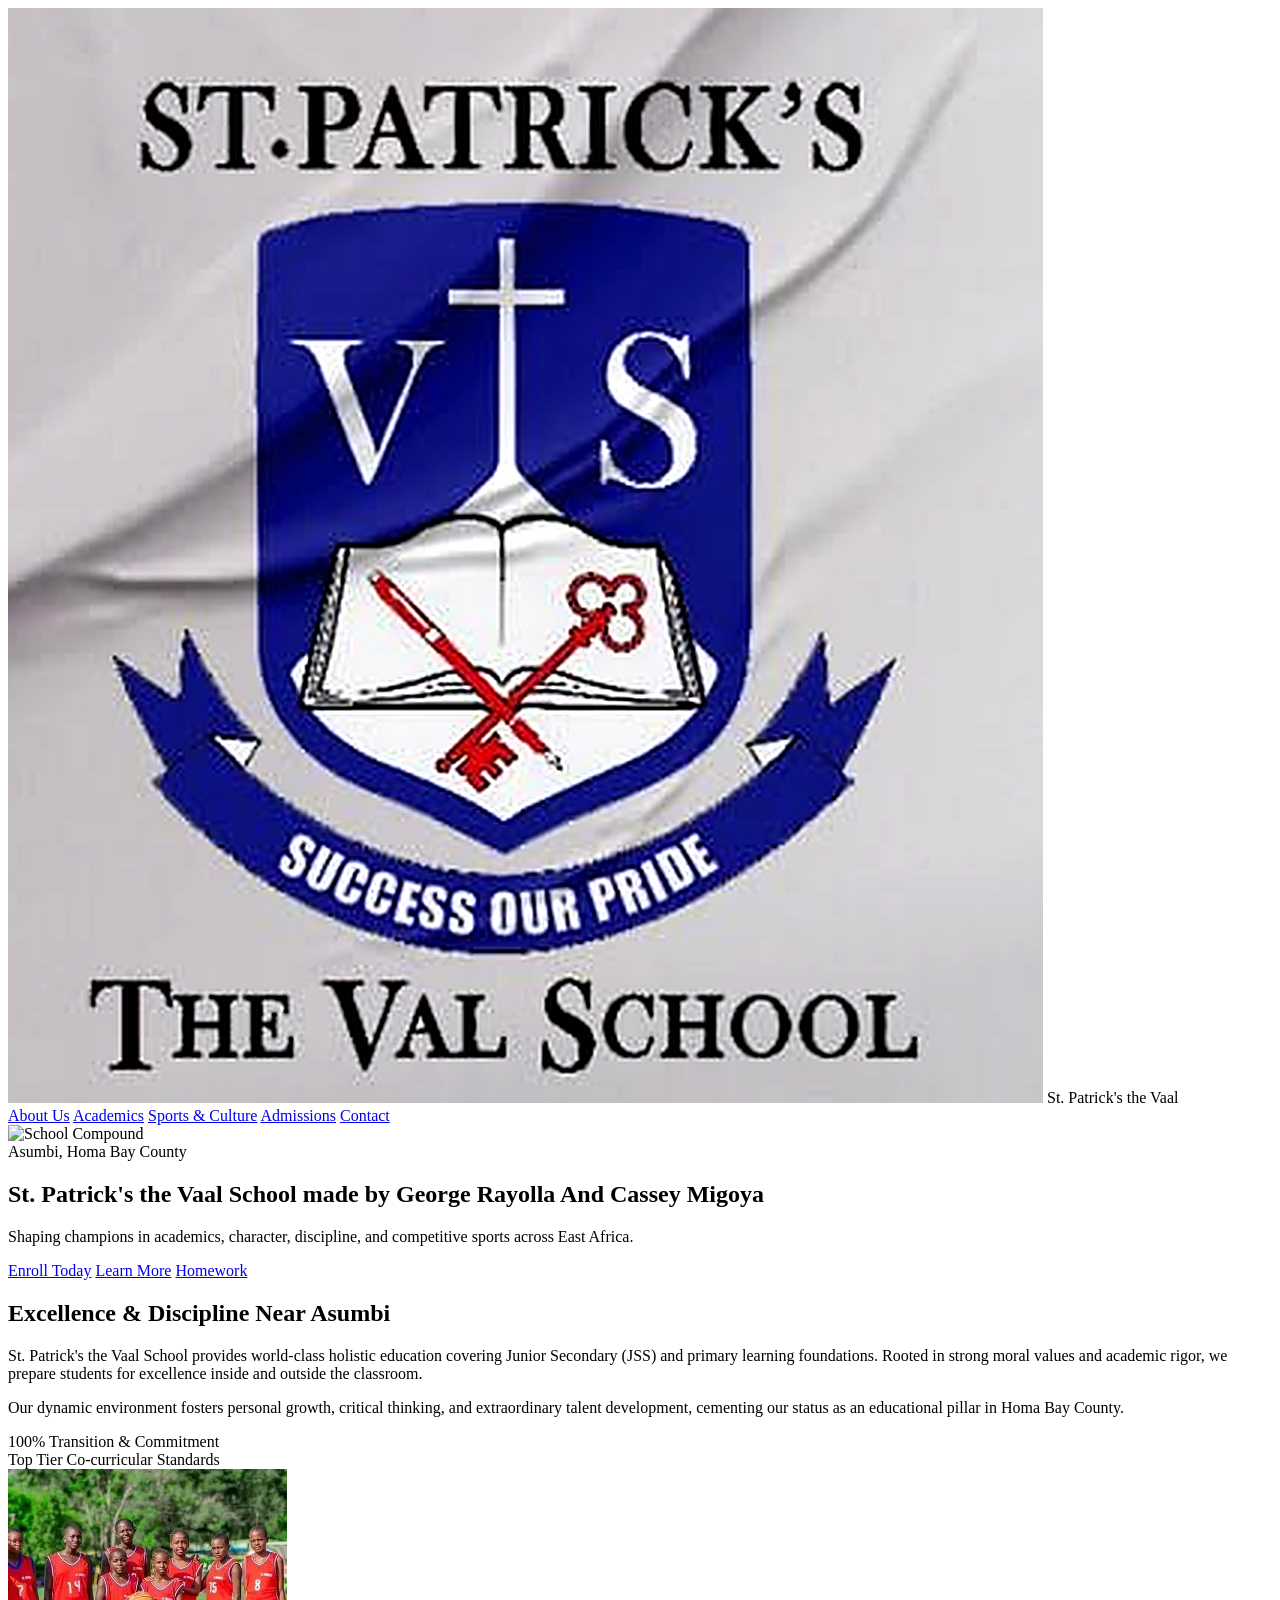
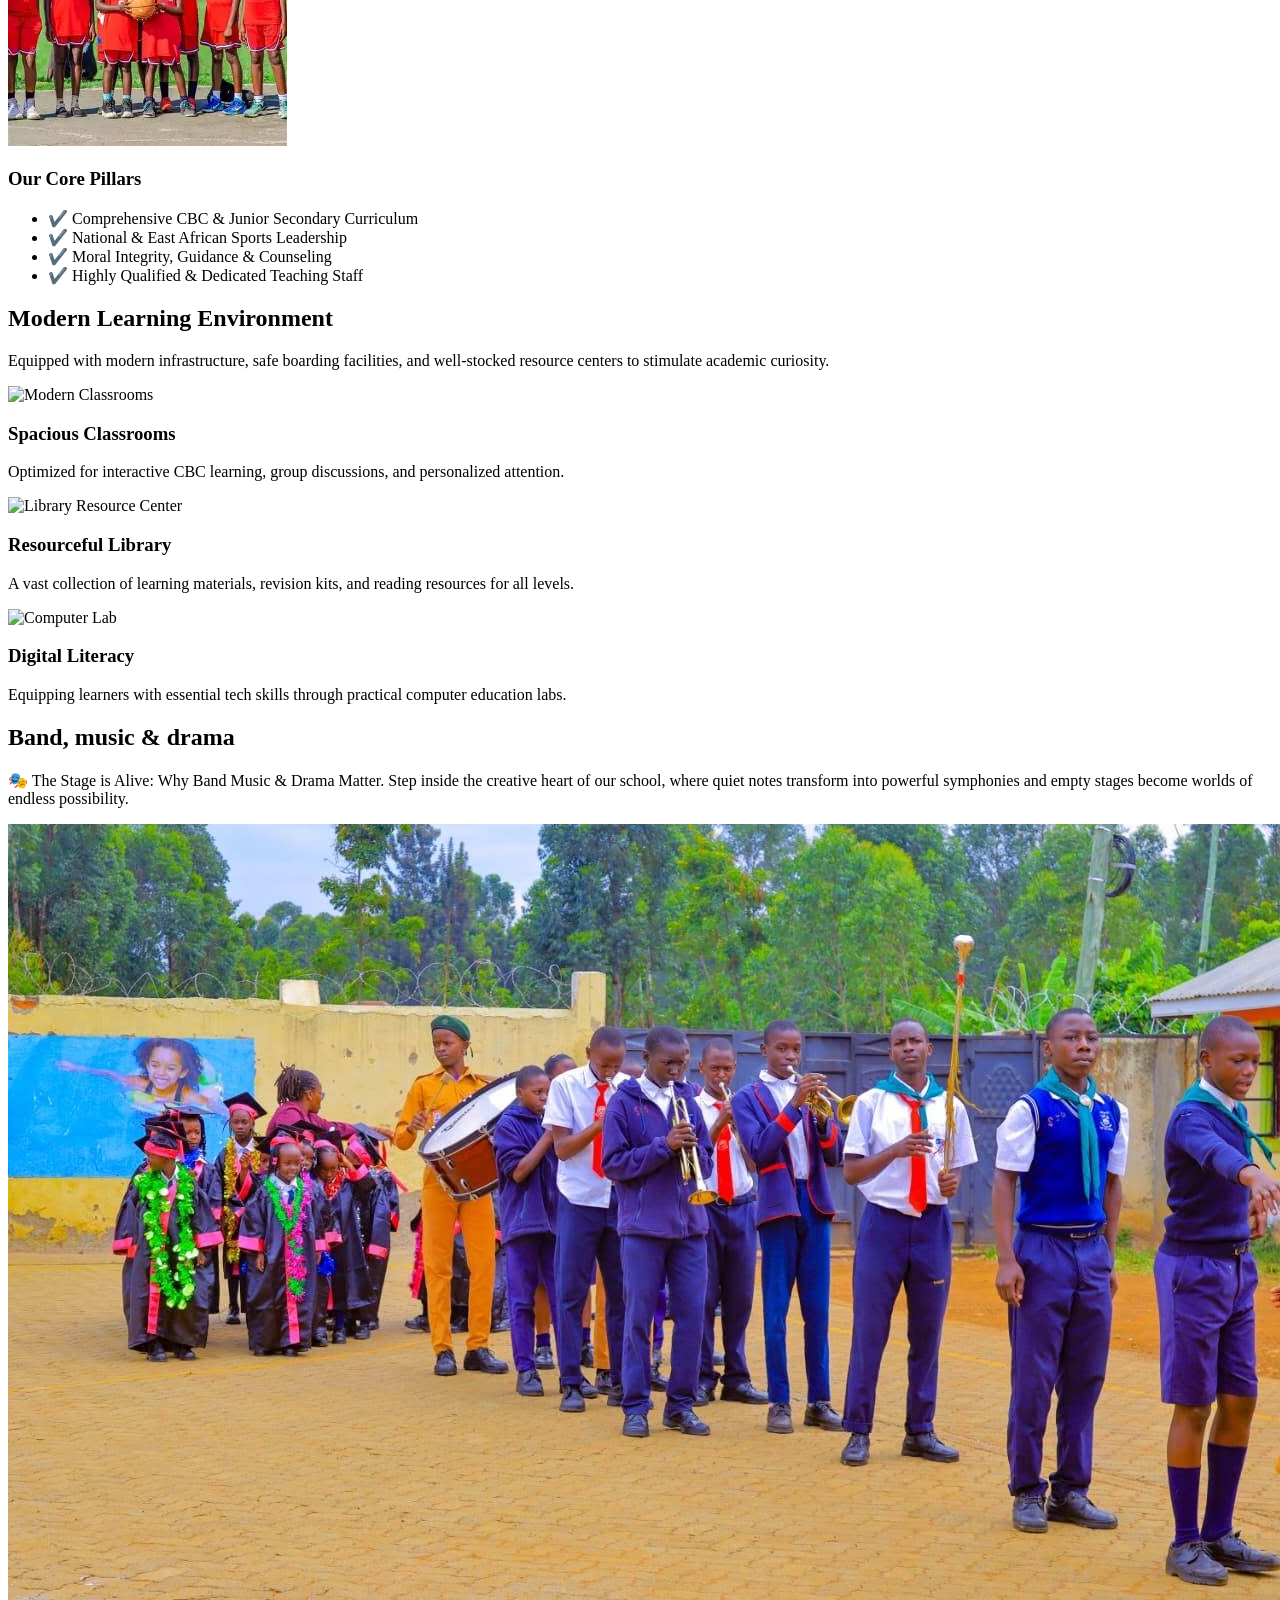
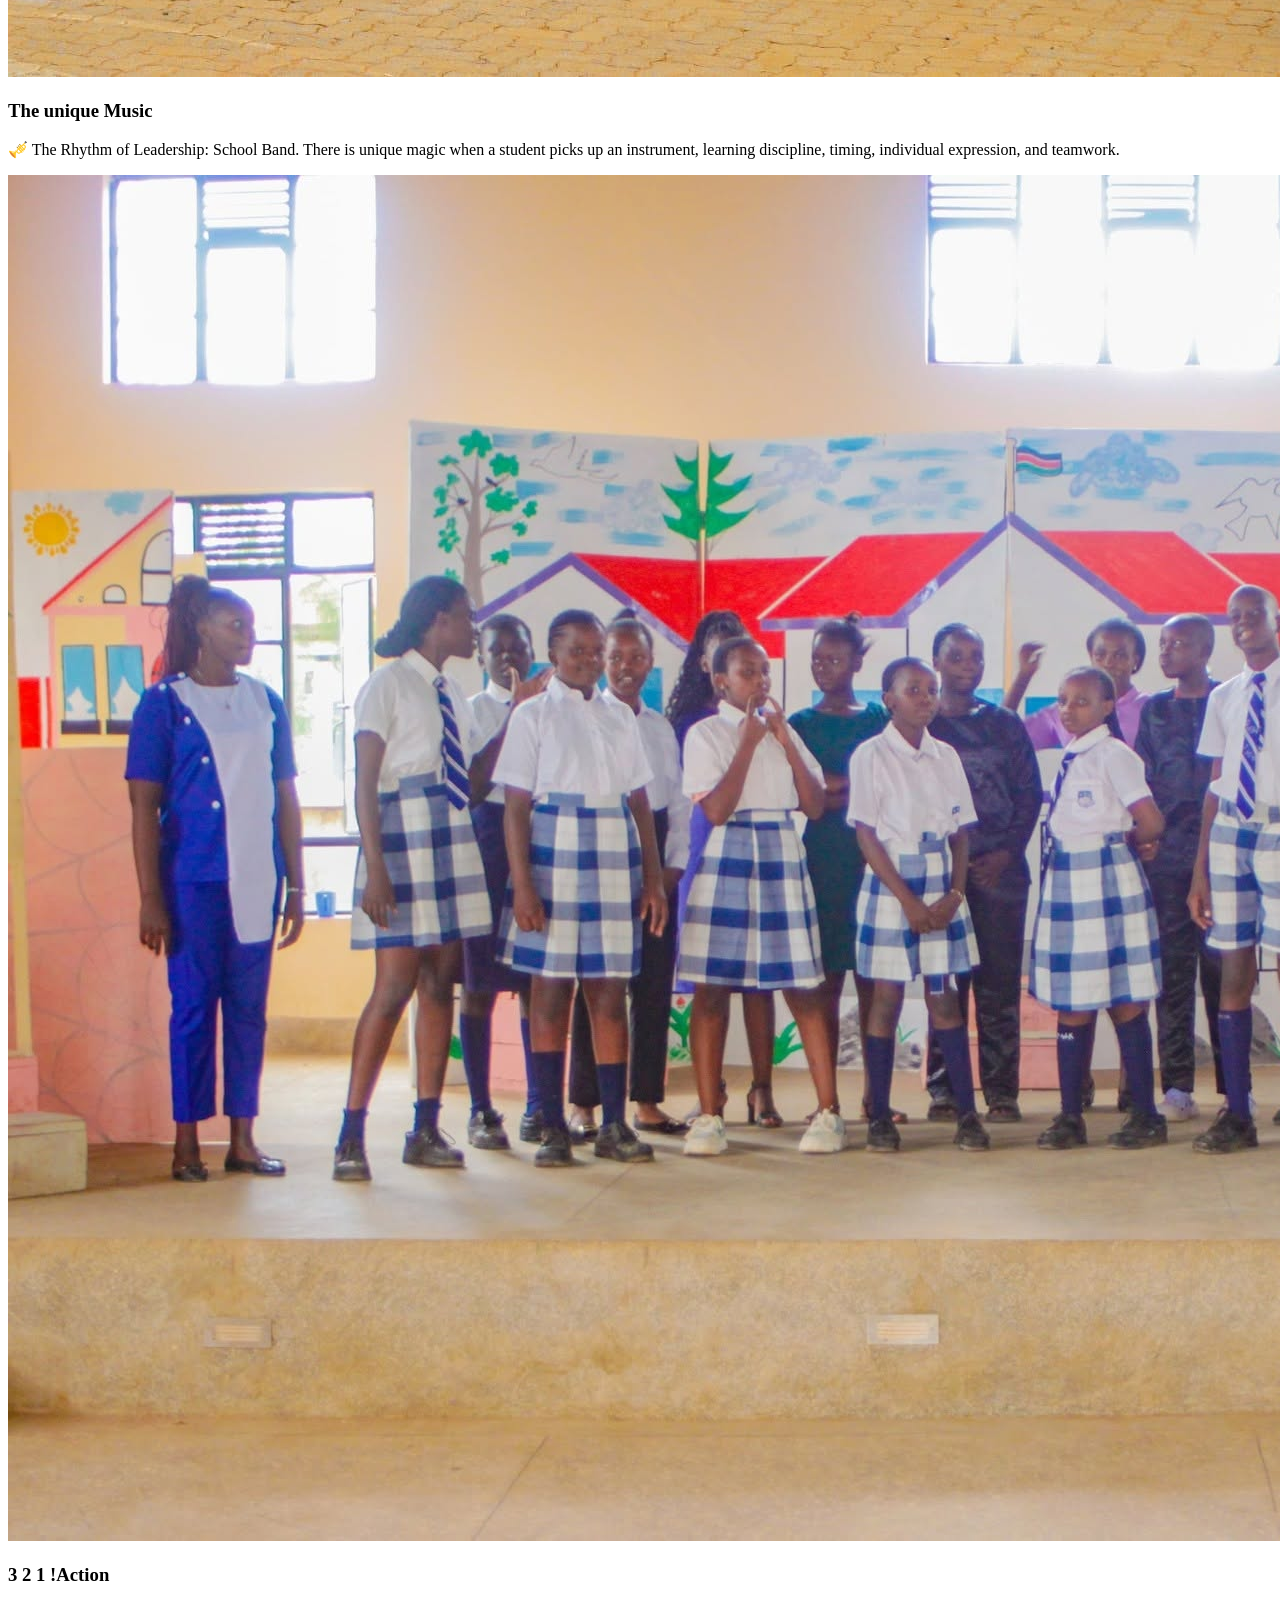
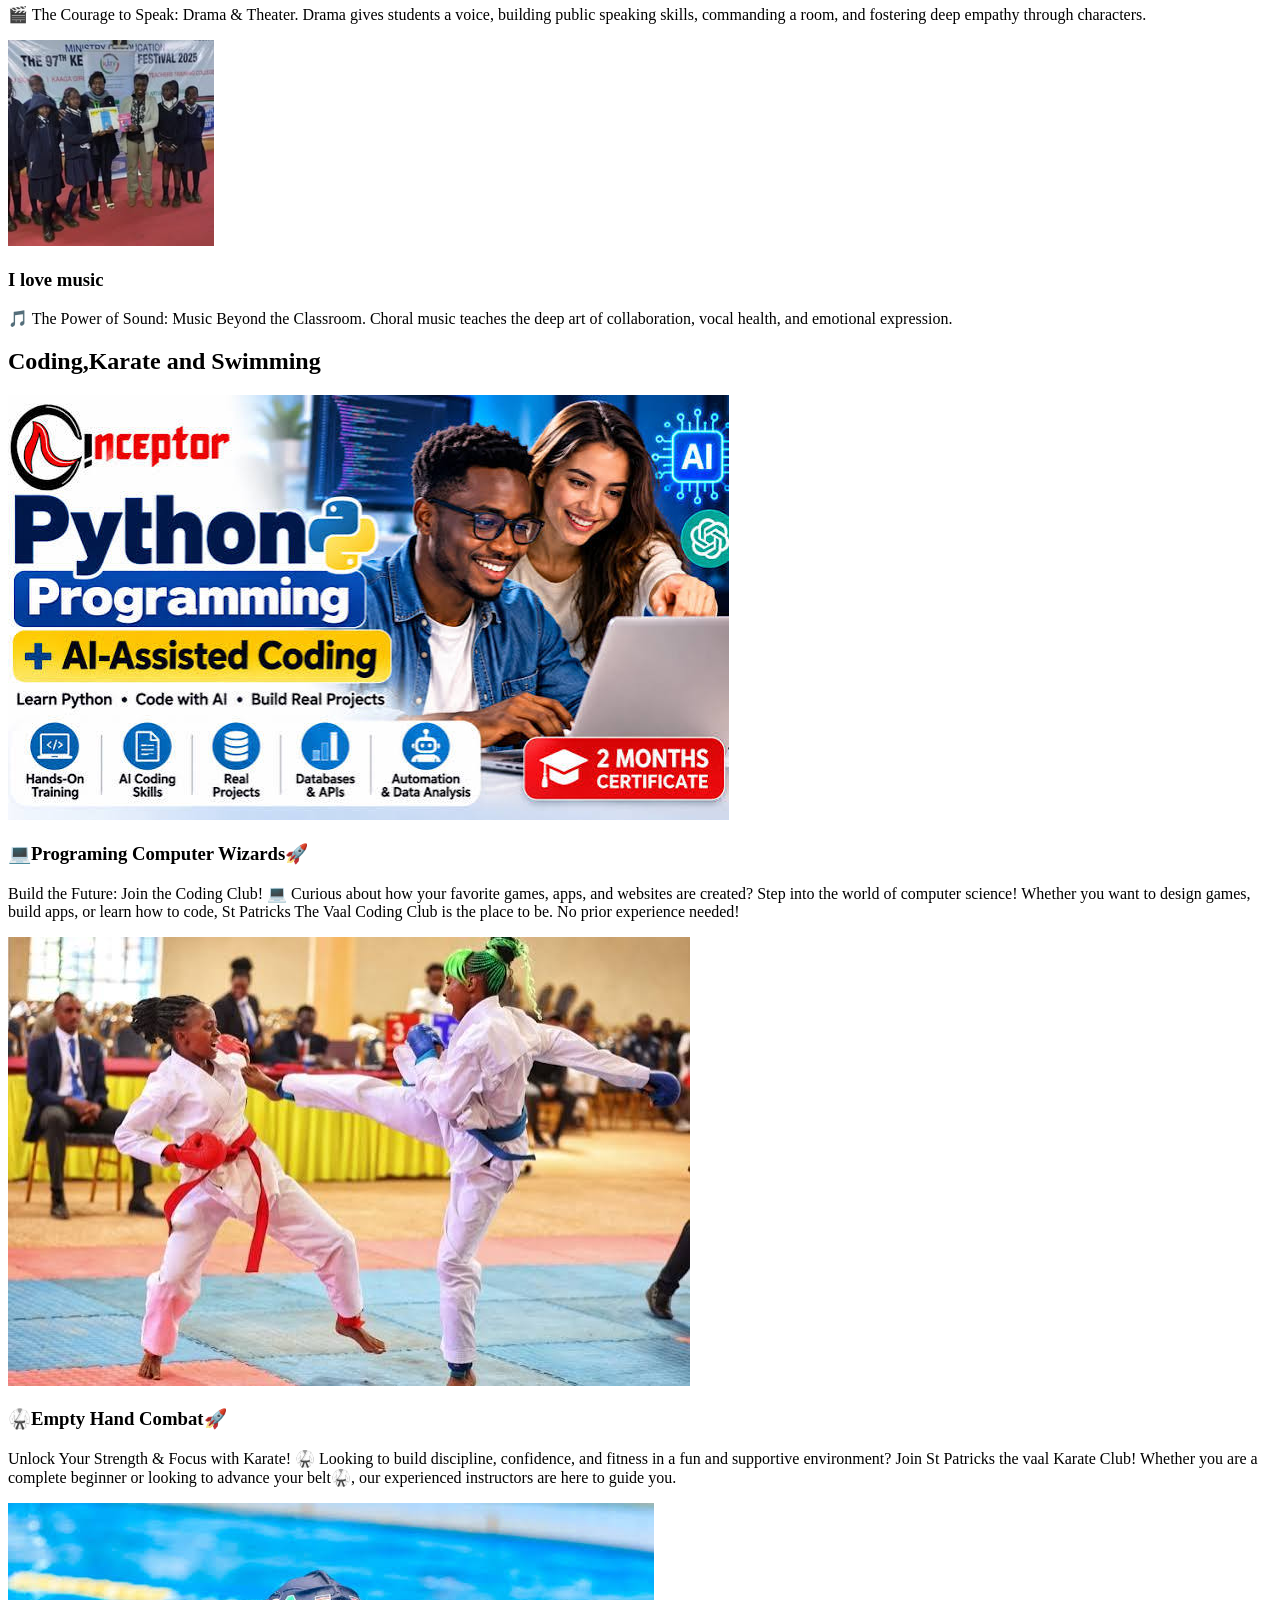
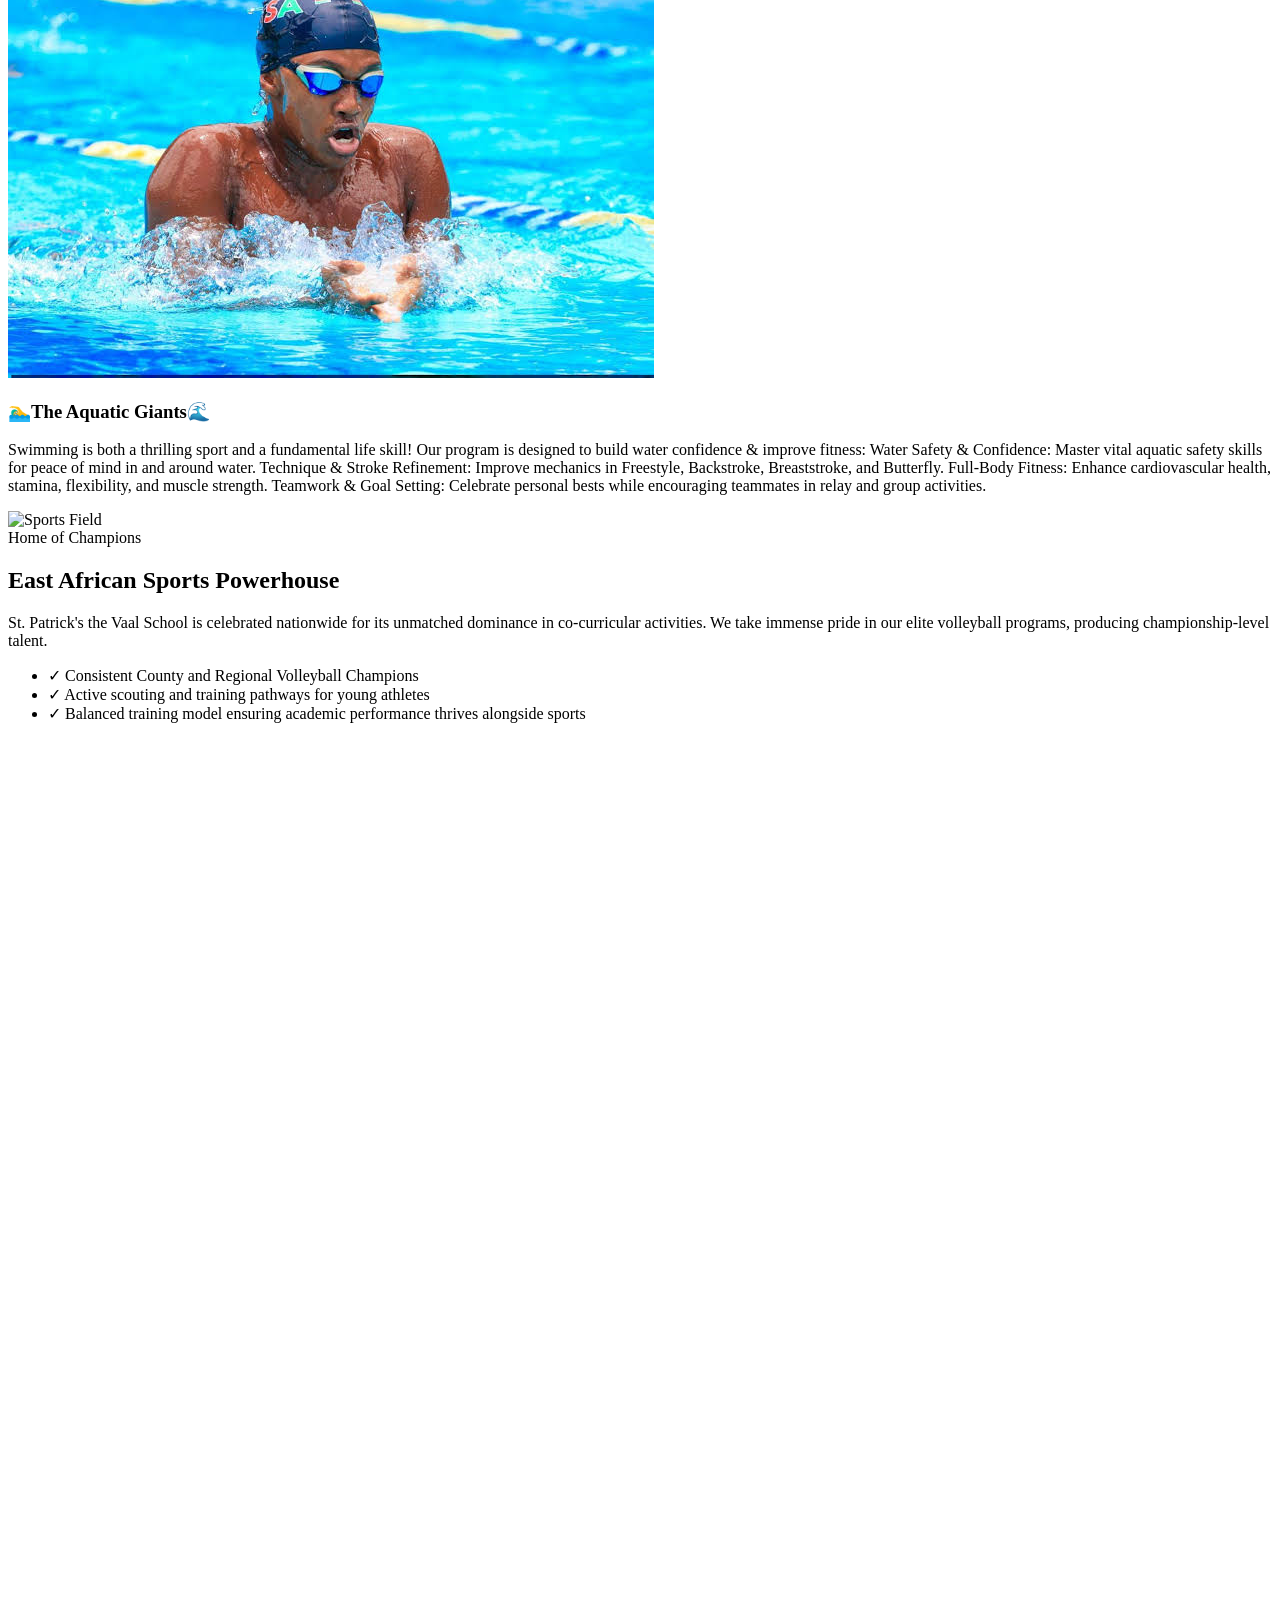
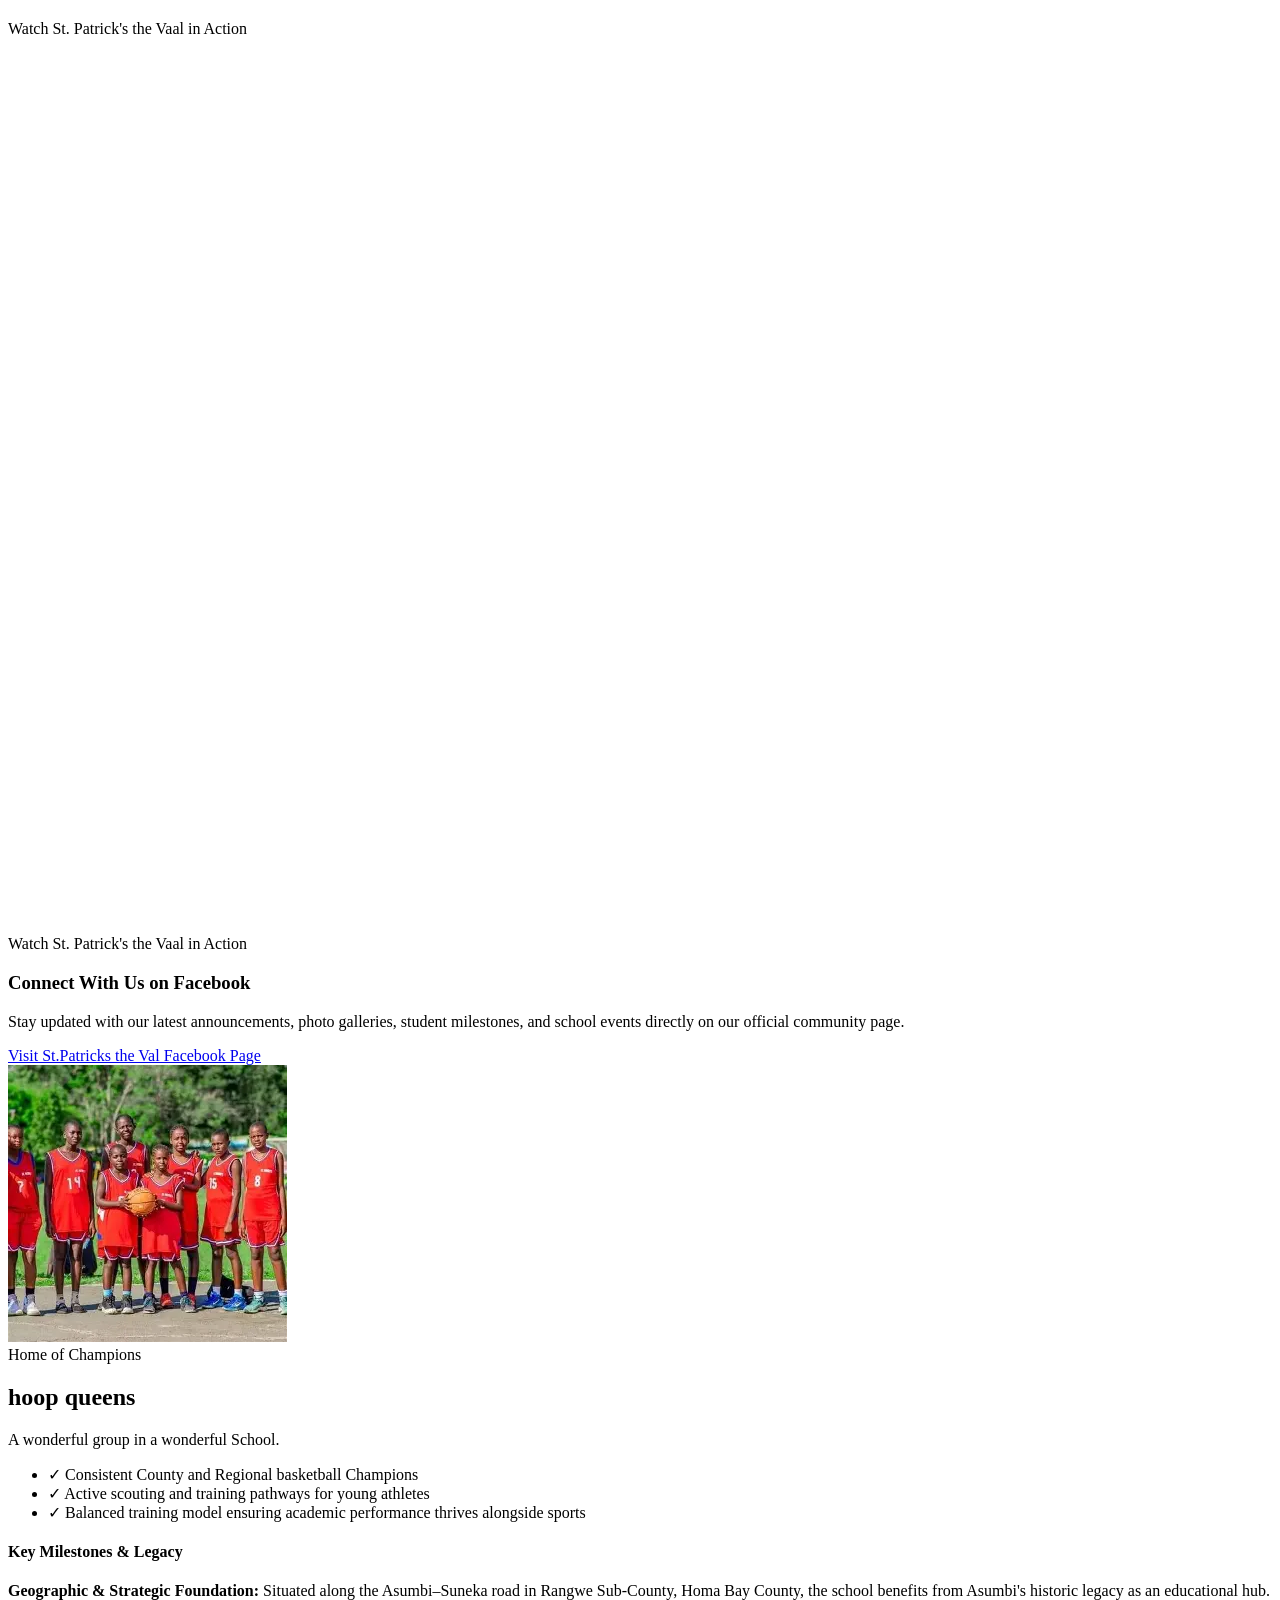
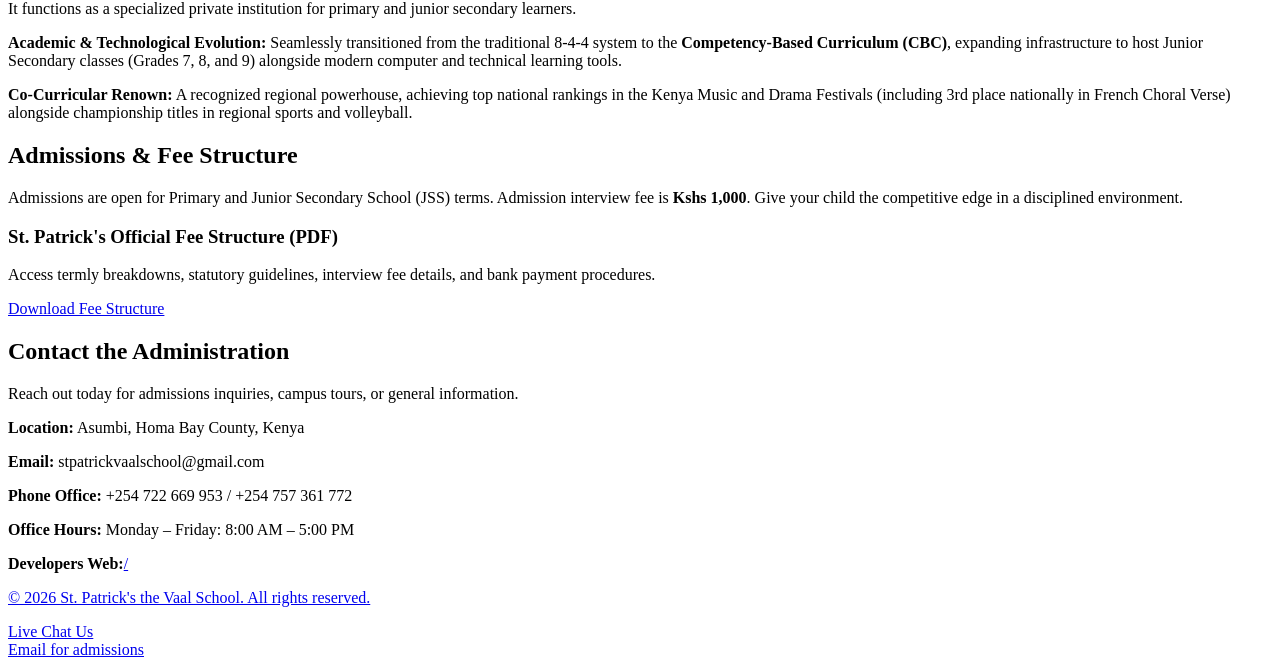
==== commit b893533e: "Update index.html" ====
--- a/index.html
+++ b/index.html
@@ -369,7 +369,7 @@
                     <p><strong>Email:</strong> stpatrickvaalschool@gmail.com</p>
                     <p><strong>Phone Office:</strong> +254 722 669 953 / +254 757 361 772</p>
                     <p><strong>Office Hours:</strong> Monday – Friday: 8:00 AM – 5:00 PM</p>
-                    <p><strong>Developers Web</strong>https://btech-company-web-v1ae.bolt.host/</p>
+                    <p><strong>Developers Web:</strong><a href="btech-company-web-v1ae.bolt.host"</a>/</p>
                 </div>
             </div>
         </div>
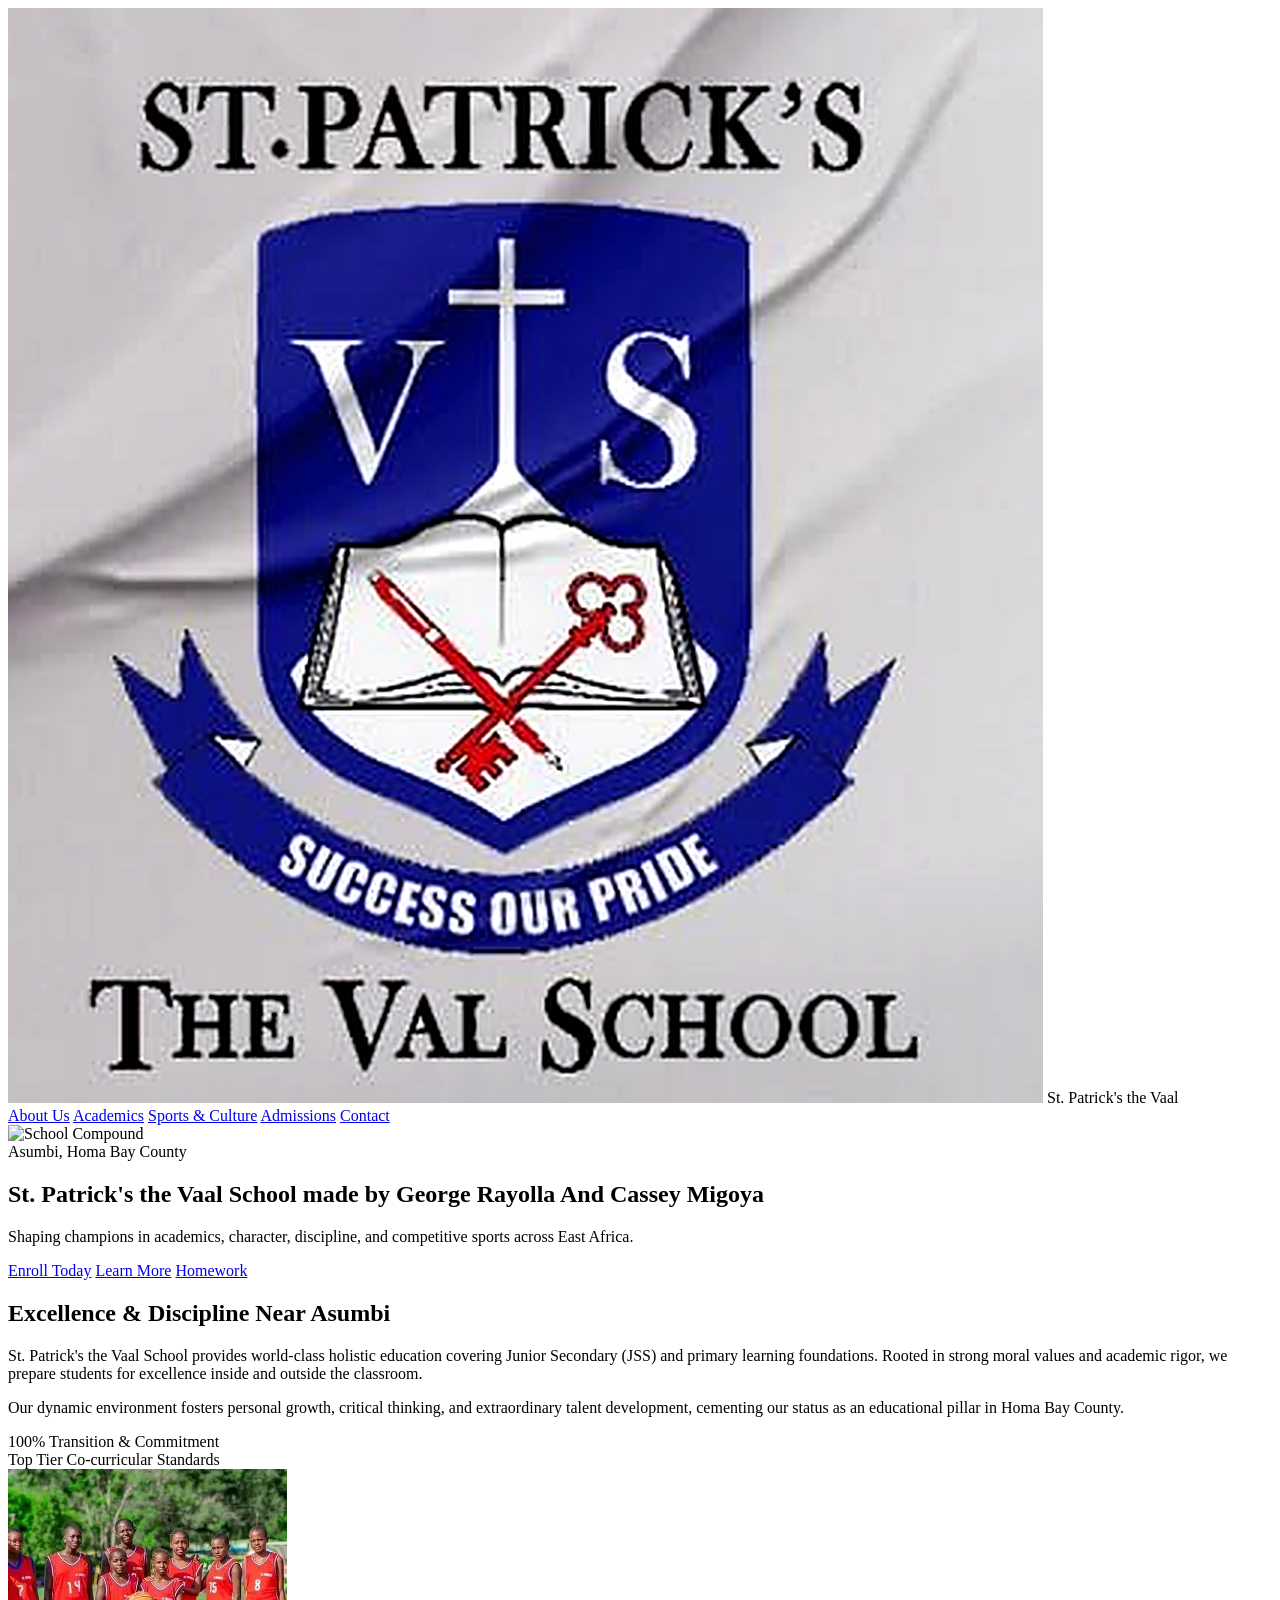
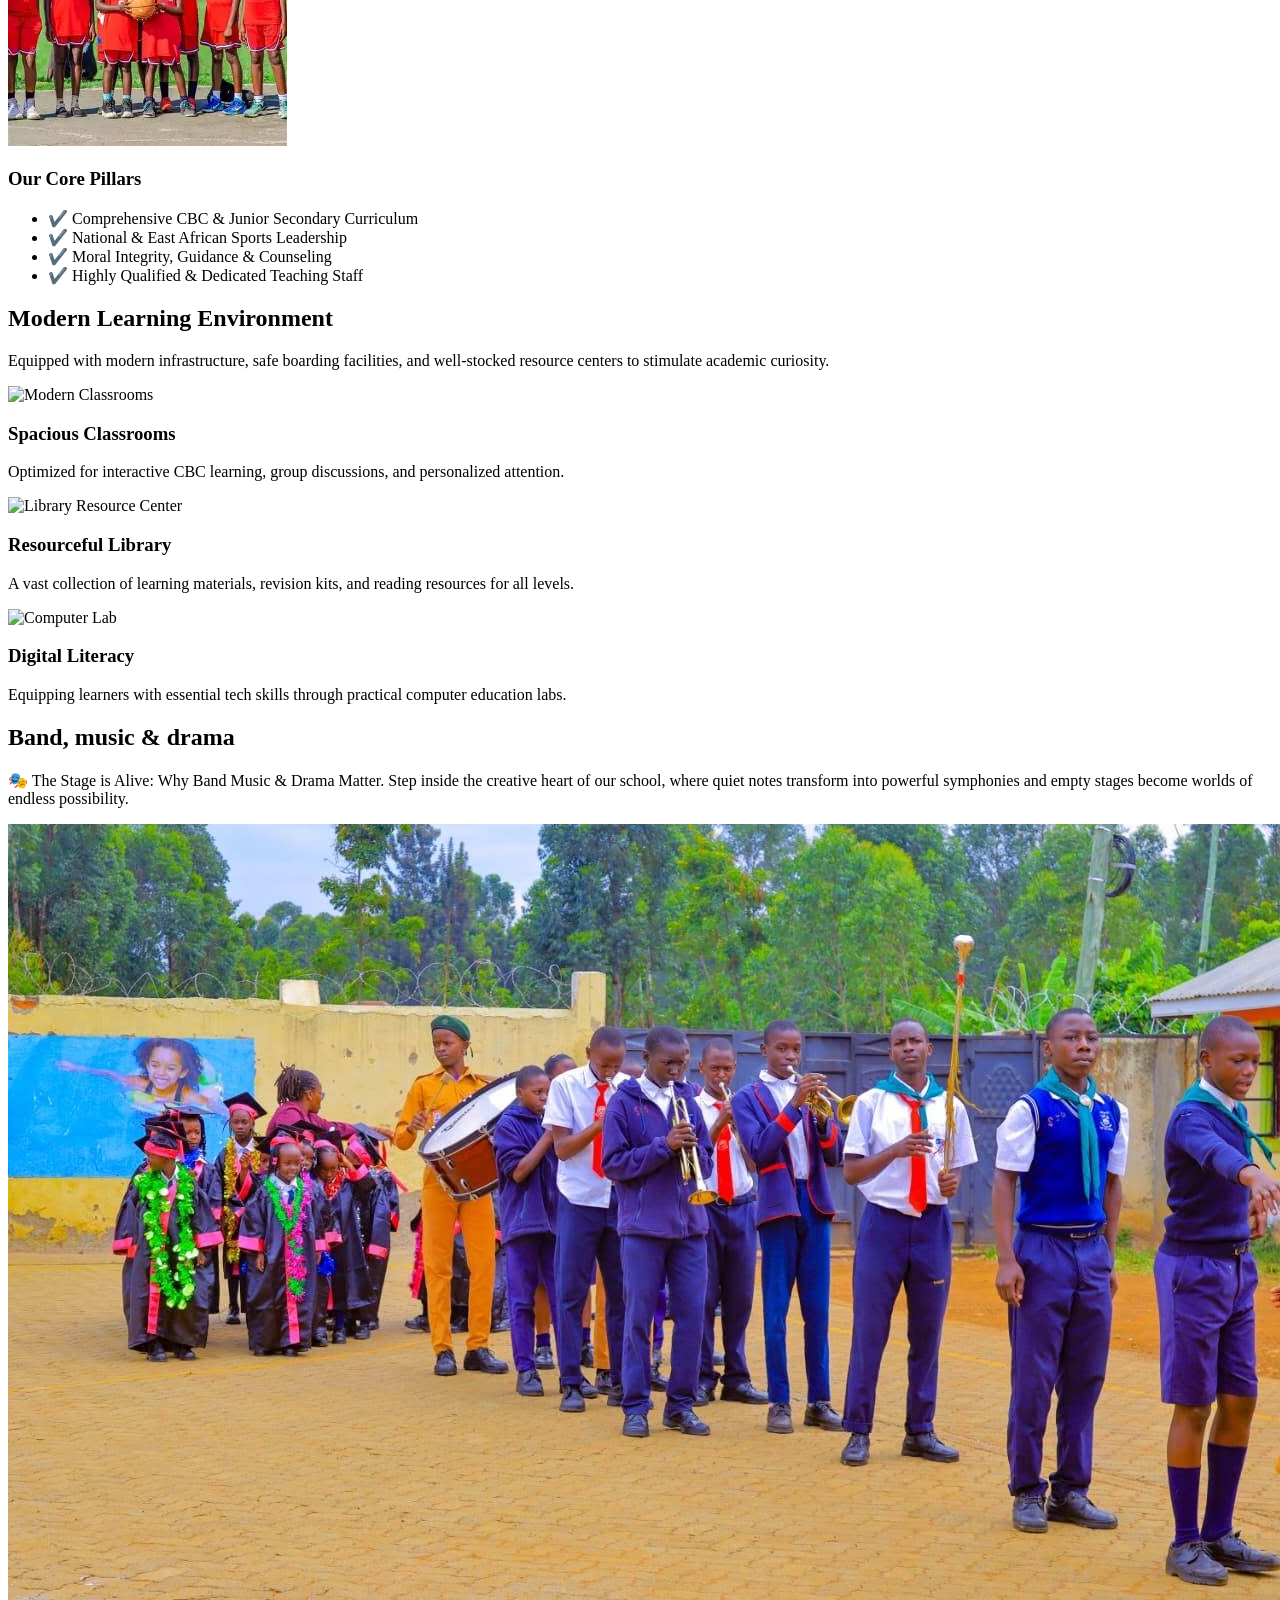
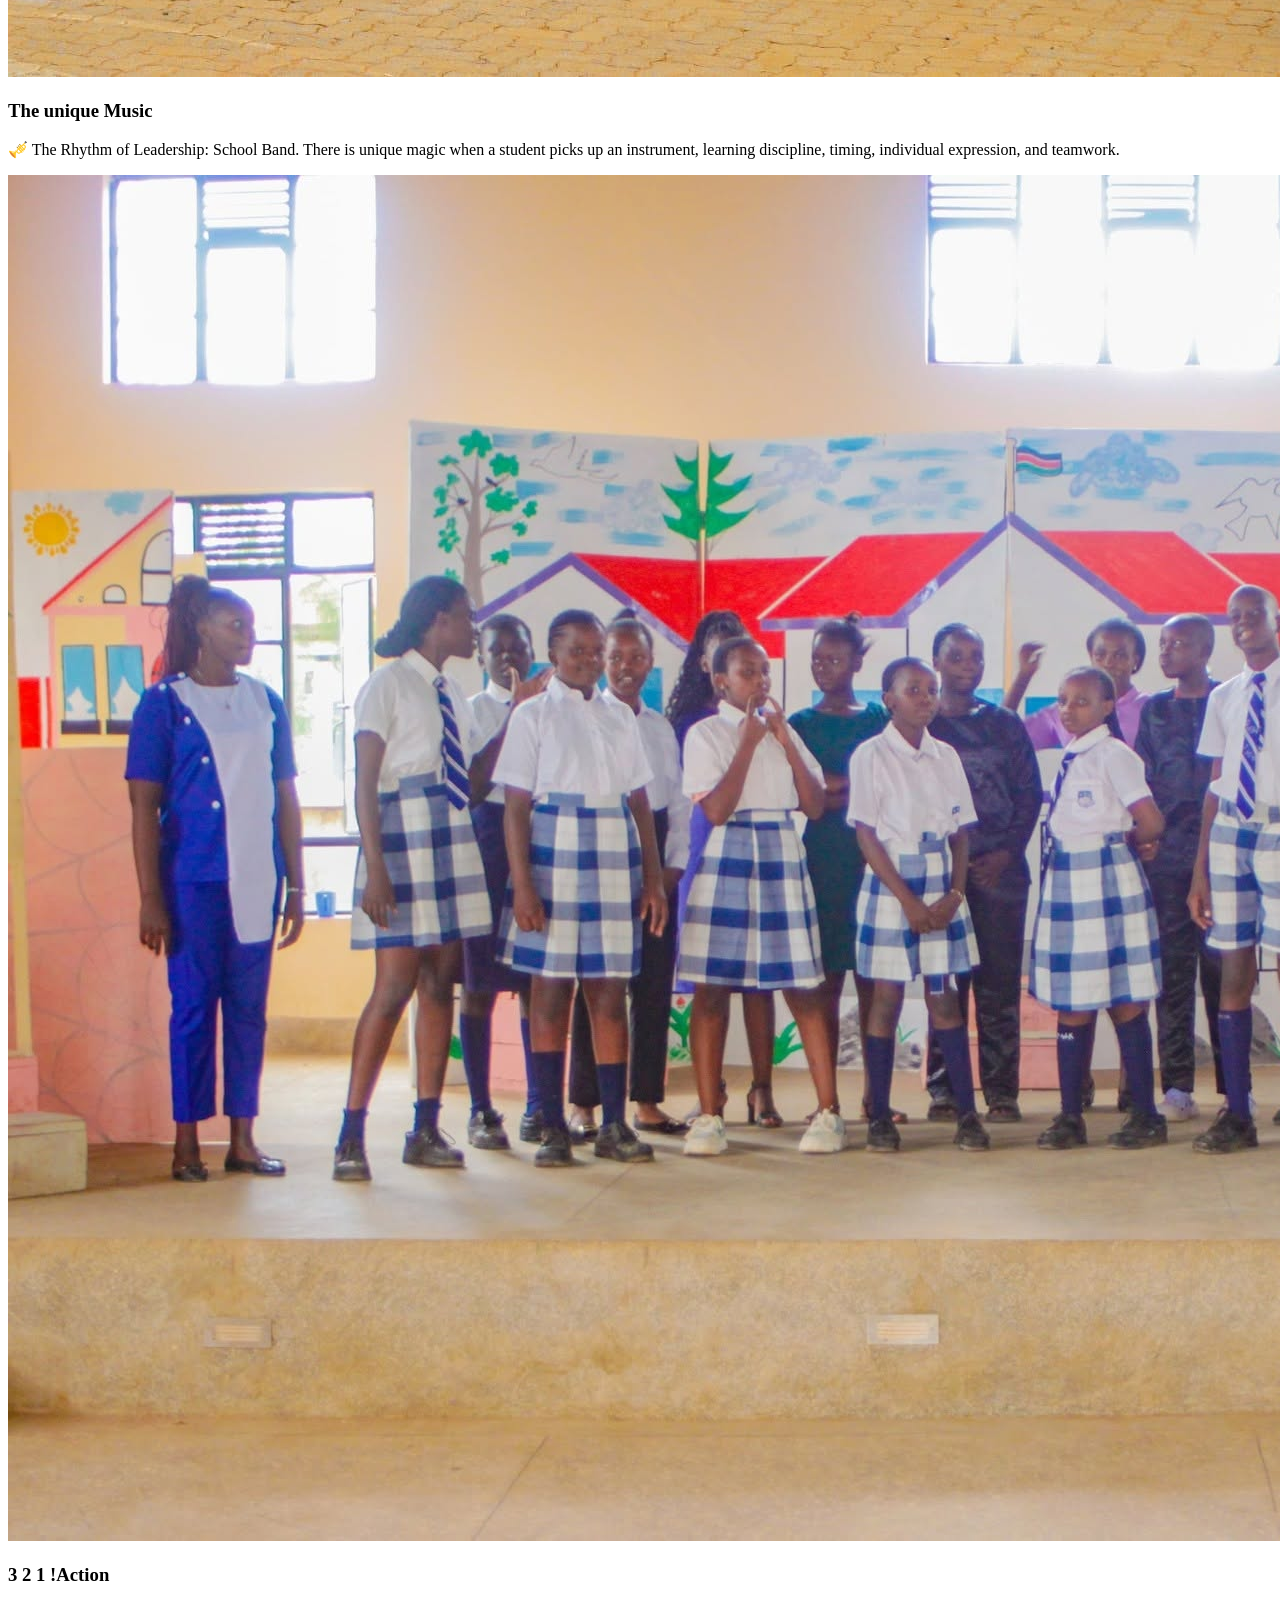
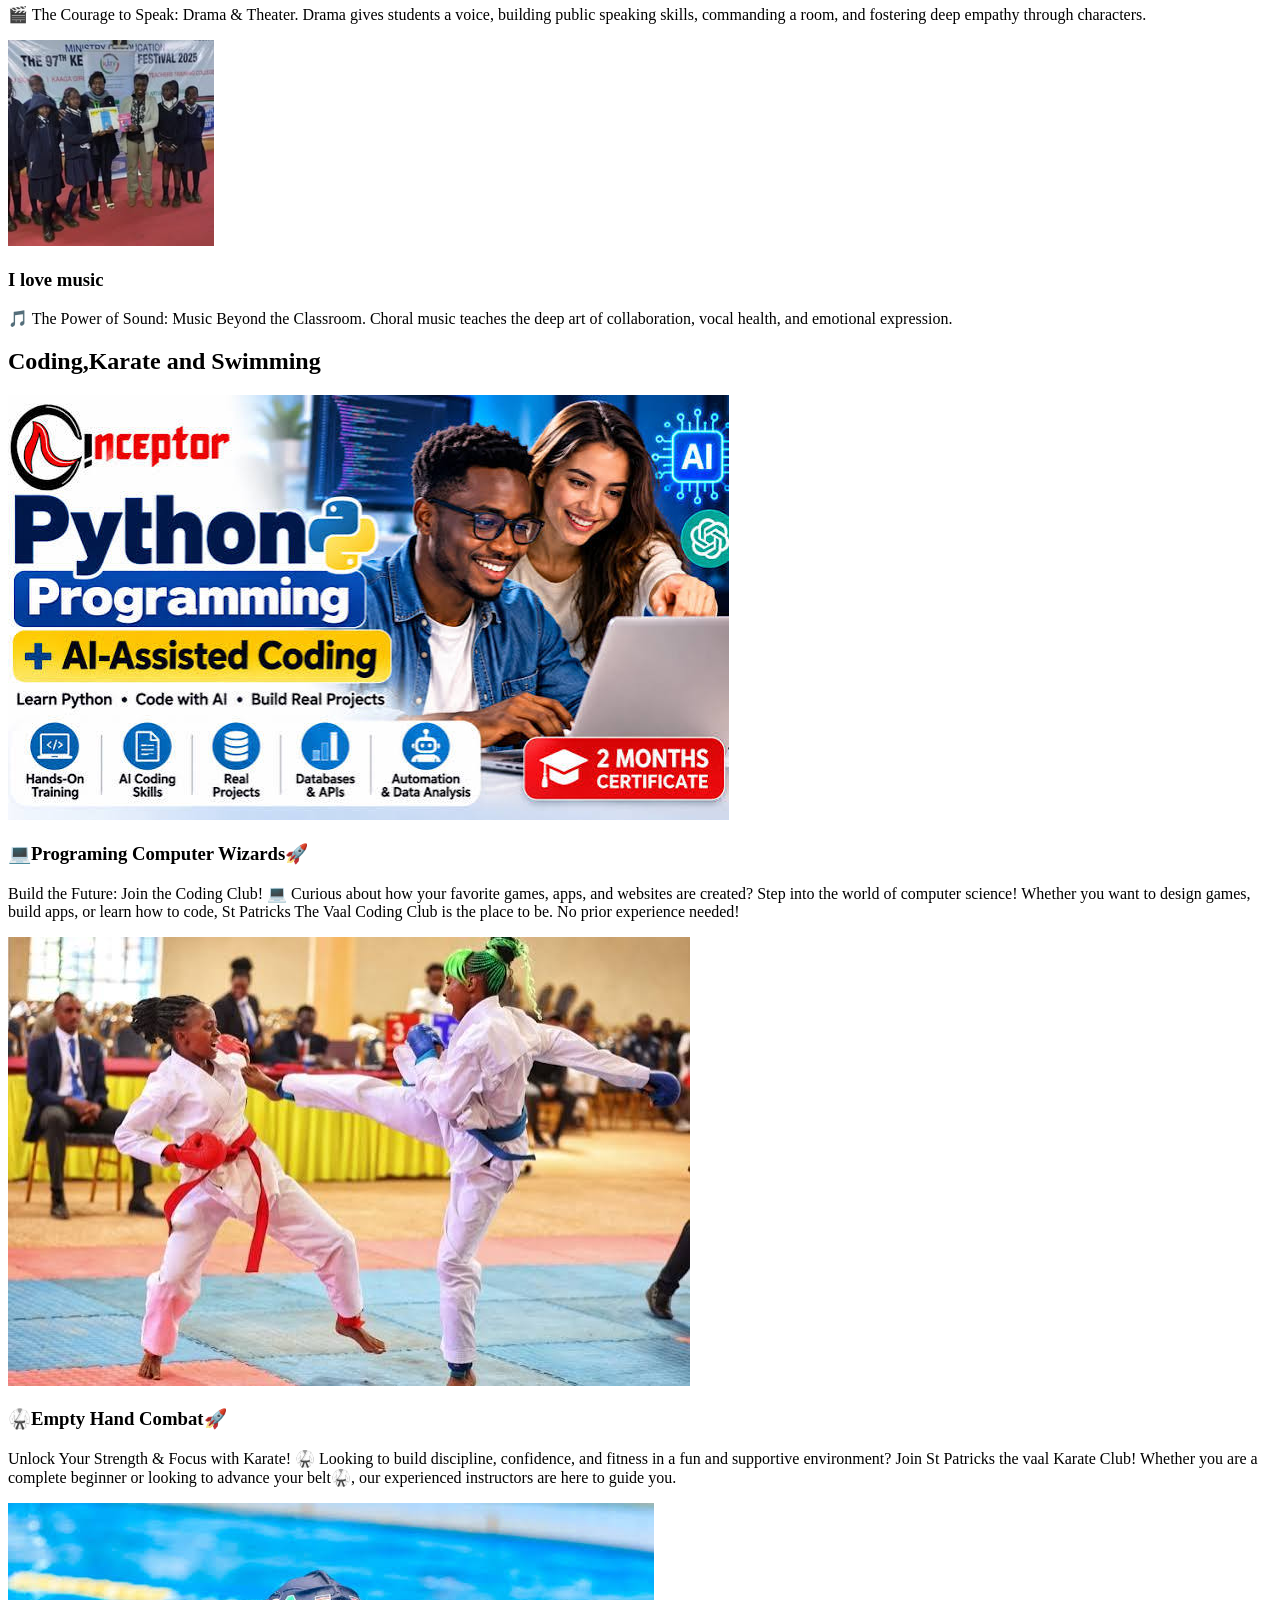
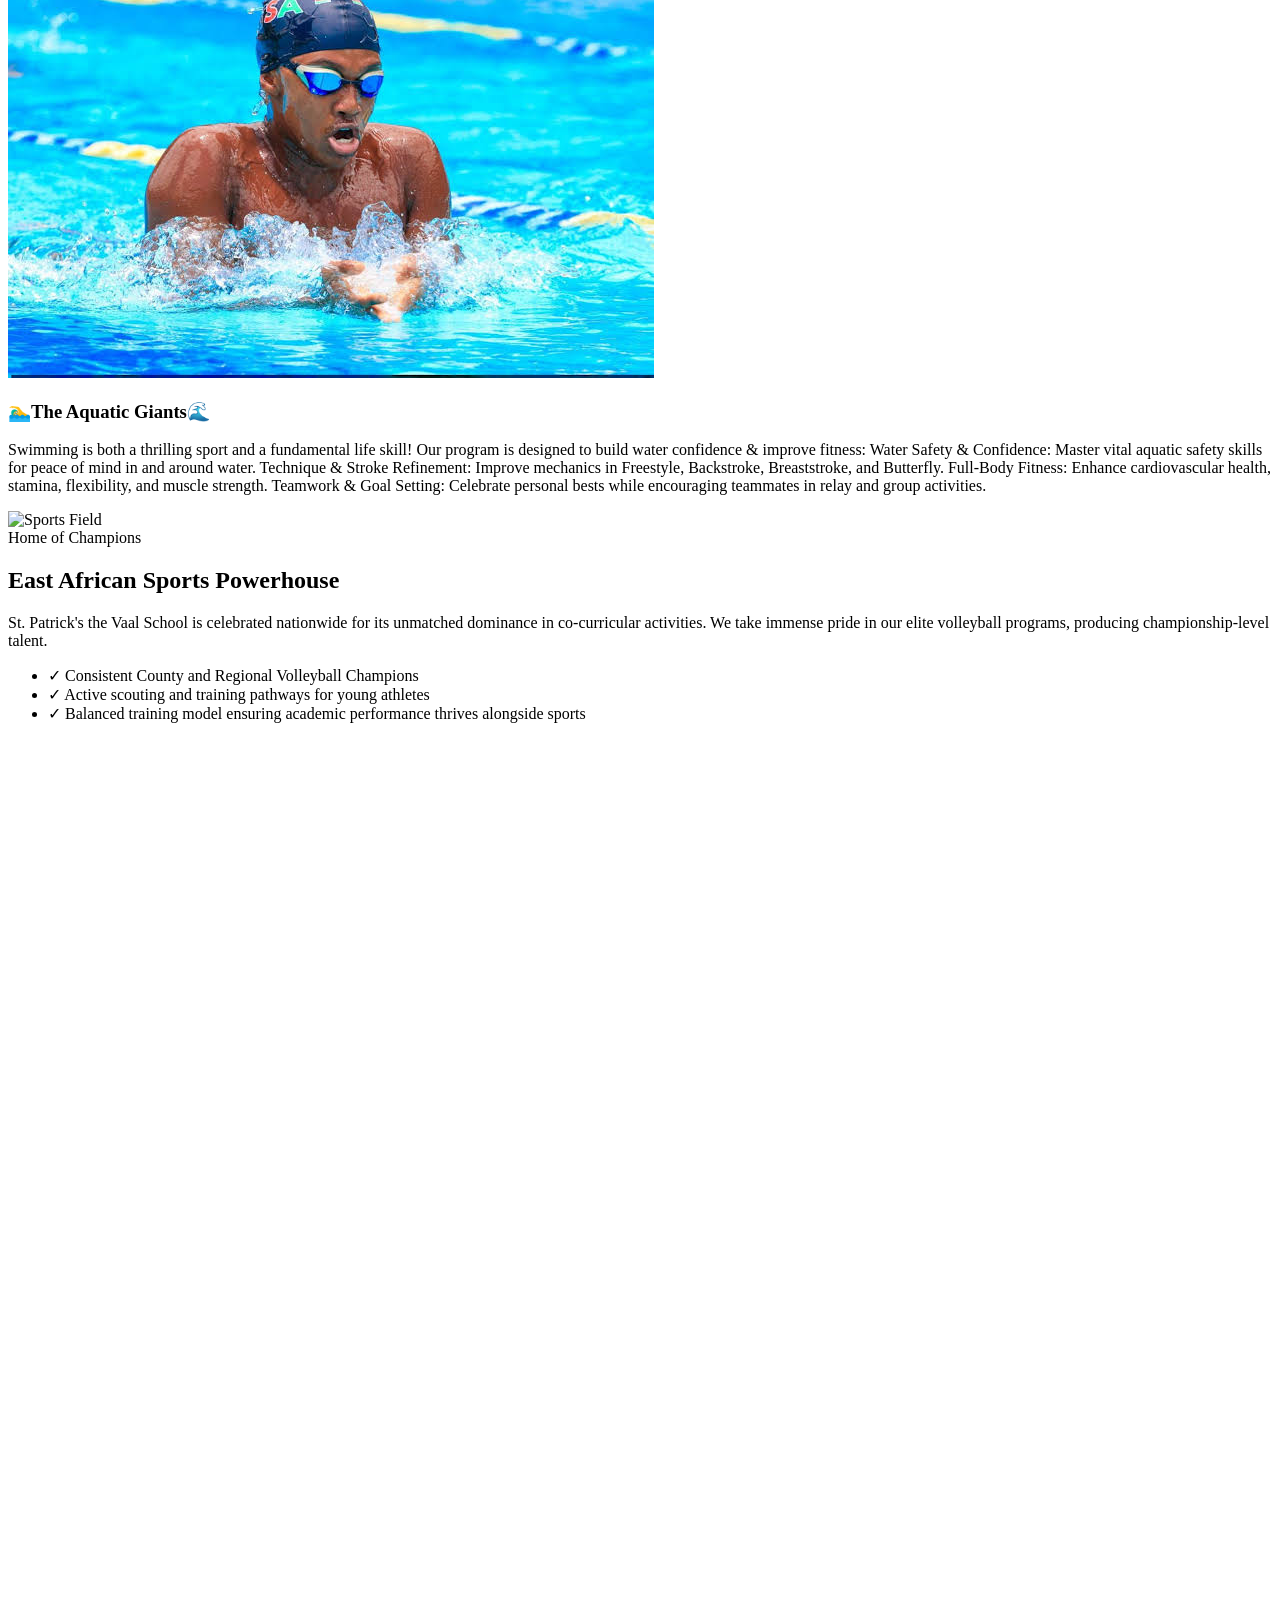
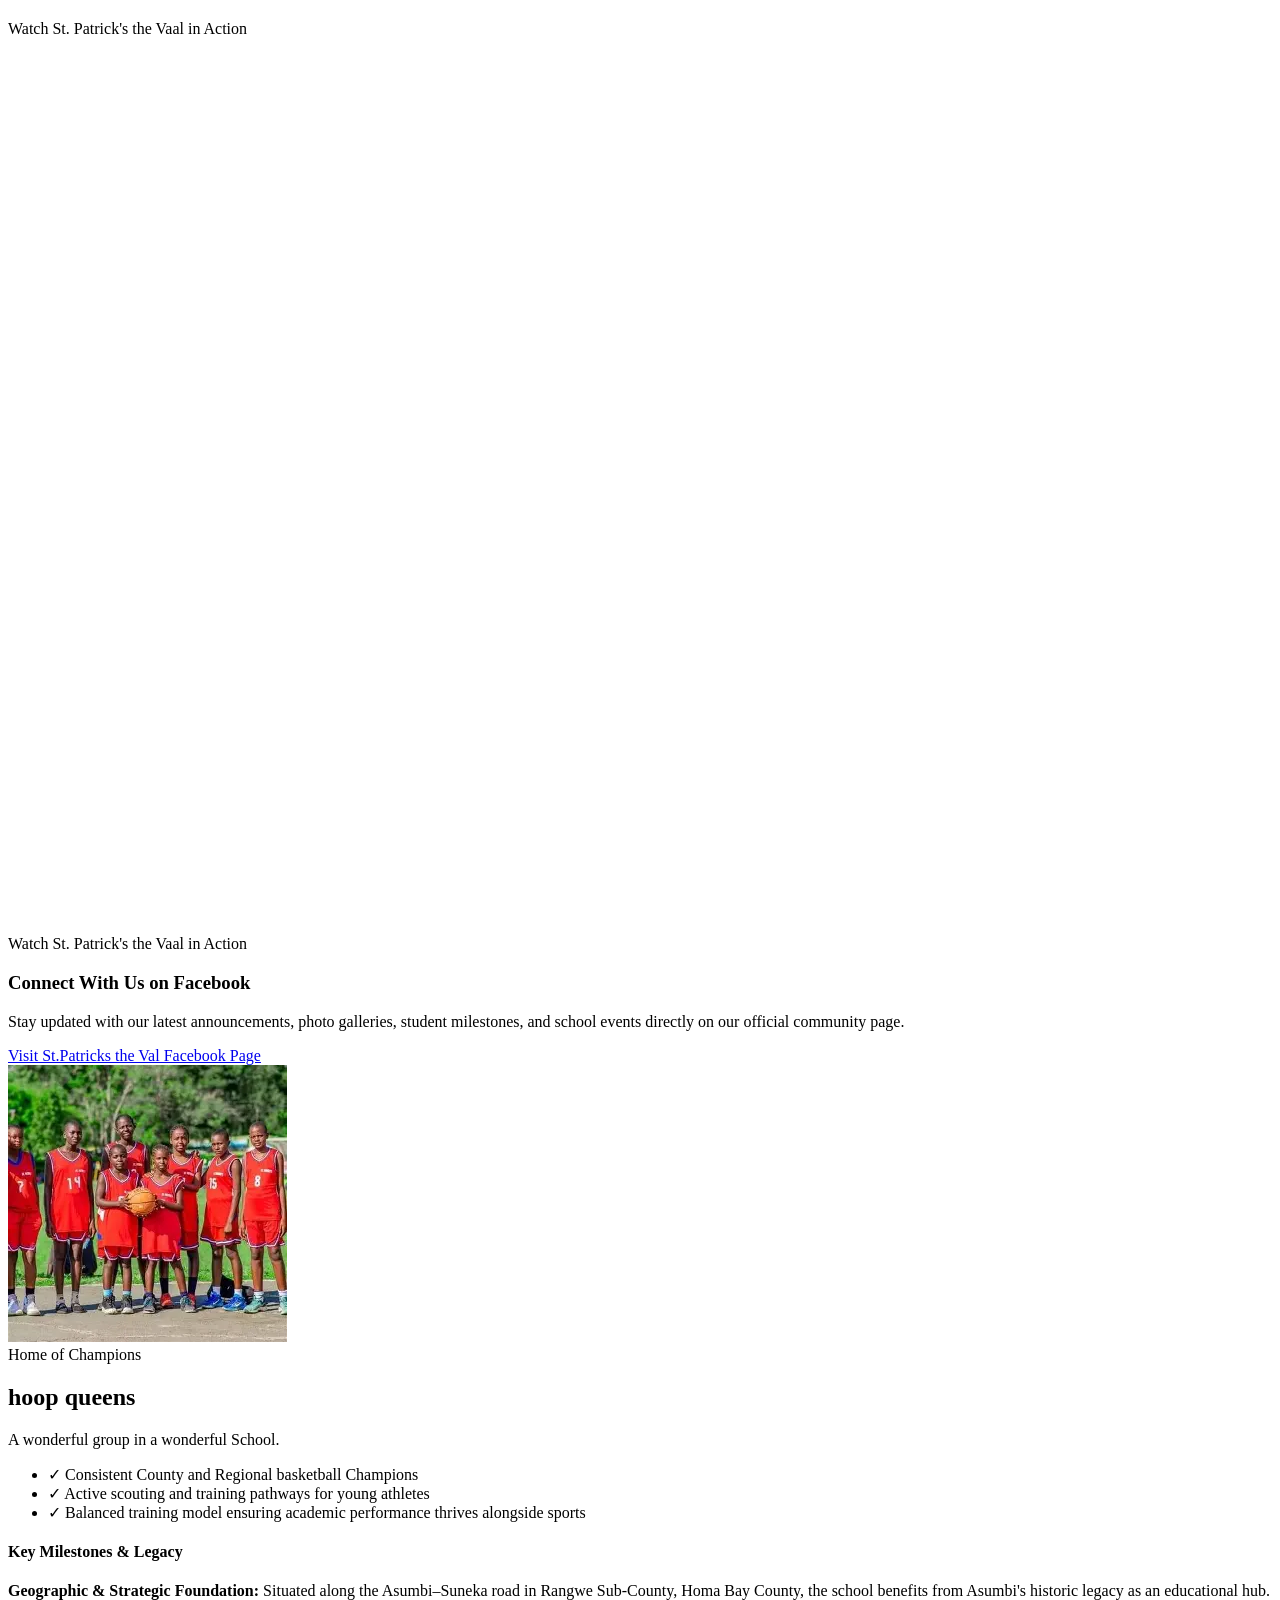
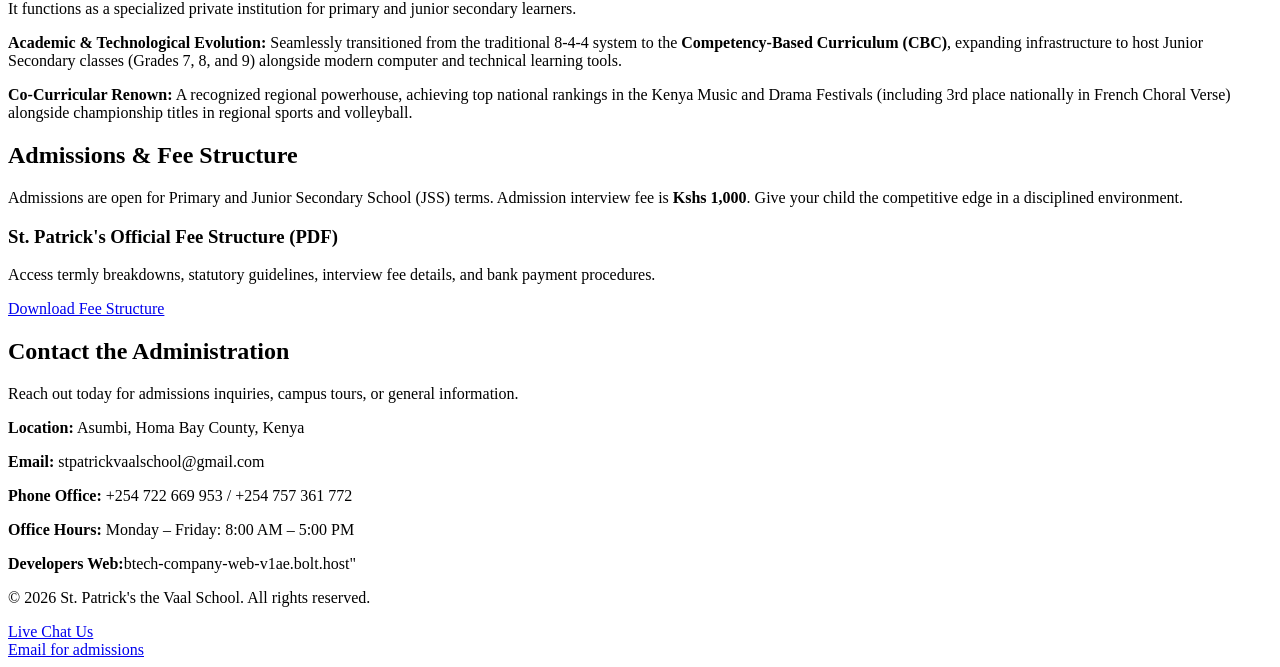
==== commit 0e509b0b: "Update index.html" ====
--- a/index.html
+++ b/index.html
@@ -1,7 +1,8 @@
 <!DOCTYPE html> 
 <html lang="en">
 <head>
-    <link rel="icon" href="data:image/svg+xml,<svg xmlns=%22http://www.w3.org/2000/svg%22 viewBox=%220 0 100 100%22><text y=%22.9em%22 font-size=%2290%22>🚀</text></svg>">
+    <link rel="icon" type="image/png" href="https://comickartel.github.io/hub/st_patricks_logo_adjusted.png">
+
 <meta charset="UTF-8">
     <meta name="viewport" content="width=device-width, initial-scale=1.0">
     <title>St. Patrick's the Vaal School - Asumbi</title>
@@ -369,7 +370,7 @@
                     <p><strong>Email:</strong> stpatrickvaalschool@gmail.com</p>
                     <p><strong>Phone Office:</strong> +254 722 669 953 / +254 757 361 772</p>
                     <p><strong>Office Hours:</strong> Monday – Friday: 8:00 AM – 5:00 PM</p>
-                    <p><strong>Developers Web:</strong><a href="btech-company-web-v1ae.bolt.host"</a>/</p>
+                    <p><strong>Developers Web:</strong>btech-company-web-v1ae.bolt.host"</p>
                 </div>
             </div>
         </div>
